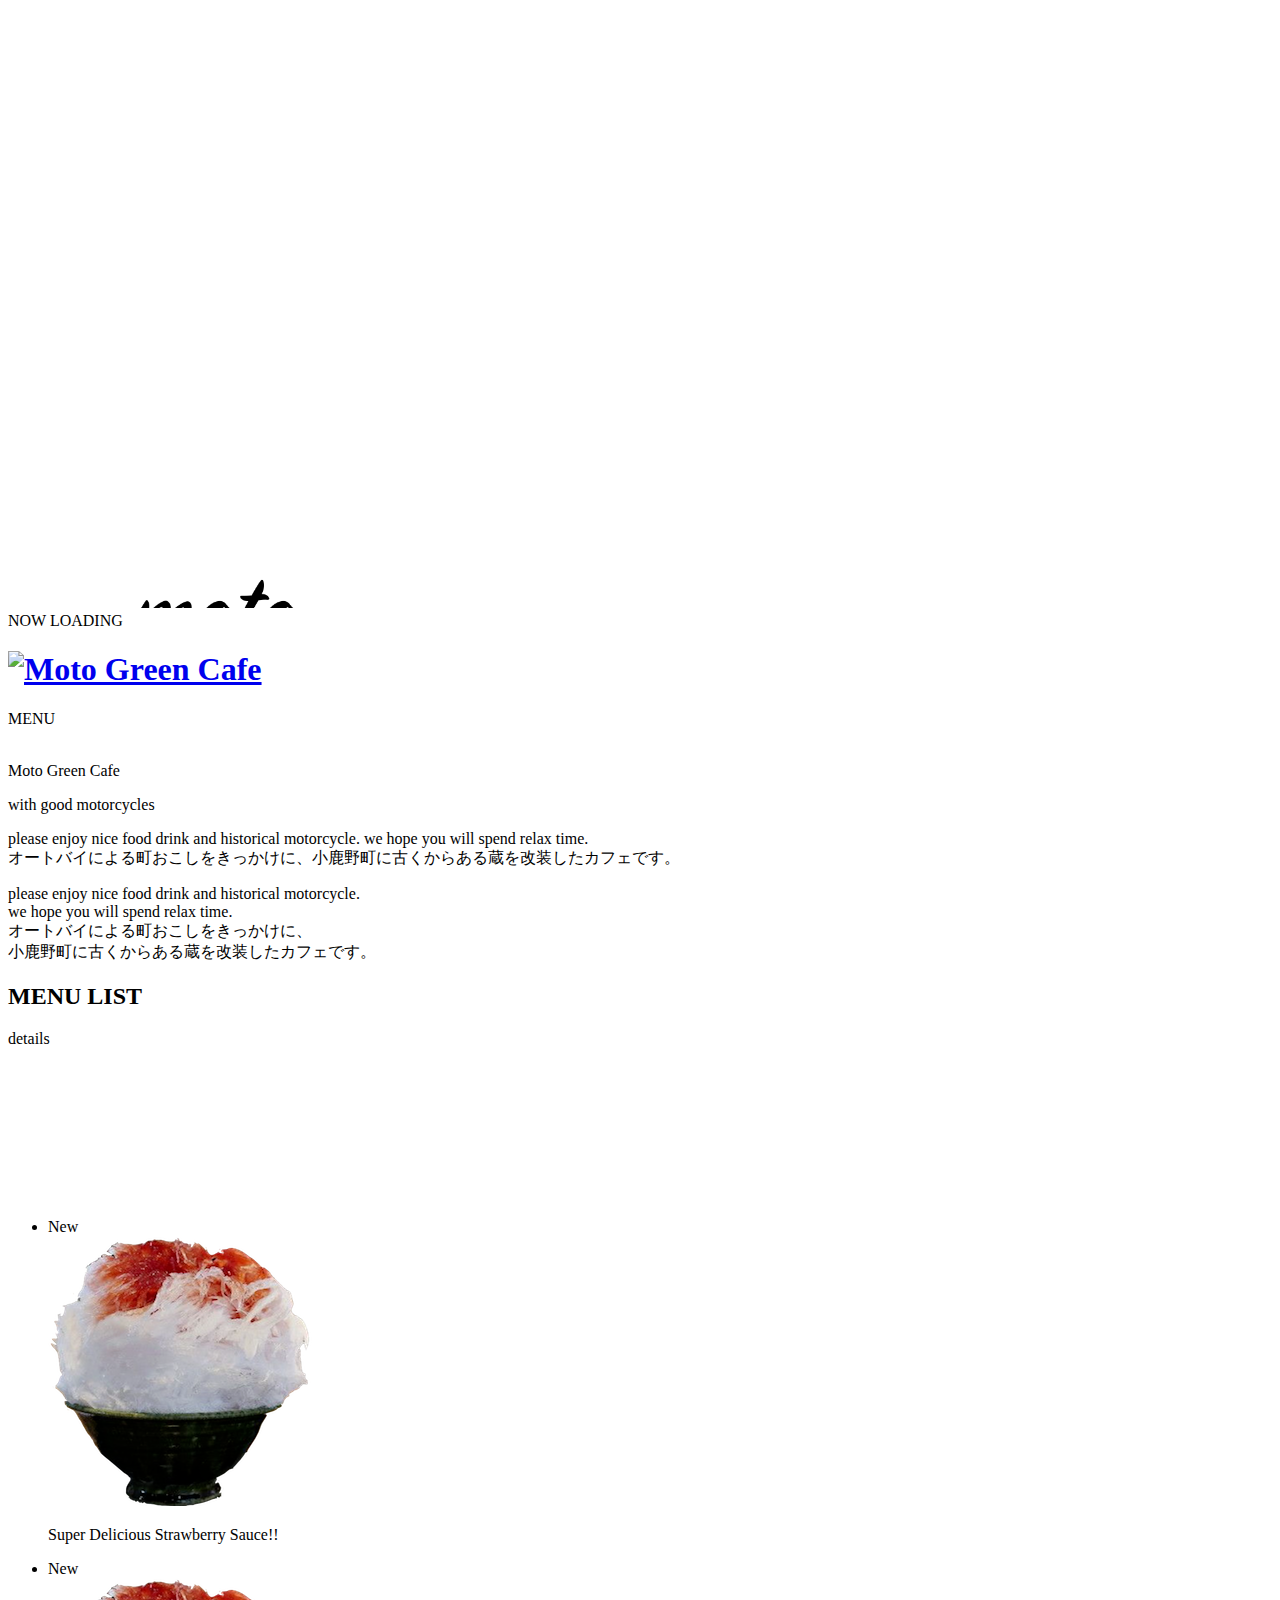
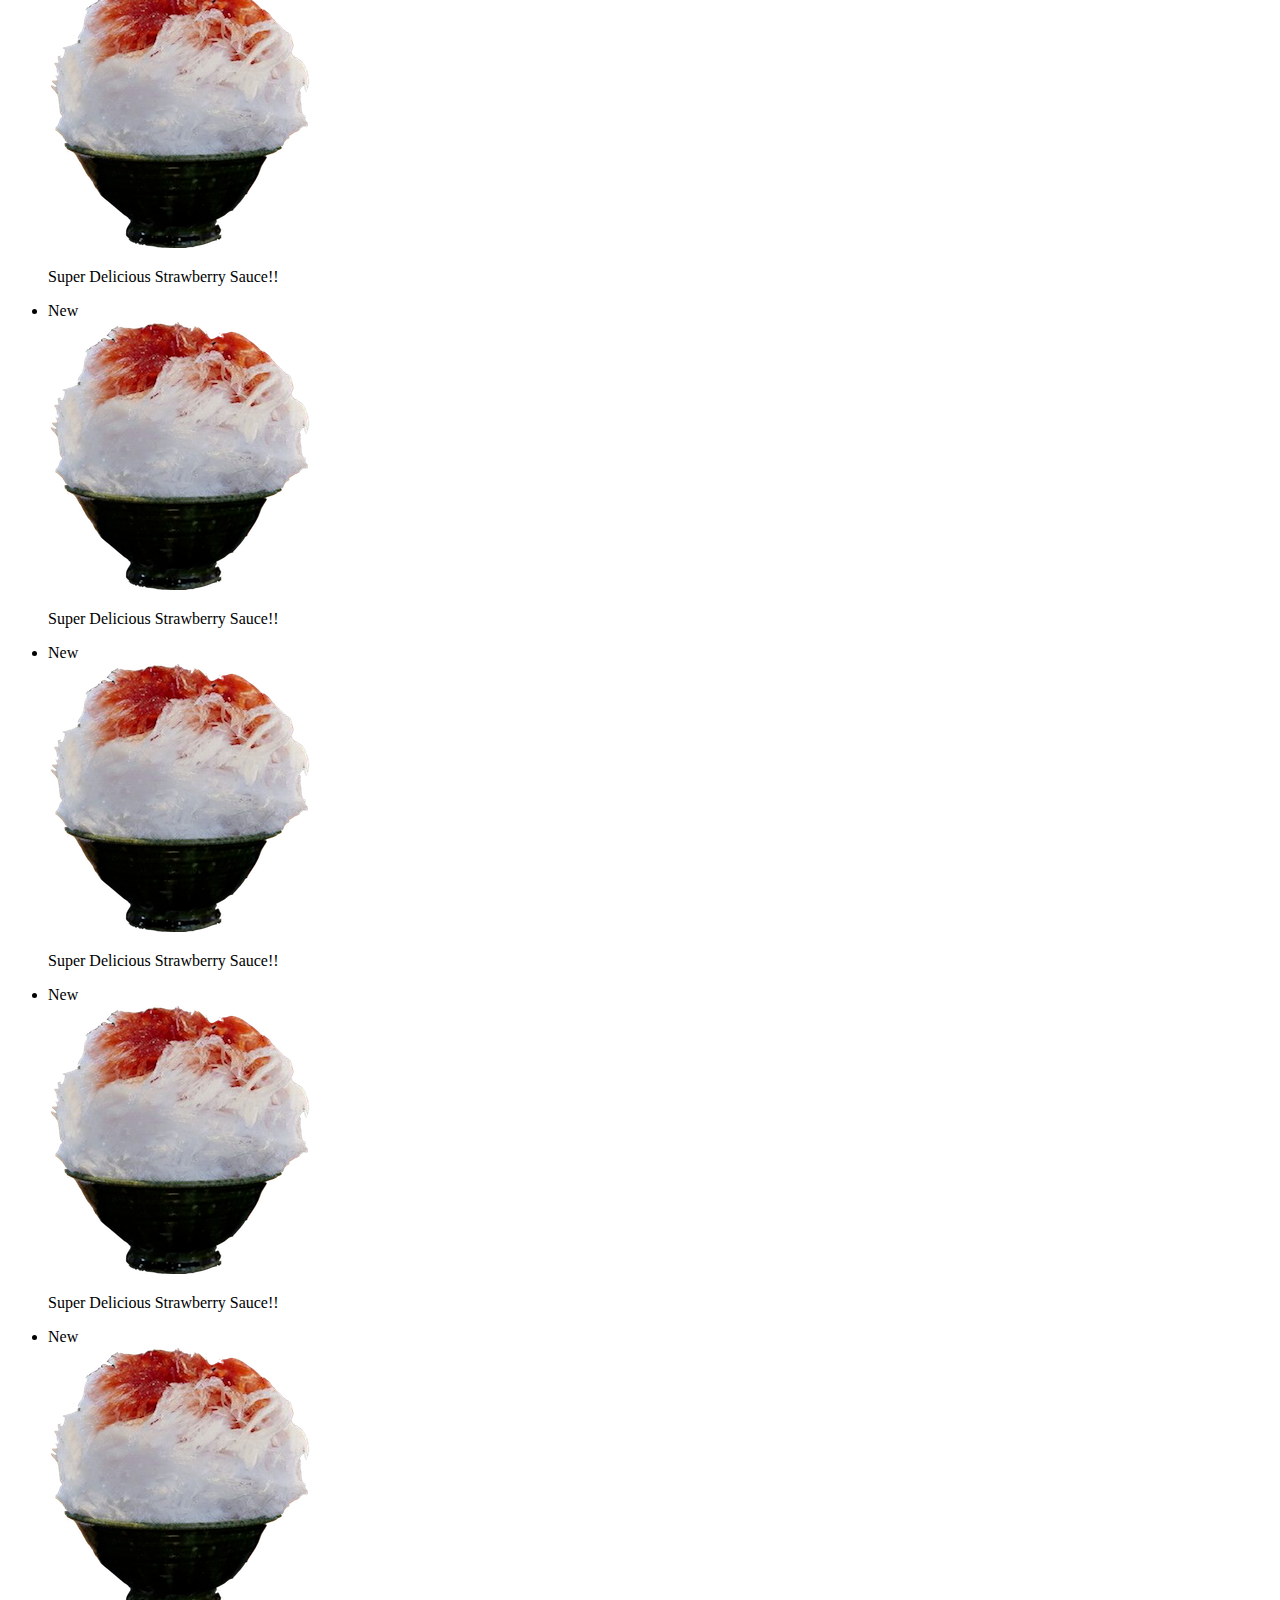
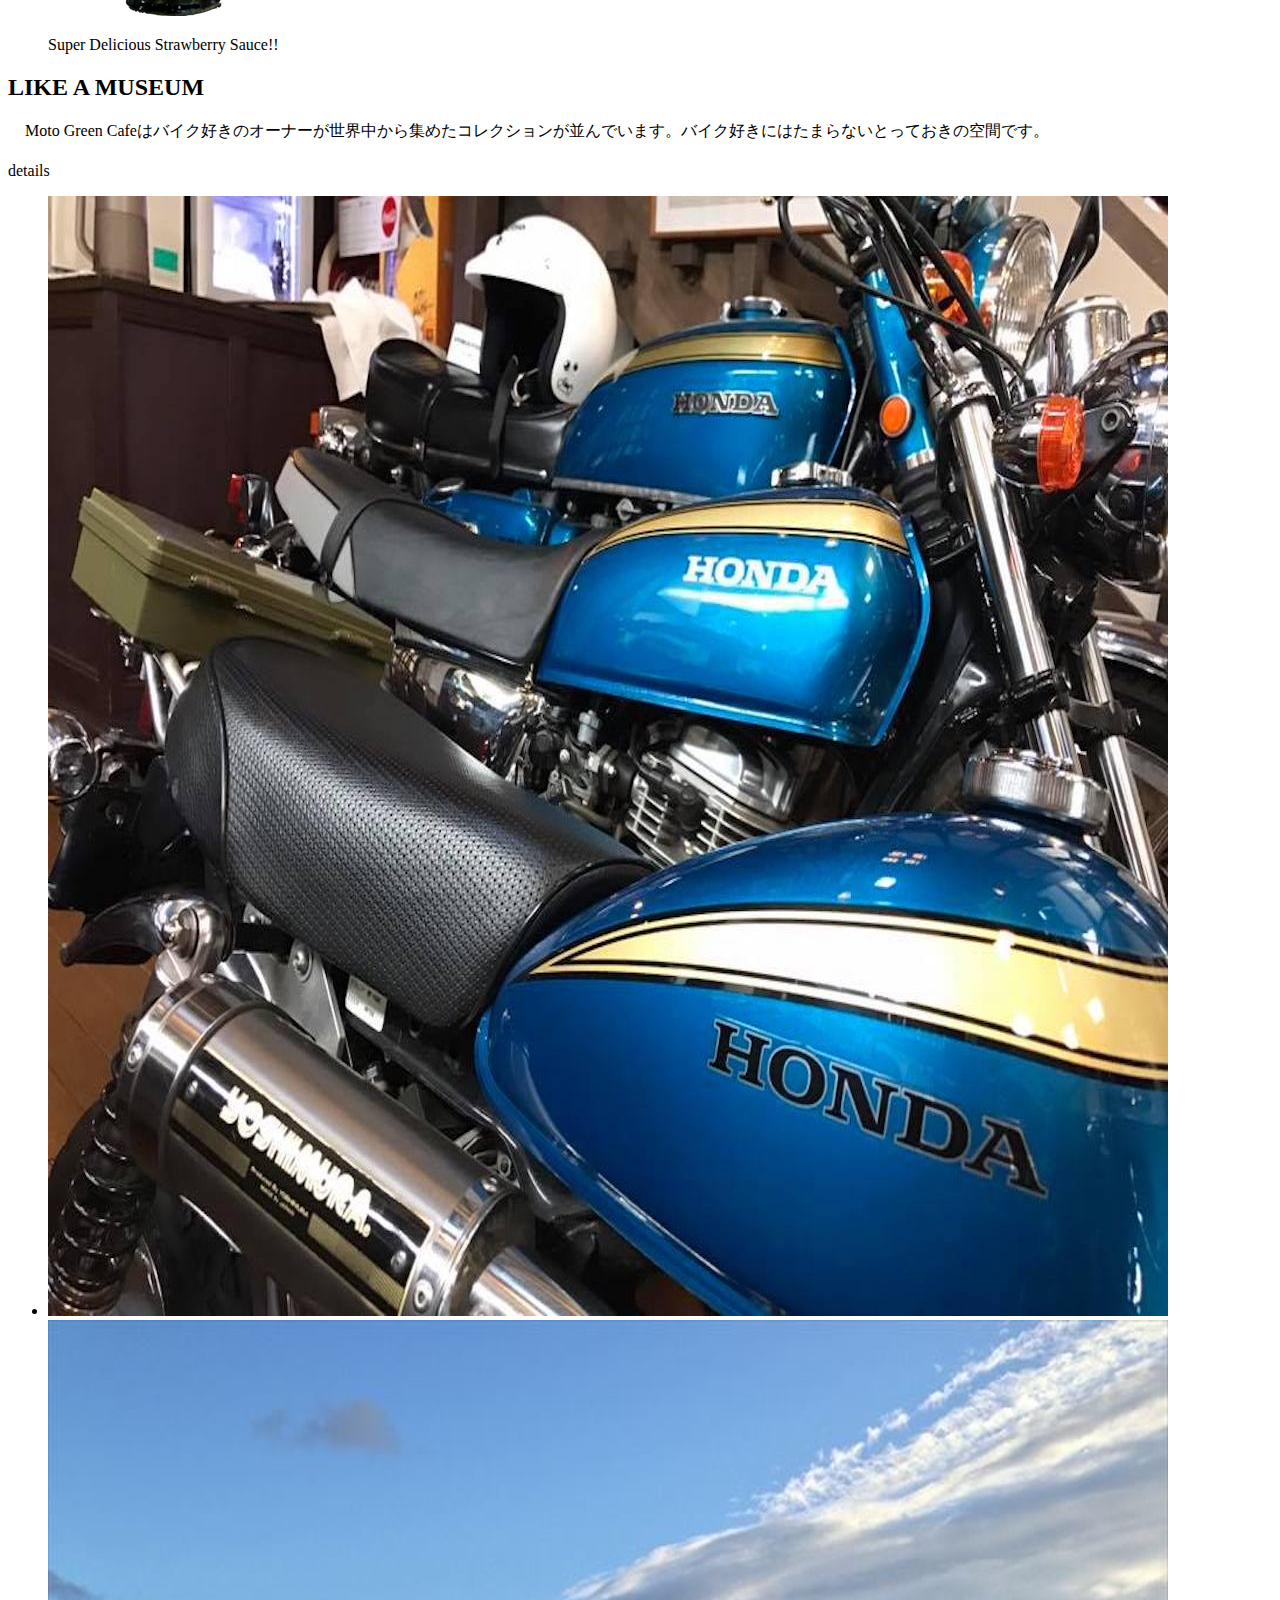
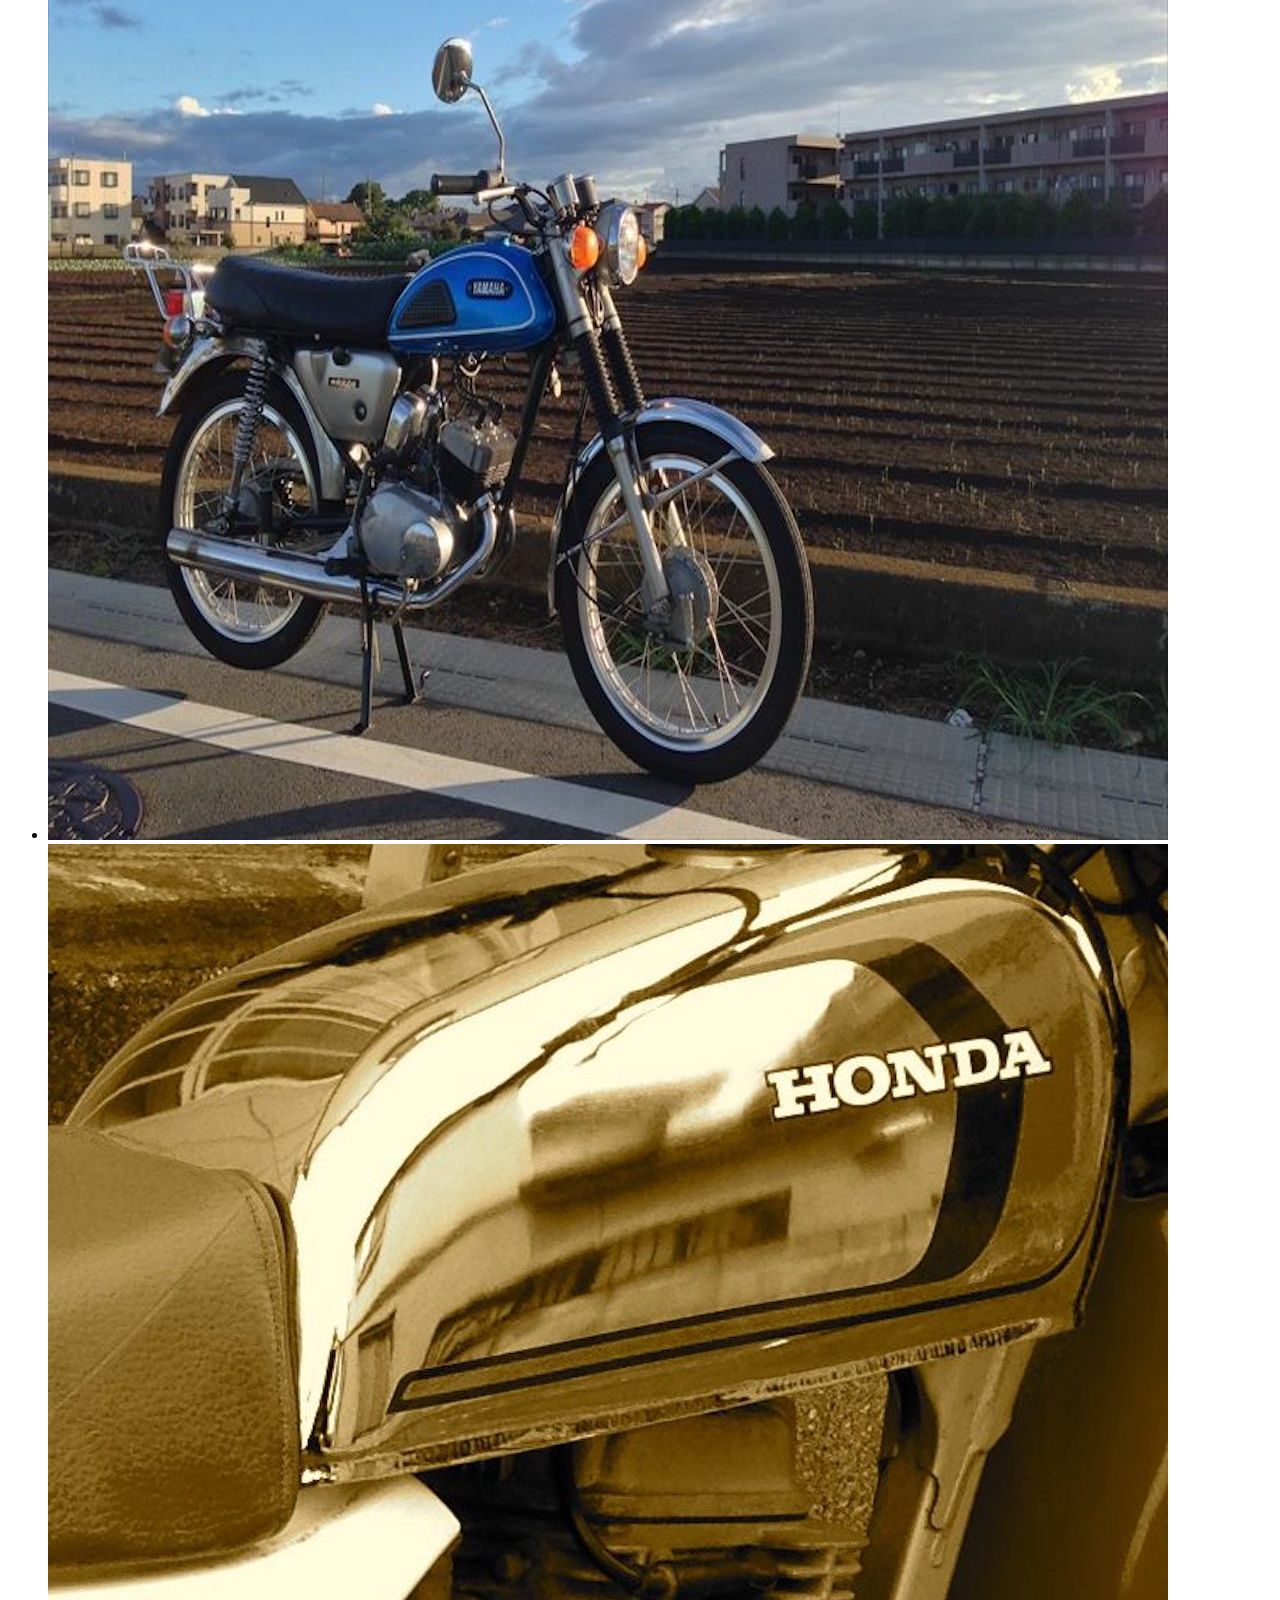
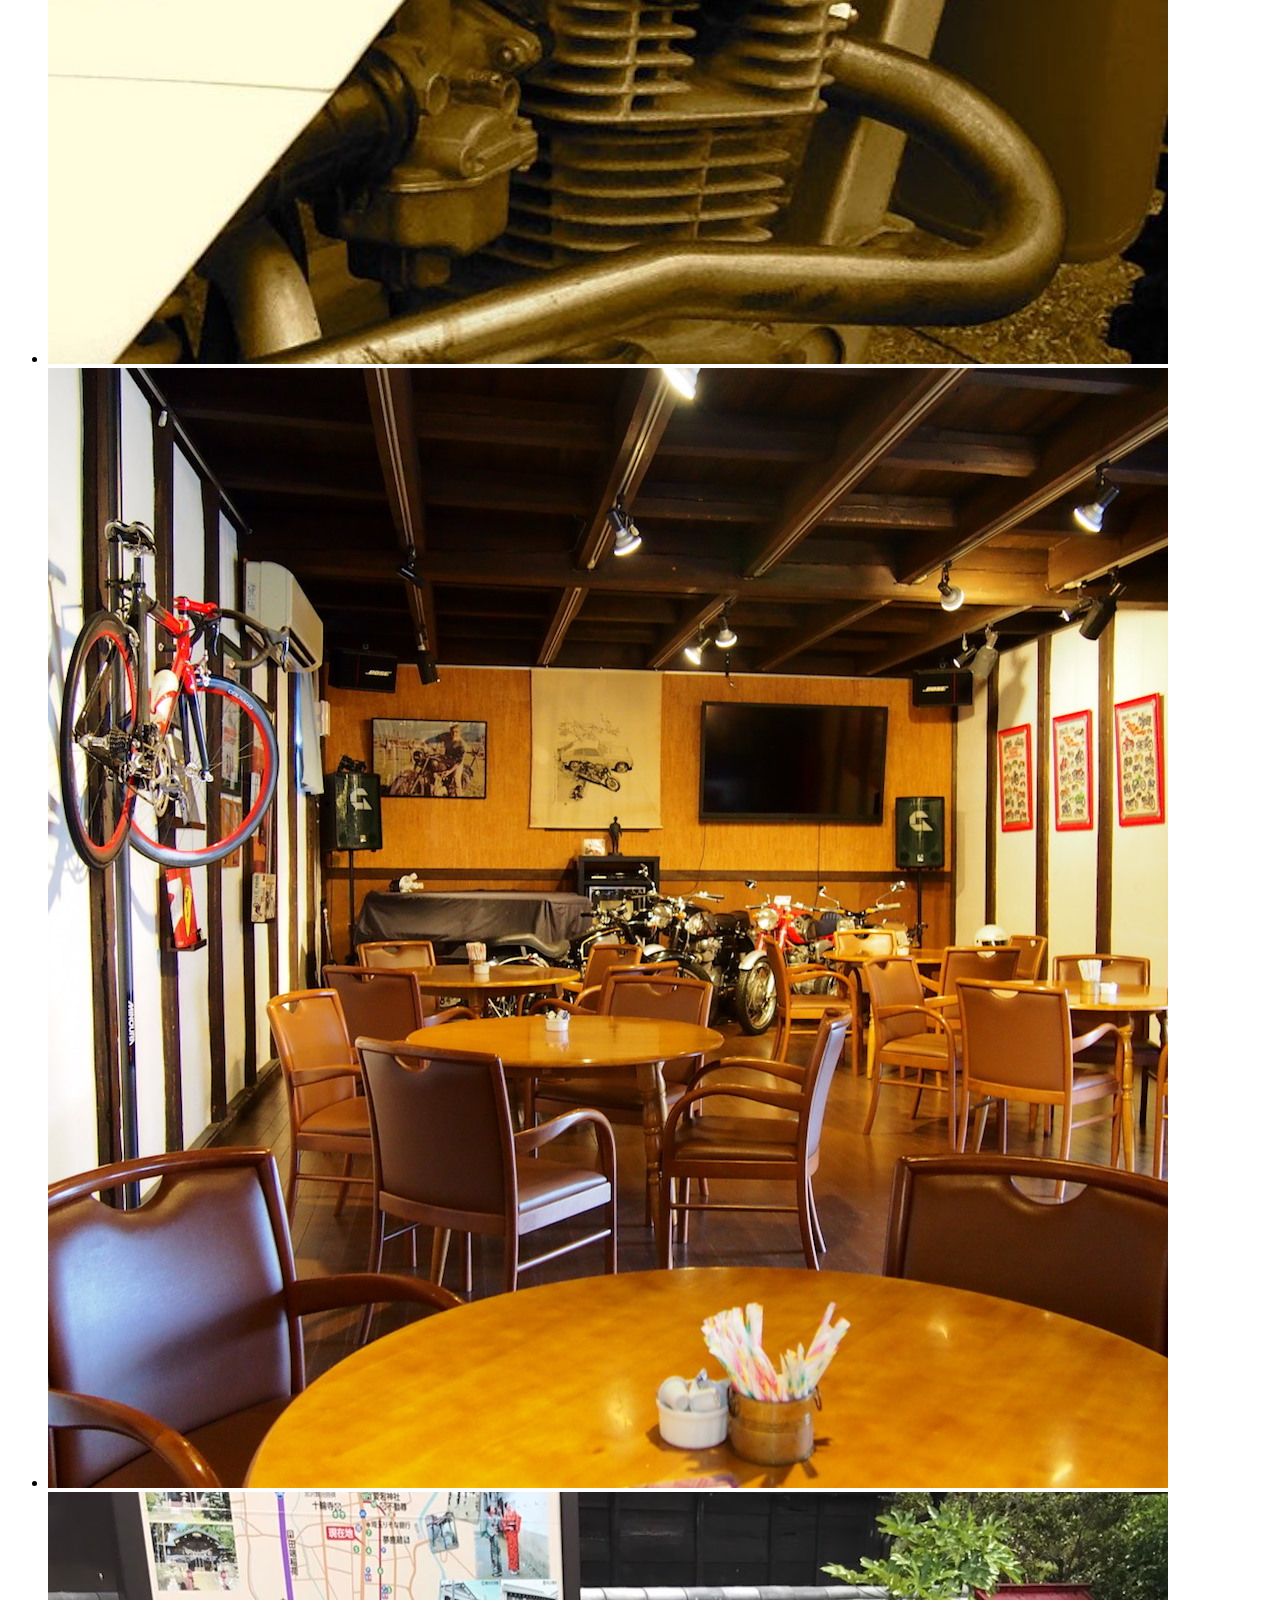
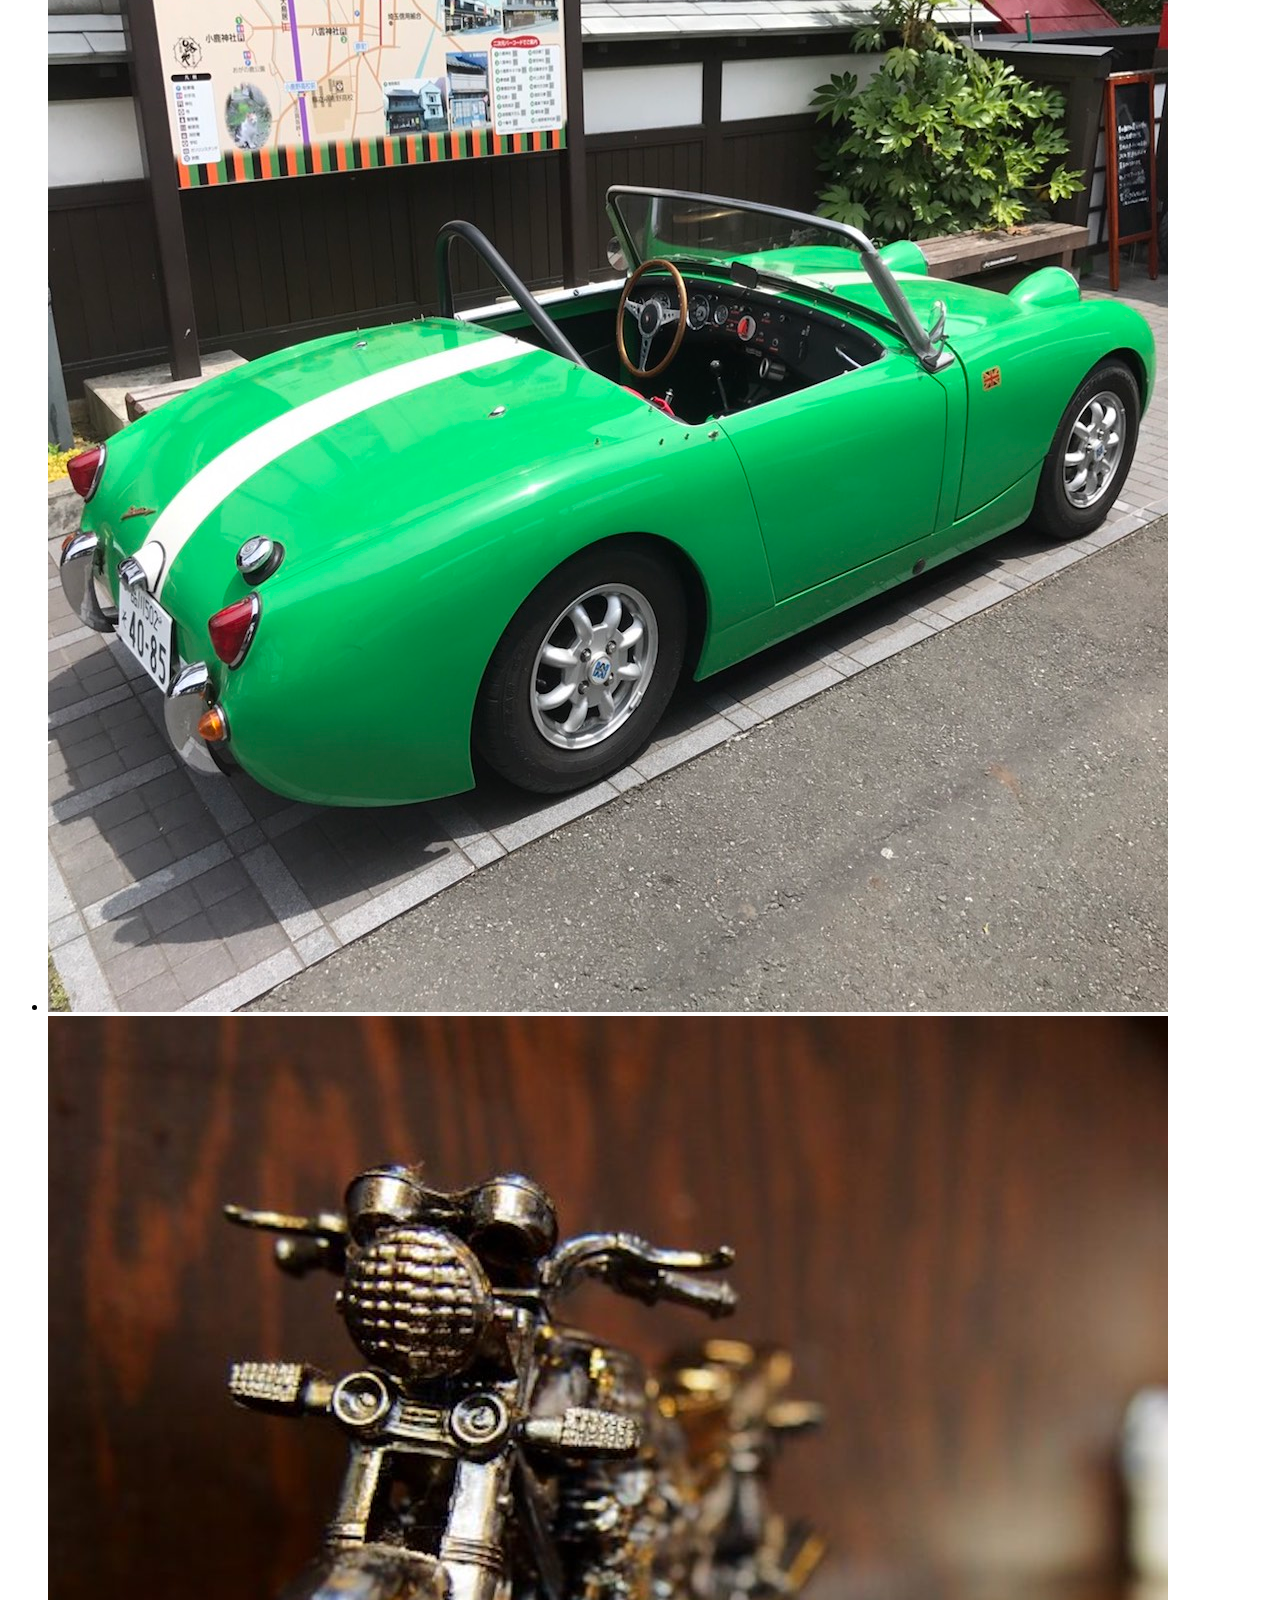
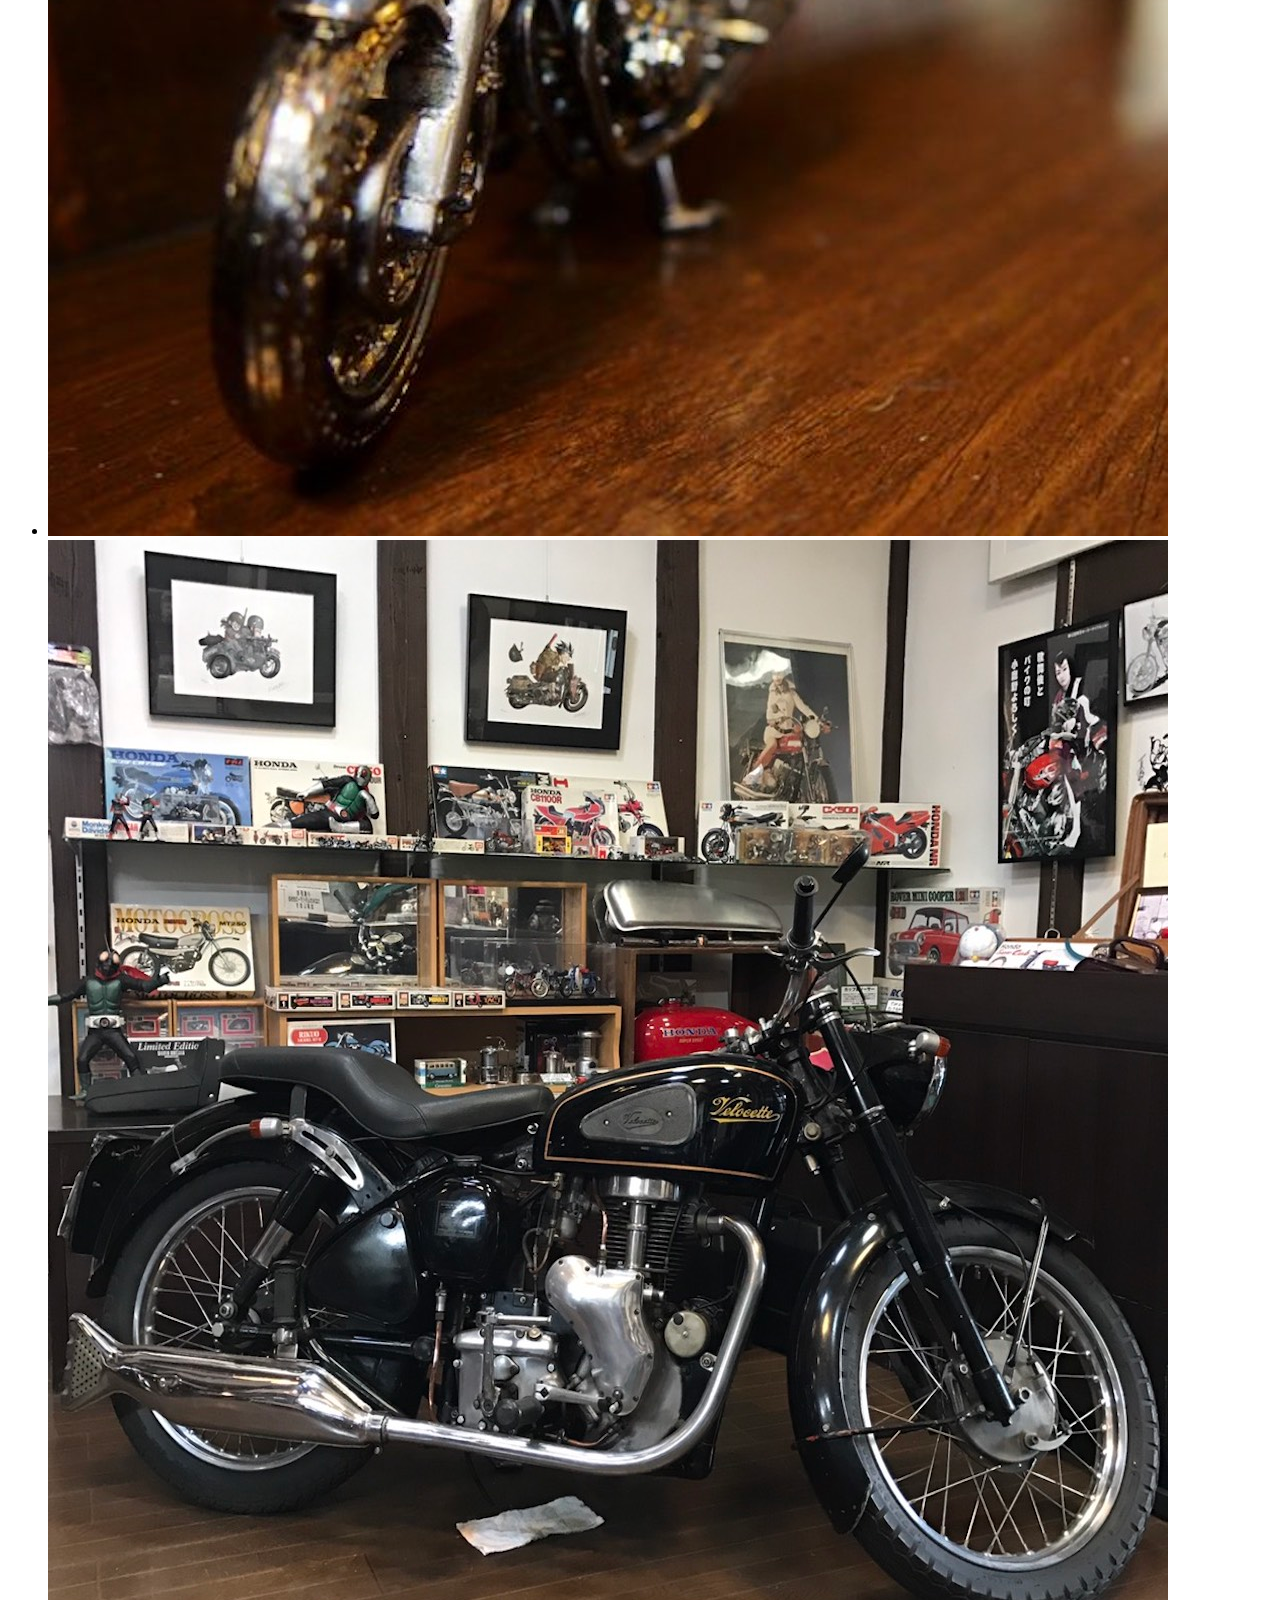
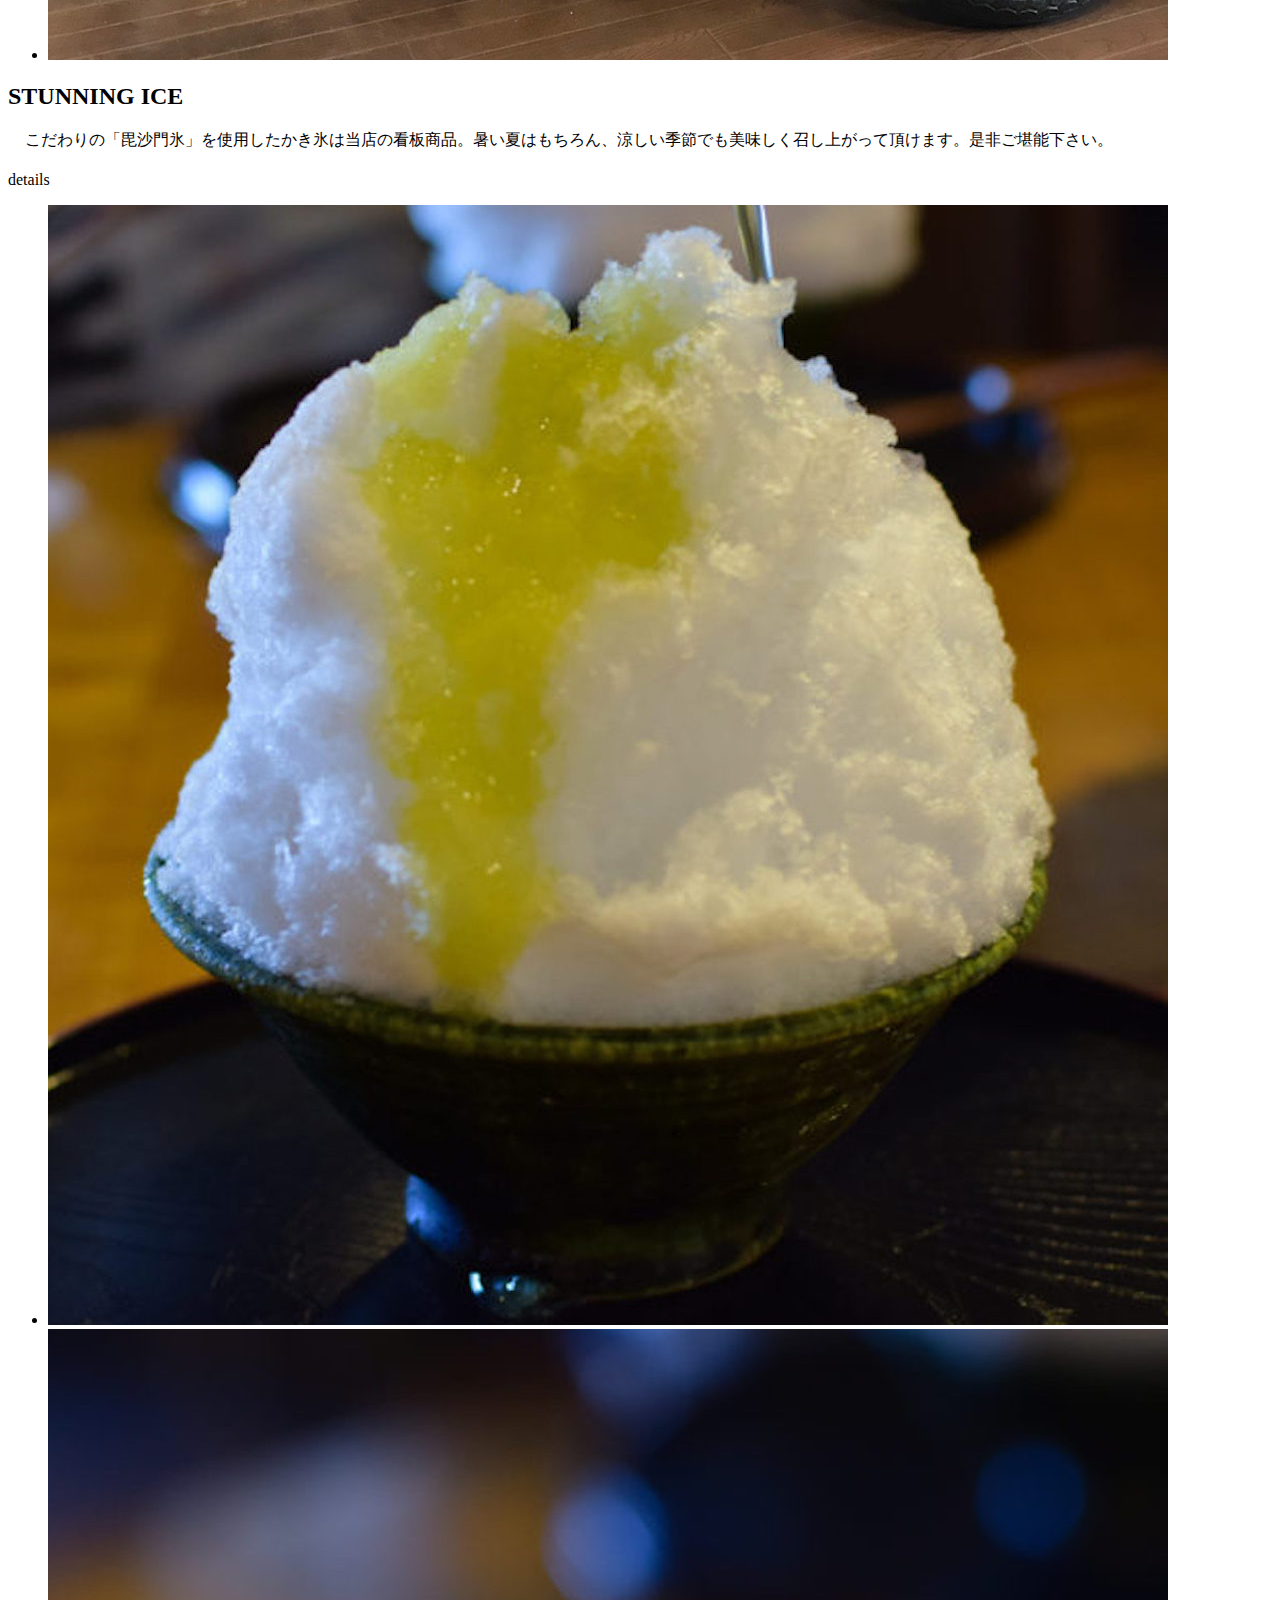
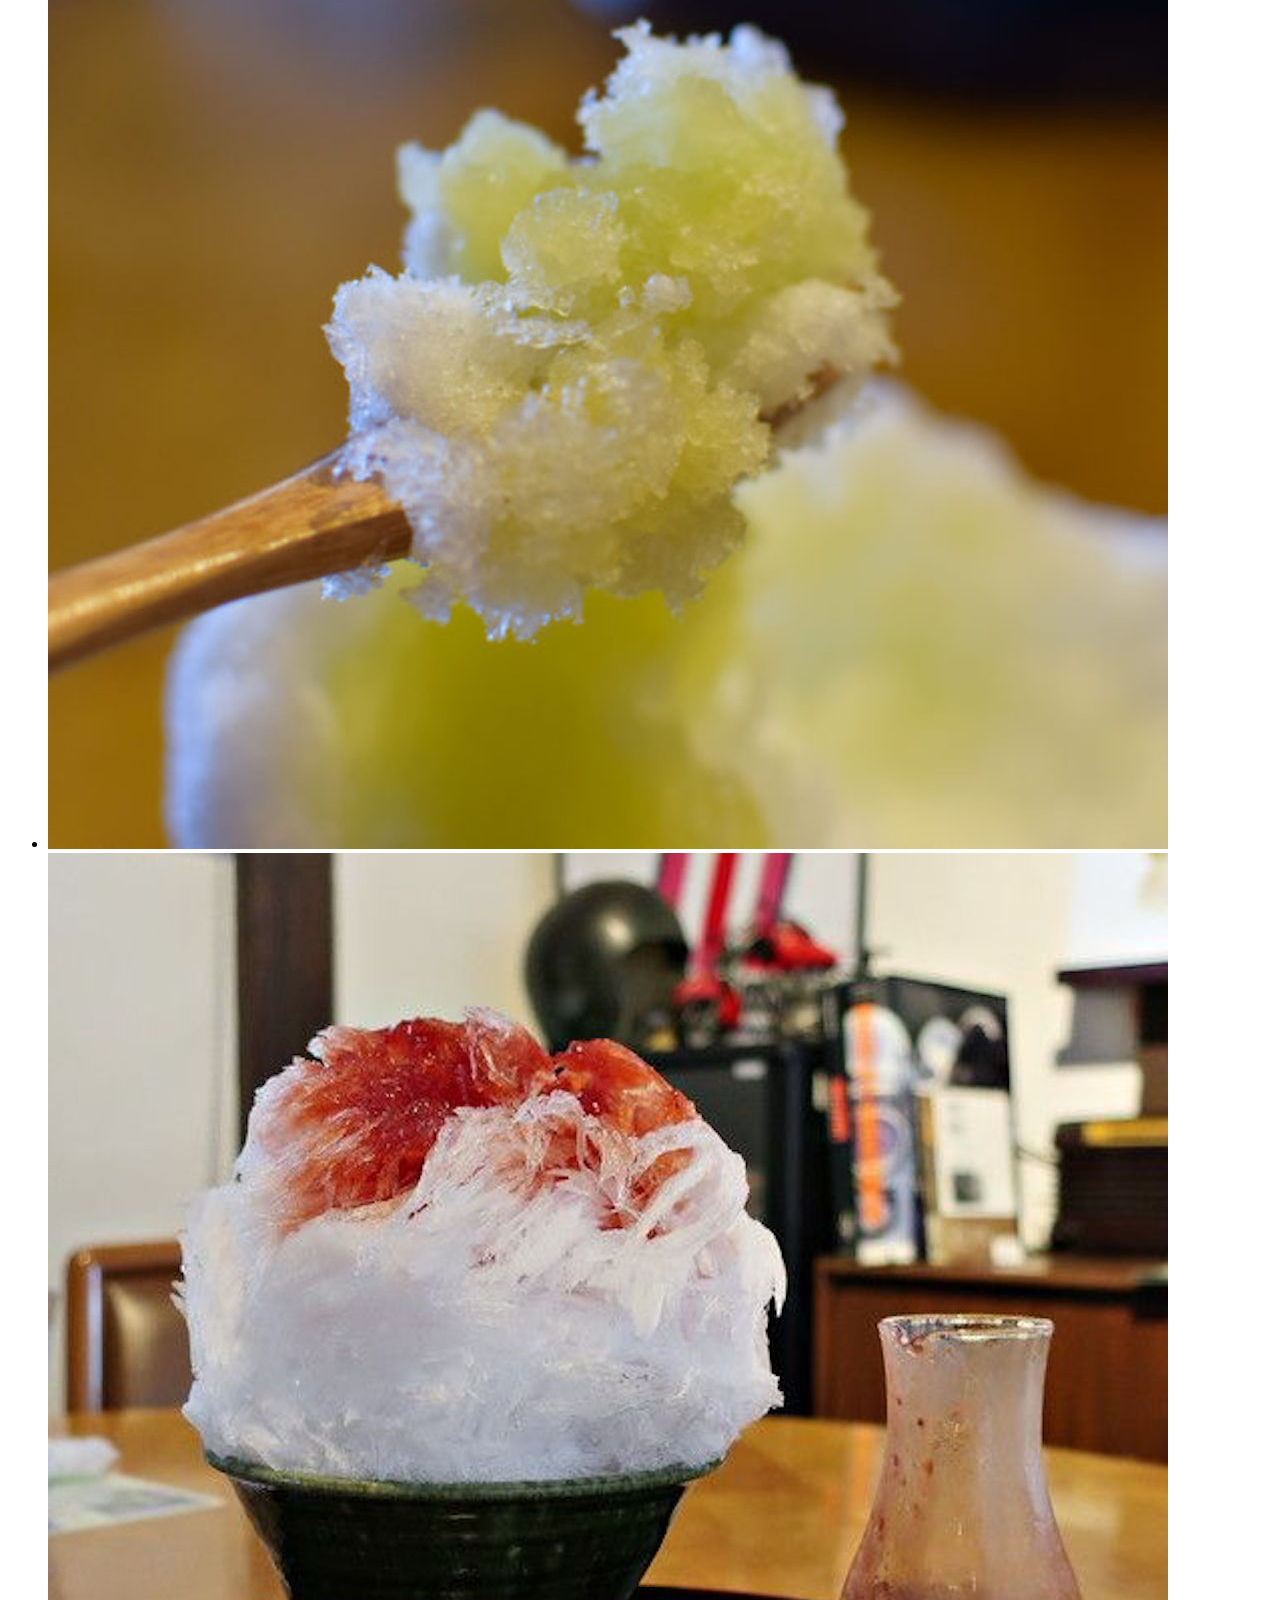
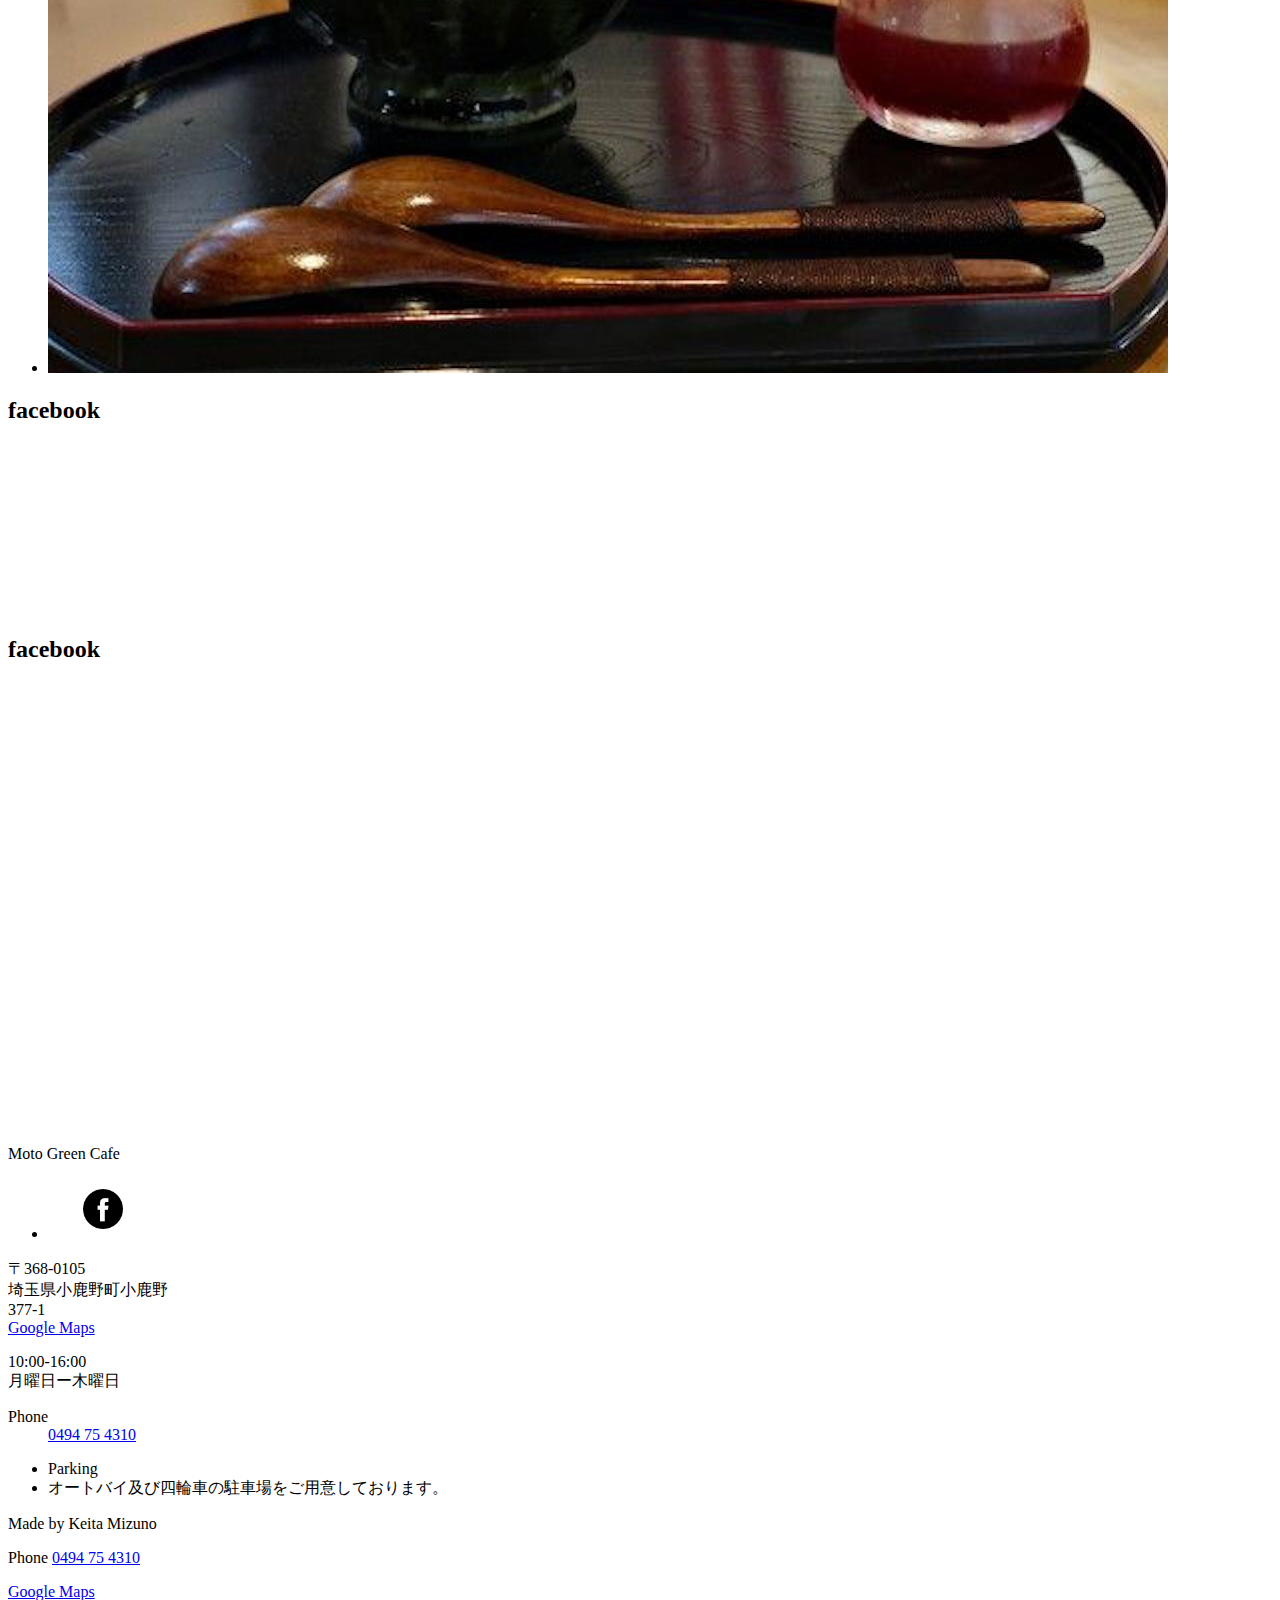
==== index.html @ 84b393e1 "a" ====
<!DOCTYPE html>
<html lang="ja">
<head>
	<meta name="viewport" content="initial-scale=1.0, maximum-scale=1.0, width=device-width" />
	<meta name="format-detection" content="telephone=no" />
	<meta charset="UTF-8">
		<meta name="description" content="オートバイによる町おこしをきっかけに、小鹿野町に古くからある蔵を改装したカフェ" />
	<meta property="og:title" content="Moto Green Cafe" />
	<meta property="og:type" content="website" />
	<meta property="og:url" content="https://moto-green-cafe.herokuapp.com/" />
	<meta property="og:image" content="https://moto-green-cafe.herokuapp.com/wordpress/wp-content/themes/cafestudio/img/icon/ogimg.jpg" />
	<meta property="og:image:width" content="800" /> 
	<meta property="og:image:height" content="450" />
	<meta property="og:site_name"  content="Moto Green Cafe" />
		<meta property="og:description" content="オートバイによる町おこしをきっかけに、小鹿野町に古くからある蔵を改装したカフェ" />
		<meta property="article:publisher" content="https://www.facebook.com/MotoGreenCafe/" />
	<meta name="twitter:card" content="summary" />
		<meta name="twitter:title" content="Moto Green Cafe" />
	<meta name="twitter:url" content="https://moto-green-cafe.herokuapp.com/" />
		<meta name="twitter:description" content="オートバイによる町おこしをきっかけに、小鹿野町に古くからある蔵を改装したカフェ" />
	<meta name="twitter:image" content="https://moto-green-cafe.herokuapp.com/wordpress/wp-content/themes/cafestudio/img/icon/ogimg.jpg" />
	<link rel="icon" href="https://moto-green-cafe.herokuapp.com/wordpress/wp-content/themes/cafestudio/img/icon/favicon.ico" type="image/vnd.microsoft.icon" />
	<link rel="shortcut icon" href="https://moto-green-cafe.herokuapp.com/wordpress/wp-content/themes/cafestudio/img/icon/favicon.ico" type="image/vnd.microsoft.icon" />
	<link rel="apple-touch-icon" sizes="152x152" href="https://moto-green-cafe.herokuapp.com/wordpress/wp-content/themes/cafestudio/img/icon/apple-touch-icon.png" />
	<link rel="stylesheet" href="https://moto-green-cafe.herokuapp.com/wordpress/wp-content/themes/cafestudio/css/reset.css" />
	<link rel="stylesheet" href="https://moto-green-cafe.herokuapp.com/wordpress/wp-content/themes/cafestudio/css/slick.css" />
	<!-- wp_head -->
	<title>MOTO-GREEN-CAFE</title>
<meta name='robots' content='noindex,follow' />
<link rel='dns-prefetch' href='//ajax.googleapis.com' />
<link rel='dns-prefetch' href='//s.w.org' />
		<script type="text/javascript">
			window._wpemojiSettings = {"baseUrl":"https:\/\/s.w.org\/images\/core\/emoji\/11\/72x72\/","ext":".png","svgUrl":"https:\/\/s.w.org\/images\/core\/emoji\/11\/svg\/","svgExt":".svg","source":{"concatemoji":"https:\/\/www.cafe-studio.jp\/wordpress\/wp-includes\/js\/wp-emoji-release.min.js?ver=4.9.8"}};
			!function(a,b,c){function d(a,b){var c=String.fromCharCode;l.clearRect(0,0,k.width,k.height),l.fillText(c.apply(this,a),0,0);var d=k.toDataURL();l.clearRect(0,0,k.width,k.height),l.fillText(c.apply(this,b),0,0);var e=k.toDataURL();return d===e}function e(a){var b;if(!l||!l.fillText)return!1;switch(l.textBaseline="top",l.font="600 32px Arial",a){case"flag":return!(b=d([55356,56826,55356,56819],[55356,56826,8203,55356,56819]))&&(b=d([55356,57332,56128,56423,56128,56418,56128,56421,56128,56430,56128,56423,56128,56447],[55356,57332,8203,56128,56423,8203,56128,56418,8203,56128,56421,8203,56128,56430,8203,56128,56423,8203,56128,56447]),!b);case"emoji":return b=d([55358,56760,9792,65039],[55358,56760,8203,9792,65039]),!b}return!1}function f(a){var c=b.createElement("script");c.src=a,c.defer=c.type="text/javascript",b.getElementsByTagName("head")[0].appendChild(c)}var g,h,i,j,k=b.createElement("canvas"),l=k.getContext&&k.getContext("2d");for(j=Array("flag","emoji"),c.supports={everything:!0,everythingExceptFlag:!0},i=0;i<j.length;i++)c.supports[j[i]]=e(j[i]),c.supports.everything=c.supports.everything&&c.supports[j[i]],"flag"!==j[i]&&(c.supports.everythingExceptFlag=c.supports.everythingExceptFlag&&c.supports[j[i]]);c.supports.everythingExceptFlag=c.supports.everythingExceptFlag&&!c.supports.flag,c.DOMReady=!1,c.readyCallback=function(){c.DOMReady=!0},c.supports.everything||(h=function(){c.readyCallback()},b.addEventListener?(b.addEventListener("DOMContentLoaded",h,!1),a.addEventListener("load",h,!1)):(a.attachEvent("onload",h),b.attachEvent("onreadystatechange",function(){"complete"===b.readyState&&c.readyCallback()})),g=c.source||{},g.concatemoji?f(g.concatemoji):g.wpemoji&&g.twemoji&&(f(g.twemoji),f(g.wpemoji)))}(window,document,window._wpemojiSettings);
		</script>
		<style type="text/css">
img.wp-smiley,
img.emoji {
	display: inline !important;
	border: none !important;
	box-shadow: none !important;
	height: 1em !important;
	width: 1em !important;
	margin: 0 .07em !important;
	vertical-align: -0.1em !important;
	background: none !important;
	padding: 0 !important;
}
</style>
<link rel='stylesheet' id='contact-form-7-css'  href='https://moto-green-cafe.herokuapp.com/wordpress/wp-content/plugins/contact-form-7/includes/css/styles.css?ver=5.0.3' type='text/css' media='all' />
<link rel='stylesheet' id='cafestudio-style-css'  href='https://moto-green-cafe.herokuapp.com/wordpress/wp-content/themes/cafestudio/style.css?ver=4.9.8' type='text/css' media='all' />
<script type='text/javascript' src='//ajax.googleapis.com/ajax/libs/jquery/2.2.4/jquery.min.js?ver=2.2.4'></script>
<link rel='https://api.w.org/' href='https://moto-green-cafe.herokuapp.com/wp-json/' />
<link rel="EditURI" type="application/rsd+xml" title="RSD" href="https://moto-green-cafe.herokuapp.com/wordpress/xmlrpc.php?rsd" />
<link rel="wlwmanifest" type="application/wlwmanifest+xml" href="https://moto-green-cafe.herokuapp.com/wordpress/wp-includes/wlwmanifest.xml" /> 
<meta name="generator" content="WordPress 4.9.8" />
<link rel="canonical" href="https://moto-green-cafe.herokuapp.com/" />
<link rel='shortlink' href='https://moto-green-cafe.herokuapp.com/' />
<link rel="alternate" type="application/json+oembed" href="https://moto-green-cafe.herokuapp.com/wp-json/oembed/1.0/embed?url=https%3A%2F%2Fwww.cafe-studio.jp%2F" />
<link rel="alternate" type="text/xml+oembed" href="https://moto-green-cafe.herokuapp.com/wp-json/oembed/1.0/embed?url=https%3A%2F%2Fwww.cafe-studio.jp%2F&#038;format=xml" />
		<style type="text/css">.recentcomments a{display:inline !important;padding:0 !important;margin:0 !important;}</style>
			<!-- /wp_head -->
	<script type="text/javascript" src="//fast.fonts.net/jsapi/5dbbc89f-bf5d-40d4-86e2-df121d8bc0c2.js"></script>
	<script>
        var ADAPT_CONFIG = {
            path: "https://moto-green-cafe.herokuapp.com/wordpress/wp-content/themes/cafestudio/",
            dynamic: true,
            range: [
                "0px to 1080px = sp.css"
            ]
        };
	</script>
	<script src="https://moto-green-cafe.herokuapp.com/wordpress/wp-content/themes/cafestudio/js/adapt.min.js"></script>
	<script src="https://moto-green-cafe.herokuapp.com/wordpress/wp-content/themes/cafestudio/js/slick.min.js"></script>
	<script>
        (function(i,s,o,g,r,a,m){i['GoogleAnalyticsObject']=r;i[r]=i[r]||function(){
                (i[r].q=i[r].q||[]).push(arguments)},i[r].l=1*new Date();a=s.createElement(o),
            m=s.getElementsByTagName(o)[0];a.async=1;a.src=g;m.parentNode.insertBefore(a,m)
        })(window,document,'script','//www.google-analytics.com/analytics.js','ga');

        ga('create', 'UA-26150859-1', 'cafe-studio.jp');
        ga('require', 'displayfeatures');
        ga('send', 'pageview');
	</script>
</head>
<body class="home page-template-default page page-id-2">

<div id="loading">
	<div class="logo">
				<svg version="1.1" id="logo02" x="0px"
				y="0px" width="400" height="600" viewBox="130 -410 300 500" style="enable-background:new 0 0 400 500;" xml:space="preserve">

				<g mask="url(#masking)" fill="#ffffff"><image stroke-width="0" stroke="null" xlink:href="/wordpress/wp-content/themes/cafestudio/img/common/motogreen.png" id="svg_2" height="323.749383" width="335.499341" y="44.402254" x="126.696459"></image></g>
				<mask id="masking" maskUnits="objectBoundingBox"><path d="m229.66826,82.47065l-17.49378,40.48559l16.74404,-26.74048l14.24493,-9.99645l1.99929,-0.74973l1.74938,2.74902l-0.74973,2.49911l-1.74938,1.99929l-2.49911,4.99822l-12.99538,25.99075l19.49307,-28.48986l5.74795,-4.99822l7.24742,-3.49875l2.74902,-0.74974l-0.49982,5.24813l-2.49911,2.99894l-4.24849,7.74724l-4.74831,9.24671l-0.74973,5.24813l2.2492,3.99858l3.24884,0.99964l4.24849,-0.99964l4.24849,-2.49911l2.49911,-2.2492c0.58312,-0.99965 1.16625,-1.99929 1.74938,-2.99894l1.24955,-1.99928" stroke="#fff" stroke-width="15" stroke-miterlimit="10" fill="none" class="wNmTjLao_2"></path>
				<path d="m290.646559,87.218956l-7.497336,2.499112l-3.998577,3.998577l-2.249199,3.998577l-1.999288,3.498755l-1.499466,3.998577l-0.749733,4.248488l0,3.998577l1.249555,3.498755l2.249199,2.998933l2.998933,0.999644l5.248132,-0.499822l2.998933,-1.999288l1.999288,-3.498755l2.499111,-3.748666l2.499111,-3.748666l2.499111,-5.248132l0.499822,-5.747954l0,-4.998221l-1.749377,-3.248844l-3.248844,-1.499466l-1.749373,0.499821z" stroke="#fff" stroke-width="15" stroke-miterlimit="10" fill="none" class="wNmTjLao_3"></path>
				<path d="m290.026401,89.666584l-0.36,2.999998l0.899999,2.499998l1.439999,2.166665l0.899999,1.166666l1.799999,0.833333l7.019995,1.333332l1.439999,0" stroke="#fff" stroke-width="15" stroke-miterlimit="10" fill="none" class="wNmTjLao_4"></path>
				<path d="m305.499723,81.666589l26.499971,0l-24.262965,0z" stroke="#fff" stroke-width="15" stroke-miterlimit="10" fill="none" class="wNmTjLao_5"></path>
				<path d="m325.83304,66.33327l-2.16667,6.16666l-2.5,4.66667l-7.66666,14.16665l-3.49999,6.49999l-1.66667,3.5l-2.33333,5.5l-1.83333,5.33332l0,3.16667l2,3.83333l1.83333,2l3.33333,0.83333l3.5,-1l2.66666,-1.83333l2.66666,-2.66667l1.83334,-2.33333c0.38888,-0.5 0.77777,-1 1.16666,-1.5" stroke="#fff" stroke-width="15" stroke-miterlimit="10" fill="none" class="wNmTjLao_6"></path>
				<path d="m347.16635,87.16659l-4.83333,-0.5l-3.83333,1.16666l-2.33333,1.66667l-1.83333,1.66666l-2.33333,2.66667l-1.33334,2.33333l-2.66666,5.49999l-1.33333,3.66667l-0.83333,4.99999l-0.16667,3.66667l0.66667,2.66666l2.33333,3.5l3.83333,1l4.83333,-1l2.99999,-2.33333l2.83333,-3.16667l1.83333,-3l1,-2.49999l1.83334,-3.16667l0.99999,-3.16666l1.16667,-3.16666l0,-2.66667l0.16667,-3.33333l0,-2.5l-1.5,-2.16666l-1.66667,-0.83333l-3.83333,0.5l-1.66666,2.49999l0.5,2.33333l1,1.66667l2.33333,2.83333l2.66666,1.83333l6,0.66667c0.66666,0 1.33333,0 1.99999,0" stroke="#fff" stroke-width="15" stroke-miterlimit="10" fill="none" class="wNmTjLao_7"></path>
				<path d="m229.99979,189.499826l-1.166666,-7.666659l-1.499999,-2.499998l-4.499996,0.999999l-3.666663,0.999999l-3.666663,3.83333l-3.33333,3.666663l-2.666664,2.999997l-2.499998,4.166663l-1.833332,4.333329l-0.999999,3.33333l-0.999999,5.166662l0.833333,3.83333l1.999998,1.999998l2.333331,0l4.666662,-0.999999l2.499998,-2.499998l3.666663,-3.999996l3.83333,-4.166663l3.999996,-5.166662l2.833331,-4.999995l5.666661,-11.666656l0.666666,-2.999997l0.166667,-1.499999l-22.166646,50.833287l-5.999995,11.166656l-3.83333,5.499995l-4.333329,3.999996l-2.999997,0l-1.666665,-4.166663l0,-3.666663l0.833333,-5.833328l3.33333,-3.33333l4.999995,-5.833328l3.999996,-1.333332l3.33333,-2.666664l13.333321,-5.833328l4.166663,-2.833331l5.166662,-4.499996l5.499995,-5.999995l4.499996,-6.999994l5.166662,-9.999991l3.166664,-6.166661l0.166667,-6.666661l0,-1.999998l-8.499992,10.99999l3.666663,4.499996c0,0.166666 8.833326,-0.333333 8.999992,-0.5c0.166667,-0.166667 8.166659,-3.999996 8.166659,-4.166663c0.000001,0.166666 0.5,-1.833332 0.5,-1.999998c0.000001,0.166666 0.166667,3.33333 0.166667,3.166664" stroke="#fff" stroke-width="15" stroke-miterlimit="10" fill="none" class="wNmTjLao_8"></path>
				<path stroke="#fff" stroke-width="15" stroke-miterlimit="10" fill="none" class="wNmTjLao_9"></path>
				<path d="m258.66643,183.99983l6.83333,-3.33333l-1.5,5.83333l-4.16666,6.49999l-3.83333,4.33333l-1.66667,5.16666l-1,5l0,5l2.66667,2.66666l4.16666,0.33333l4.99999,-1.83333l3.66667,-4.33333l4.66666,-5.49999l1.83333,-5.83333l0.83333,-2.66667l10.16666,4.5l6.16666,-3l3.16667,-4.66666l1.16666,-5.16666l0.16667,-4.16666l-2.5,-3.16667l-4.66666,0l-5.33333,3l-3.16666,4l-2.16667,3.16666l-4.16666,6.83333l-0.66667,15.99998l4.16667,3l6.66666,0l8.66665,-3l7.33333,-4.66666l5.33333,-10.49999l0.83333,-1.33333l9.33333,3.16666l5.66666,-1.33333l5.66666,-7.16666l0.33333,-5.16666l0,-3.83333l-2.99999,-1.83333l-4.33333,0l-6.16666,2.33333l-4,5.33333l-2.16667,3.83332l-4.99999,10.5l3,9.33332l3.66666,4.83333l6.33333,0l6.83332,-2.33333l3.33333,-3.16667" stroke="#fff" stroke-width="15" stroke-miterlimit="10" fill="none" class="wNmTjLao_10"></path>
				<path d="m326.33304,210.66647l8.49999,-8.49999l5.16666,-8.33332l5.66666,-15.49999l0.16667,-2.83333l-14.49999,40.16663l-1,2l15.83332,-28.83331l4.66666,-3.5l4.5,-4.83332l4.99999,-1.16667l3.16667,1.33333l0.33333,3.16667l-3.5,4.99999l-2.66666,4.16666l-3.16666,5.33333l-0.5,4l-1.83334,5.16666l-0.49999,3.83333l1.83333,3l2.99999,0.83333l4.66667,-1.33333l4.83333,-3.16667l3.16666,-4.33333l2.5,-5.99999c0.05555,-0.61111 0.11111,-1.22222 0.16666,-1.83333" stroke="#fff" stroke-width="15" stroke-miterlimit="10" fill="none" class="wNmTjLao_11"></path>
				<path d="m244.83311,292.66664l2.33333,-5.49999l2,-5.16666l0,-5l-0.66667,-3l-4.66666,-1l-3.83333,2l-5.16666,2.83333l-2.33333,4.66667l-2.33333,3.83333l-1.33334,3.49999l-1.16666,3.83333l0,4.33333l-0.5,5.33333l2.16666,3l3,2.99999l4.16666,0l4.66667,-0.16666l3.33333,-2l3.99999,-2.33333l2.5,-2.83333l2.16667,-2.5" stroke="#fff" stroke-width="15" stroke-miterlimit="10" fill="none" class="wNmTjLao_12"></path>
				<path d="m282.99974,280.16641l-0.66666,-5.49999l-3,-1.5l-3.83333,0.5l-2.5,3.16666l-4,1.83333l-1.83333,2.5l-5.33333,6.33333l-2.16666,5.49999l-2.33333,4.16667l-0.16667,3.83332l-0.16666,4l0.99999,3.16666l4.66667,1.33334l4.99999,-2.83333l4.5,-4.16667l4.16666,-3.83333l4.33333,-8.49999l3.16666,-4.16666l7,-14.99999l-15.49999,33.99997l1.16667,2.66667l3.16666,1.33333l4.33333,0l3.5,-1.66667l2.66666,-1.83333l3.33333,-3.16666l1.5,-4l5,-9.49999l4.99999,-8.99999l4,-6.16666l6.99999,-12.33333l5.66666,-12.33332l0.5,-1.33333l-33.49997,66.16661l-1.16666,4.66666l-0.33334,4.66666l-0.33333,4.66666l0.16667,5.5l3.66666,3.16666l3.5,0l2.83333,-3.83333l1.16666,-4.83333l3.83333,-6.99999l1,-5.33333l1.16667,-5.33333l1.83333,-5.83332l0.16667,-6.33333l-1.5,-3.33333l-5.5,-1.16667l-2.33333,9.99999l3,4.83333l3.16666,0.66667l9.83333,-5c1.61111,-0.77777 3.22222,-1.55555 4.83333,-2.33333" stroke="#fff" stroke-width="15" stroke-miterlimit="10" fill="none" class="wNmTjLao_13"></path>
				<path d="m323.499705,290.666401l5.833327,2.333331l6.499994,-0.166667l3.83333,-6.333328l2.333331,-3.166664l0.833333,-4.499996l-0.666666,-3.666663l-3.83333,-0.999999l-3.83333,-0.166667l-2.666664,1.999998l-4.499996,2.499998l-2.333331,3.999996l-2.499998,4.166663l-1.333332,4.166663l-0.833333,4.333329l-0.5,3.166664l0.333333,4.166663l0.833333,3.999996l1.999998,1.666665l6.333328,0.166667l6.833327,0l6.333328,-3.666663l2.333331,-3.666663l4.166663,-6.666661" stroke="#fff" stroke-width="15" stroke-miterlimit="10" fill="none" class="wNmTjLao_14"></path></mask>
				</svg>

	</div>
	<div class="loader">NOW LOADING</div>
	<div class="bg"></div>
</div>

<div id="loaded">

	<header id="header">
                <h1><a href="https://moto-green-cafe.herokuapp.com/"><img src="https://moto-green-cafe.herokuapp.com/wordpress/wp-content/themes/cafestudio/img/common/motogreen-header.svg" alt="Moto Green Cafe" /></a></h1>
	</header>
	<a id="btn_gnav"><span></span>MENU</a>

	<div id="main">
&nbsp;
<div id="kv">
<div class="text">
<p class="copy">Moto Green Cafe</p>
<p class="name">with good motorcycles</p>

</div>
<div class="bg"></div>
</div>
<div id="intro">
					<p class="hide_sp">please enjoy nice food drink and historical motorcycle.
					we hope you will spend relax time.<br/>オートバイによる町おこしをきっかけに、小鹿野町に古くからある蔵を改装したカフェです。</p>
					<p class="hide_pc" >please enjoy nice food drink and historical motorcycle.<br/>
					we hope you will spend relax time.<br/>オートバイによる町おこしをきっかけに、<br/>小鹿野町に古くからある蔵を改装したカフェです。</p>

</div>
<div id="menu">
<div class="left">
<div class="ttl">
<h2>MENU LIST</h2>
<a class="btn_details" >details</a>

</div>
<div class="bg"><video autoplay="autoplay" loop="loop" width="300" height="150">
<source src="/wordpress/wp-content/themes/cafestudio/video/bg_menu.mp4" />
<source src="/wordpress/wp-content/themes/cafestudio/video/bg_menu.ogv" />
<source src="/wordpress/wp-content/themes/cafestudio/video/bg_menu.webm" />
</video></div>
</div>
<div class="right">
<ul>
 	<li>
<div class="ico_new">New</div>
<img class="thumb" src="/wordpress/wp-content/themes/cafestudio/img/home/thumb_menu01.png" alt="Ham Egg Cheese French Toast" />
							<p class="name">Super Delicious Strawberry Sauce!!</p>
</li>
 	<li>
<div class="ico_new">New</div>
<img class="thumb" src="/wordpress/wp-content/themes/cafestudio/img/home/thumb_menu02.png" alt="Lemon Chicken Caesar Salad" />
							<p class="name">Super Delicious Strawberry Sauce!!</p>
</li>
 	<li>
<div class="ico_new">New</div>
<img class="thumb" src="/wordpress/wp-content/themes/cafestudio/img/home/thumb_menu03.png" alt="Bibimbap Rice Salad" />
							<p class="name">Super Delicious Strawberry Sauce!!</p>
</li>
 	<li>
<div class="ico_new">New</div>
<img class="thumb" src="/wordpress/wp-content/themes/cafestudio/img/home/thumb_menu04.png" alt="Mozzarella and Basil French Toast" />
							<p class="name">Super Delicious Strawberry Sauce!!</p>
</li>
 	<li>
<div class="ico_new">New</div>
<img class="thumb" src="/wordpress/wp-content/themes/cafestudio/img/home/thumb_menu05.png" alt="Spinach and Chicken Curry" />
							<p class="name">Super Delicious Strawberry Sauce!!</p>
</li>
 	<li>
<div class="ico_new">New</div>
<img class="thumb" src="/wordpress/wp-content/themes/cafestudio/img/home/thumb_menu06.png" alt="Salmon Avocado Bowl" />
							<p class="name">Super Delicious Strawberry Sauce!!</p>
</li>
</ul>
</div>
</div>

<div id="plan" class="plan_promotion">
<div class="right">
<div class="ttl">
<h2>LIKE A MUSEUM</h2>
</div>
						<div style="
							padding-left: 17px;
							padding-right: 17px;
							padding-bottom: 20px;
							">
Moto Green Cafeはバイク好きのオーナーが世界中から集めたコレクションが並んでいます。バイク好きにはたまらないとっておきの空間です。
						</div>
<a class="btn_details">details</a>

</div>
<div class="left">
<ul class="list_img">
 	<li><img src="/wordpress/wp-content/themes/cafestudio/img/home/img_plan01.jpg" alt="PARTY &amp; WEDDING PLAN" /></li>
 	<li><img src="/wordpress/wp-content/themes/cafestudio/img/home/img_plan02.jpg" alt="PARTY &amp; WEDDING PLAN" /></li>
 	<li><img src="/wordpress/wp-content/themes/cafestudio/img/home/img_plan03.jpg" alt="PARTY &amp; WEDDING PLAN" /></li>
							<li><img src="/wordpress/wp-content/themes/cafestudio/img/home/img_plan04.jpg" alt="PARTY &amp; WEDDING PLAN" /></li>
							<li><img src="/wordpress/wp-content/themes/cafestudio/img/home/img_plan05.jpg" alt="PARTY &amp; WEDDING PLAN" /></li>
							<li><img src="/wordpress/wp-content/themes/cafestudio/img/home/img_plan06.jpg" alt="PARTY &amp; WEDDING PLAN" /></li>
							<li><img src="/wordpress/wp-content/themes/cafestudio/img/home/img_plan07.jpg" alt="PARTY &amp; WEDDING PLAN" /></li>
</ul>
<script>
                    $("#plan .list_img").slick({
                        dots: false,
                        arrows: false,
                        slidesToShow: 1,
                        autoplay: true,
                        autoplaySpeed: 1000,
                        speed: 2000,
                        fade: true,
                        pauseOnHover: false
                    });
                </script>

</div>
</div>
<div id="promotion" class="plan_promotion">
<div class="left">
<div class="ttl">
<h2>STUNNING ICE</h2>
</div>
						<div style="
							padding-left: 17px;
							padding-right: 17px;
							padding-bottom: 20px;
							">
こだわりの「毘沙門氷」を使用したかき氷は当店の看板商品。暑い夏はもちろん、涼しい季節でも美味しく召し上がって頂けます。是非ご堪能下さい。
						</div>
<a class="btn_details" >details</a>

</div>
<div class="right">
<ul class="list_img">
							<li><img src="/wordpress/wp-content/themes/cafestudio/img/home/img_promotion01.jpg" alt="PROMOTION"  /></li>
							<li><img src="/wordpress/wp-content/themes/cafestudio/img/home/img_promotion02.jpg" alt="PROMOTION" /></li>
							<li><img src="/wordpress/wp-content/themes/cafestudio/img/home/img_promotion03.jpg" alt="PROMOTION" /></li>
</ul>
<script>
                    $("#promotion .list_img").slick({
                        dots: false,
                        arrows: false,
                        slidesToShow: 1,
                        autoplay: true,
                        autoplaySpeed: 2000,
                        speed: 1000,
                        fade: true,
                        pauseOnHover: false
                    });
                </script>

</div>
</div>
<div id="instagram">
<div class="wrap_widget hide_sp">
<div class="ttl">
<h2>facebook</h2>
</div>
						<div class="content">
							<script src="https://snapwidget.com/js/snapwidget.js"></script>
						<iframe src="https://snapwidget.com/embed/600470" class="snapwidget-widget" allowtransparency="true" frameborder="0" scrolling="no" style="border:none; overflow:hidden; width:100%; "></iframe></div>
&nbsp;

</div>
<div class="wrap_widget hide_pc">
<div class="ttl">
<h2>facebook</h2>
</div>
						<div class="content">
							<script src="https://snapwidget.com/js/snapwidget.js"></script>
							<iframe src="https://snapwidget.com/embed/600511" class="snapwidget-widget" allowtransparency="true" frameborder="0" scrolling="no" style="border:none; overflow:hidden; width:100%; "></iframe></div>

&nbsp;

</div>
</div>
		<footer id="footer">
			<div class="inner">
				<div class="left">
					<div class="gmap">
								
								<iframe src="https://www.google.com/maps/embed?pb=!1m18!1m12!1m3!1d3227.00127449041!2d138.99911071535965!3d36.02026228011666!2m3!1f0!2f0!3f0!3m2!1i1024!2i768!4f13.1!3m3!1m2!1s0x601eb79d8431c85d%3A0x9a9a7014a444f966!2z44Oi44OI44Kw44Oq44O844Oz44Kr44OV44Kn!5e0!3m2!1sja!2sjp!4v1537447753113" width="500" height="250" frameborder="0" style="border:0" allowfullscreen></iframe>
					</div>
				</div>
				<div class="right">
							<div class="top" style="
								margin-bottom: 10px;
								">
								<p class="name" style="padding-top: 20px;">Moto Green Cafe</p>
						<ul class="list_sns">
									<li><a href="https://www.facebook.com/MotoGreenCafe/" target="_blank"><img src="/wordpress/wp-content/themes/cafestudio/img/common/ico_fb.png" style="
	height: 40px;
	width: 40px;
	padding-top: 10px;
	padding-right: 10px;
	padding-bottom: 10px;
	padding-left: 35px;"/></a></li>

						</ul>
					</div>
					<div class="bottom">
						<div class="sec">
							<p>
								〒368-0105<br />
								埼玉県小鹿野町小鹿野<br class="pc" />377-1<br />
										<a href="https://goo.gl/maps/6rBDKmfkXkJ2" target="_blank">Google Maps</a>
									</p><p>
										10:00-16:00<br/>
										月曜日ー木曜日
									</p>
						</div>
						<div class="sec">
							<dl>
								<dt>Phone</dt><dd><a href="tel:0494754310">0494 75 4310</a></dd>
							</dl>
							<ul>
										<li>Parking</li>
										<li>オートバイ及び四輪車の駐車場をご用意しております。</li>
							</ul>
						</div>
					</div>
				</div>
			</div>
					<div class="copyright">Made by Keita Mizuno<div class="afterline" style="left: 0px; width: 100%;"
					}></div></div>
					<div class="beforeline" style="left: 0px; width: 100%;"></div>
		</footer>
	</div>

	<div id="fixed">
		<div class="left">
			<div class="wrap_text">
						<p>Phone <a href="tel:0494754310">0494 75 4310</a></p><p><a href="https://goo.gl/maps/6rBDKmfkXkJ2" target="_blank">Google Maps</a></p>
			</div>
		</div>
		<div class="right">
			<ul class="list_sns">
						<li><a href="https://www.facebook.com/MotoGreenCafe/" target="_blank"><img src="/wordpress/wp-content/themes/cafestudio/img/common/ico_fb.png" style="width: 30px;"/></a></li>
			</ul>
		</div>
	</div>

	<div id="fixed_sp">
		<ul>
					<li><a href="tel:0494754310">Phone</a></li>
					<li><a href="https://goo.gl/maps/6rBDKmfkXkJ2" target="_blank">Maps</a></li>
		</ul>
	</div>

	<nav id="gnav">
		<div class="content">
			<a href="https://moto-green-cafe.herokuapp.com/" class="logo">
						<svg version="1.1" id="logo04" x="0px"
						y="0px" viewBox="150 50 300 300" style="enable-background:new 0 0 300 300;" xml:space="preserve">
						
						<g mask="url(#masking)" fill="#ffffff"><image stroke-width="0" stroke="null" xlink:href="/wordpress/wp-content/themes/cafestudio/img/common/motogreen.png" id="svg_2" height="323.749383" width="335.499341" y="44.402254" x="126.696459"></image></g>
						<mask id="masking" maskUnits="objectBoundingBox"><path d="m229.66826,82.47065l-17.49378,40.48559l16.74404,-26.74048l14.24493,-9.99645l1.99929,-0.74973l1.74938,2.74902l-0.74973,2.49911l-1.74938,1.99929l-2.49911,4.99822l-12.99538,25.99075l19.49307,-28.48986l5.74795,-4.99822l7.24742,-3.49875l2.74902,-0.74974l-0.49982,5.24813l-2.49911,2.99894l-4.24849,7.74724l-4.74831,9.24671l-0.74973,5.24813l2.2492,3.99858l3.24884,0.99964l4.24849,-0.99964l4.24849,-2.49911l2.49911,-2.2492c0.58312,-0.99965 1.16625,-1.99929 1.74938,-2.99894l1.24955,-1.99928" stroke="#fff" stroke-width="15" stroke-miterlimit="10" fill="none" class="wNmTjLao_2"></path>
						<path d="m290.646559,87.218956l-7.497336,2.499112l-3.998577,3.998577l-2.249199,3.998577l-1.999288,3.498755l-1.499466,3.998577l-0.749733,4.248488l0,3.998577l1.249555,3.498755l2.249199,2.998933l2.998933,0.999644l5.248132,-0.499822l2.998933,-1.999288l1.999288,-3.498755l2.499111,-3.748666l2.499111,-3.748666l2.499111,-5.248132l0.499822,-5.747954l0,-4.998221l-1.749377,-3.248844l-3.248844,-1.499466l-1.749373,0.499821z" stroke="#fff" stroke-width="15" stroke-miterlimit="10" fill="none" class="wNmTjLao_3"></path>
						<path d="m290.026401,89.666584l-0.36,2.999998l0.899999,2.499998l1.439999,2.166665l0.899999,1.166666l1.799999,0.833333l7.019995,1.333332l1.439999,0" stroke="#fff" stroke-width="15" stroke-miterlimit="10" fill="none" class="wNmTjLao_4"></path>
						<path d="m305.499723,81.666589l26.499971,0l-24.262965,0z" stroke="#fff" stroke-width="15" stroke-miterlimit="10" fill="none" class="wNmTjLao_5"></path>
						<path d="m325.83304,66.33327l-2.16667,6.16666l-2.5,4.66667l-7.66666,14.16665l-3.49999,6.49999l-1.66667,3.5l-2.33333,5.5l-1.83333,5.33332l0,3.16667l2,3.83333l1.83333,2l3.33333,0.83333l3.5,-1l2.66666,-1.83333l2.66666,-2.66667l1.83334,-2.33333c0.38888,-0.5 0.77777,-1 1.16666,-1.5" stroke="#fff" stroke-width="15" stroke-miterlimit="10" fill="none" class="wNmTjLao_6"></path>
						<path d="m347.16635,87.16659l-4.83333,-0.5l-3.83333,1.16666l-2.33333,1.66667l-1.83333,1.66666l-2.33333,2.66667l-1.33334,2.33333l-2.66666,5.49999l-1.33333,3.66667l-0.83333,4.99999l-0.16667,3.66667l0.66667,2.66666l2.33333,3.5l3.83333,1l4.83333,-1l2.99999,-2.33333l2.83333,-3.16667l1.83333,-3l1,-2.49999l1.83334,-3.16667l0.99999,-3.16666l1.16667,-3.16666l0,-2.66667l0.16667,-3.33333l0,-2.5l-1.5,-2.16666l-1.66667,-0.83333l-3.83333,0.5l-1.66666,2.49999l0.5,2.33333l1,1.66667l2.33333,2.83333l2.66666,1.83333l6,0.66667c0.66666,0 1.33333,0 1.99999,0" stroke="#fff" stroke-width="15" stroke-miterlimit="10" fill="none" class="wNmTjLao_7"></path>
						<path d="m229.99979,189.499826l-1.166666,-7.666659l-1.499999,-2.499998l-4.499996,0.999999l-3.666663,0.999999l-3.666663,3.83333l-3.33333,3.666663l-2.666664,2.999997l-2.499998,4.166663l-1.833332,4.333329l-0.999999,3.33333l-0.999999,5.166662l0.833333,3.83333l1.999998,1.999998l2.333331,0l4.666662,-0.999999l2.499998,-2.499998l3.666663,-3.999996l3.83333,-4.166663l3.999996,-5.166662l2.833331,-4.999995l5.666661,-11.666656l0.666666,-2.999997l0.166667,-1.499999l-22.166646,50.833287l-5.999995,11.166656l-3.83333,5.499995l-4.333329,3.999996l-2.999997,0l-1.666665,-4.166663l0,-3.666663l0.833333,-5.833328l3.33333,-3.33333l4.999995,-5.833328l3.999996,-1.333332l3.33333,-2.666664l13.333321,-5.833328l4.166663,-2.833331l5.166662,-4.499996l5.499995,-5.999995l4.499996,-6.999994l5.166662,-9.999991l3.166664,-6.166661l0.166667,-6.666661l0,-1.999998l-8.499992,10.99999l3.666663,4.499996c0,0.166666 8.833326,-0.333333 8.999992,-0.5c0.166667,-0.166667 8.166659,-3.999996 8.166659,-4.166663c0.000001,0.166666 0.5,-1.833332 0.5,-1.999998c0.000001,0.166666 0.166667,3.33333 0.166667,3.166664" stroke="#fff" stroke-width="15" stroke-miterlimit="10" fill="none" class="wNmTjLao_8"></path>
						<path stroke="#fff" stroke-width="15" stroke-miterlimit="10" fill="none" class="wNmTjLao_9"></path>
						<path d="m258.66643,183.99983l6.83333,-3.33333l-1.5,5.83333l-4.16666,6.49999l-3.83333,4.33333l-1.66667,5.16666l-1,5l0,5l2.66667,2.66666l4.16666,0.33333l4.99999,-1.83333l3.66667,-4.33333l4.66666,-5.49999l1.83333,-5.83333l0.83333,-2.66667l10.16666,4.5l6.16666,-3l3.16667,-4.66666l1.16666,-5.16666l0.16667,-4.16666l-2.5,-3.16667l-4.66666,0l-5.33333,3l-3.16666,4l-2.16667,3.16666l-4.16666,6.83333l-0.66667,15.99998l4.16667,3l6.66666,0l8.66665,-3l7.33333,-4.66666l5.33333,-10.49999l0.83333,-1.33333l9.33333,3.16666l5.66666,-1.33333l5.66666,-7.16666l0.33333,-5.16666l0,-3.83333l-2.99999,-1.83333l-4.33333,0l-6.16666,2.33333l-4,5.33333l-2.16667,3.83332l-4.99999,10.5l3,9.33332l3.66666,4.83333l6.33333,0l6.83332,-2.33333l3.33333,-3.16667" stroke="#fff" stroke-width="15" stroke-miterlimit="10" fill="none" class="wNmTjLao_10"></path>
						<path d="m326.33304,210.66647l8.49999,-8.49999l5.16666,-8.33332l5.66666,-15.49999l0.16667,-2.83333l-14.49999,40.16663l-1,2l15.83332,-28.83331l4.66666,-3.5l4.5,-4.83332l4.99999,-1.16667l3.16667,1.33333l0.33333,3.16667l-3.5,4.99999l-2.66666,4.16666l-3.16666,5.33333l-0.5,4l-1.83334,5.16666l-0.49999,3.83333l1.83333,3l2.99999,0.83333l4.66667,-1.33333l4.83333,-3.16667l3.16666,-4.33333l2.5,-5.99999c0.05555,-0.61111 0.11111,-1.22222 0.16666,-1.83333" stroke="#fff" stroke-width="15" stroke-miterlimit="10" fill="none" class="wNmTjLao_11"></path>
						<path d="m244.83311,292.66664l2.33333,-5.49999l2,-5.16666l0,-5l-0.66667,-3l-4.66666,-1l-3.83333,2l-5.16666,2.83333l-2.33333,4.66667l-2.33333,3.83333l-1.33334,3.49999l-1.16666,3.83333l0,4.33333l-0.5,5.33333l2.16666,3l3,2.99999l4.16666,0l4.66667,-0.16666l3.33333,-2l3.99999,-2.33333l2.5,-2.83333l2.16667,-2.5" stroke="#fff" stroke-width="15" stroke-miterlimit="10" fill="none" class="wNmTjLao_12"></path>
						<path d="m282.99974,280.16641l-0.66666,-5.49999l-3,-1.5l-3.83333,0.5l-2.5,3.16666l-4,1.83333l-1.83333,2.5l-5.33333,6.33333l-2.16666,5.49999l-2.33333,4.16667l-0.16667,3.83332l-0.16666,4l0.99999,3.16666l4.66667,1.33334l4.99999,-2.83333l4.5,-4.16667l4.16666,-3.83333l4.33333,-8.49999l3.16666,-4.16666l7,-14.99999l-15.49999,33.99997l1.16667,2.66667l3.16666,1.33333l4.33333,0l3.5,-1.66667l2.66666,-1.83333l3.33333,-3.16666l1.5,-4l5,-9.49999l4.99999,-8.99999l4,-6.16666l6.99999,-12.33333l5.66666,-12.33332l0.5,-1.33333l-33.49997,66.16661l-1.16666,4.66666l-0.33334,4.66666l-0.33333,4.66666l0.16667,5.5l3.66666,3.16666l3.5,0l2.83333,-3.83333l1.16666,-4.83333l3.83333,-6.99999l1,-5.33333l1.16667,-5.33333l1.83333,-5.83332l0.16667,-6.33333l-1.5,-3.33333l-5.5,-1.16667l-2.33333,9.99999l3,4.83333l3.16666,0.66667l9.83333,-5c1.61111,-0.77777 3.22222,-1.55555 4.83333,-2.33333" stroke="#fff" stroke-width="15" stroke-miterlimit="10" fill="none" class="wNmTjLao_13"></path>
						<path d="m323.499705,290.666401l5.833327,2.333331l6.499994,-0.166667l3.83333,-6.333328l2.333331,-3.166664l0.833333,-4.499996l-0.666666,-3.666663l-3.83333,-0.999999l-3.83333,-0.166667l-2.666664,1.999998l-4.499996,2.499998l-2.333331,3.999996l-2.499998,4.166663l-1.333332,4.166663l-0.833333,4.333329l-0.5,3.166664l0.333333,4.166663l0.833333,3.999996l1.999998,1.666665l6.333328,0.166667l6.833327,0l6.333328,-3.666663l2.333331,-3.666663l4.166663,-6.666661" stroke="#fff" stroke-width="15" stroke-miterlimit="10" fill="none" class="wNmTjLao_14"></path></mask>
						</svg>
			</a>
			<ul>
						<li style="padding-bottom: 10px;"><a >MENU LIST</a></li>
						<li style="padding-bottom: 10px;"><a >COLLECTION</a></li>
						<li><a href="https://www.facebook.com/MotoGreenCafe/">FACEBOOK</a></li>
			</ul>
			<div class="bottom">
				〒368-0105<br />
				埼玉県小鹿野町小鹿野377-1<br />
				10:00-16:00<br />
				月曜日ー木曜日<br />
						Phone <a href="tel:0494754310">0494 75 4310</a>　<a href="https://goo.gl/maps/6rBDKmfkXkJ2" target="_blank">Google Maps</a>
			</div>
		</div>
		<div class="bg"></div>
	</nav>

</div>

<!-- wp_footer -->
<script type='text/javascript'>
/* <![CDATA[ */
var wpcf7 = {"apiSettings":{"root":"https:\/\/www.cafe-studio.jp\/wp-json\/contact-form-7\/v1","namespace":"contact-form-7\/v1"},"recaptcha":{"messages":{"empty":"\u3042\u306a\u305f\u304c\u30ed\u30dc\u30c3\u30c8\u3067\u306f\u306a\u3044\u3053\u3068\u3092\u8a3c\u660e\u3057\u3066\u304f\u3060\u3055\u3044\u3002"}}};
/* ]]> */
</script>
<script type='text/javascript' src='https://moto-green-cafe.herokuapp.com/wordpress/wp-content/plugins/contact-form-7/includes/js/scripts.js?ver=5.0.3'></script>
<script type='text/javascript' src='https://moto-green-cafe.herokuapp.com/wordpress/wp-content/themes/cafestudio/js/navigation.js?ver=20151215'></script>
<script type='text/javascript' src='https://moto-green-cafe.herokuapp.com/wordpress/wp-content/themes/cafestudio/js/skip-link-focus-fix.js?ver=20151215'></script>
<script type='text/javascript' src='https://moto-green-cafe.herokuapp.com/wordpress/wp-includes/js/wp-embed.min.js?ver=4.9.8'></script>
<script type='text/javascript' src='https://moto-green-cafe.herokuapp.com/wordpress/wp-content/plugins/event-organiser/js/qtip2.js?ver=3.7.4'></script>
<script type='text/javascript' src='https://moto-green-cafe.herokuapp.com/wordpress/wp-includes/js/jquery/ui/core.min.js?ver=1.11.4'></script>
<script type='text/javascript' src='https://moto-green-cafe.herokuapp.com/wordpress/wp-includes/js/jquery/ui/widget.min.js?ver=1.11.4'></script>
<script type='text/javascript' src='https://moto-green-cafe.herokuapp.com/wordpress/wp-includes/js/jquery/ui/button.min.js?ver=1.11.4'></script>
<script type='text/javascript' src='https://moto-green-cafe.herokuapp.com/wordpress/wp-includes/js/jquery/ui/datepicker.min.js?ver=1.11.4'></script>
<script type='text/javascript' src='https://moto-green-cafe.herokuapp.com/wordpress/wp-content/plugins/event-organiser/js/moment.min.js?ver=1'></script>
<script type='text/javascript' src='https://moto-green-cafe.herokuapp.com/wordpress/wp-content/plugins/event-organiser/js/fullcalendar.min.js?ver=3.7.4'></script>
<script type='text/javascript' src='https://moto-green-cafe.herokuapp.com/wordpress/wp-content/plugins/event-organiser/js/event-manager.min.js?ver=3.7.4'></script>
<script type='text/javascript' src='https://maps.googleapis.com/maps/api/js?language=ja&#038;ver=4.9.8'></script>
<script type='text/javascript' src='https://moto-green-cafe.herokuapp.com/wordpress/wp-content/plugins/event-organiser/js/maps/googlemaps-adapter.js?ver=3.7.4'></script>
<script type='text/javascript'>
/* <![CDATA[ */
var EOAjaxFront = {"adminajax":"https:\/\/www.cafe-studio.jp\/wordpress\/wp-admin\/admin-ajax.php","locale":{"locale":"ja","isrtl":false,"monthNames":["1\u6708","2\u6708","3\u6708","4\u6708","5\u6708","6\u6708","7\u6708","8\u6708","9\u6708","10\u6708","11\u6708","12\u6708"],"monthAbbrev":["1\u6708","2\u6708","3\u6708","4\u6708","5\u6708","6\u6708","7\u6708","8\u6708","9\u6708","10\u6708","11\u6708","12\u6708"],"dayNames":["\u65e5\u66dc\u65e5","\u6708\u66dc\u65e5","\u706b\u66dc\u65e5","\u6c34\u66dc\u65e5","\u6728\u66dc\u65e5","\u91d1\u66dc\u65e5","\u571f\u66dc\u65e5"],"dayAbbrev":["\u65e5","\u6708","\u706b","\u6c34","\u6728","\u91d1","\u571f"],"dayInitial":["\u65e5","\u6708","\u706b","\u6c34","\u6728","\u91d1","\u571f"],"ShowMore":"\u3082\u3063\u3068","ShowLess":"\u96a0\u3059","today":"\u4eca\u65e5","day":"\u65e5","week":"\u9031","month":"\u6708","gotodate":"\u65e5\u4ed8\u3092\u6307\u5b9a","cat":"\u5168\u3066\u306e\u30ab\u30c6\u30b4\u30ea","venue":"\u5168\u3066\u306e\u4f1a\u5834","tag":"\u5168\u3066\u306e\u30bf\u30b0\u3092\u898b\u308b","view_all_organisers":"View all organisers","nextText":">","prevText":"<"}};
var eventorganiser = {"ajaxurl":"https:\/\/www.cafe-studio.jp\/wordpress\/wp-admin\/admin-ajax.php","calendars":[{"headerleft":"title","headercenter":"","headerright":"prev next today","defaultview":"month","aspectratio":false,"compact":false,"event-category":"","event_category":"","event-venue":"","event_venue":"","event-tag":"","author":false,"author_name":false,"timeformat":"HH:mm","axisformat":"HH:mm","tooltip":true,"weekends":true,"mintime":"0:00","maxtime":"24:00","slotduration":"00:30:00","nextdaythreshold":"06:00:00","alldayslot":true,"alldaytext":"\u7d42\u65e5","columnformatmonth":"ddd","columnformatweek":"ddd M\/D","columnformatday":"dddd M\/D","titleformatmonth":"MMMM YYYY","titleformatweek":"MMM D, YYYY","titleformatday":"dddd, MMM D, YYYY","weeknumbers":false,"year":false,"month":false,"date":false,"defaultdate":false,"users_events":false,"event_series":false,"event_occurrence__in":[],"theme":false,"reset":true,"isrtl":false,"responsive":true,"responsivebreakpoint":514,"hiddendays":[],"event_tag":"","event_organiser":[],"timeformatphp":"H:i","axisformatphp":"H:i","columnformatdayphp":"l n\/j","columnformatweekphp":"D n\/j","columnformatmonthphp":"D","titleformatmonthphp":"F Y","titleformatdayphp":"l, M j, Y","titleformatweekphp":"M j, Y"}],"widget_calendars":[],"fullcal":{"firstDay":1},"map":[]};
/* ]]> */
</script>
<script type='text/javascript' src='https://moto-green-cafe.herokuapp.com/wordpress/wp-content/plugins/event-organiser/js/frontend.min.js?ver=3.7.4'></script>
<!-- /wp_footer -->
<script src="https://moto-green-cafe.herokuapp.com/wordpress/wp-content/themes/cafestudio/js/jquery.easing.1.3.js"></script>
<script src="https://moto-green-cafe.herokuapp.com/wordpress/wp-content/themes/cafestudio/js/jquery.inview.min.js"></script>
<script src="https://moto-green-cafe.herokuapp.com/wordpress/wp-content/themes/cafestudio/js/vivus.min.js"></script>
<script src="https://moto-green-cafe.herokuapp.com/wordpress/wp-content/themes/cafestudio/js/jquery.cookie.js"></script>
<script src="https://moto-green-cafe.herokuapp.com/wordpress/wp-content/themes/cafestudio/js/common.js"></script>

</body>
</html>
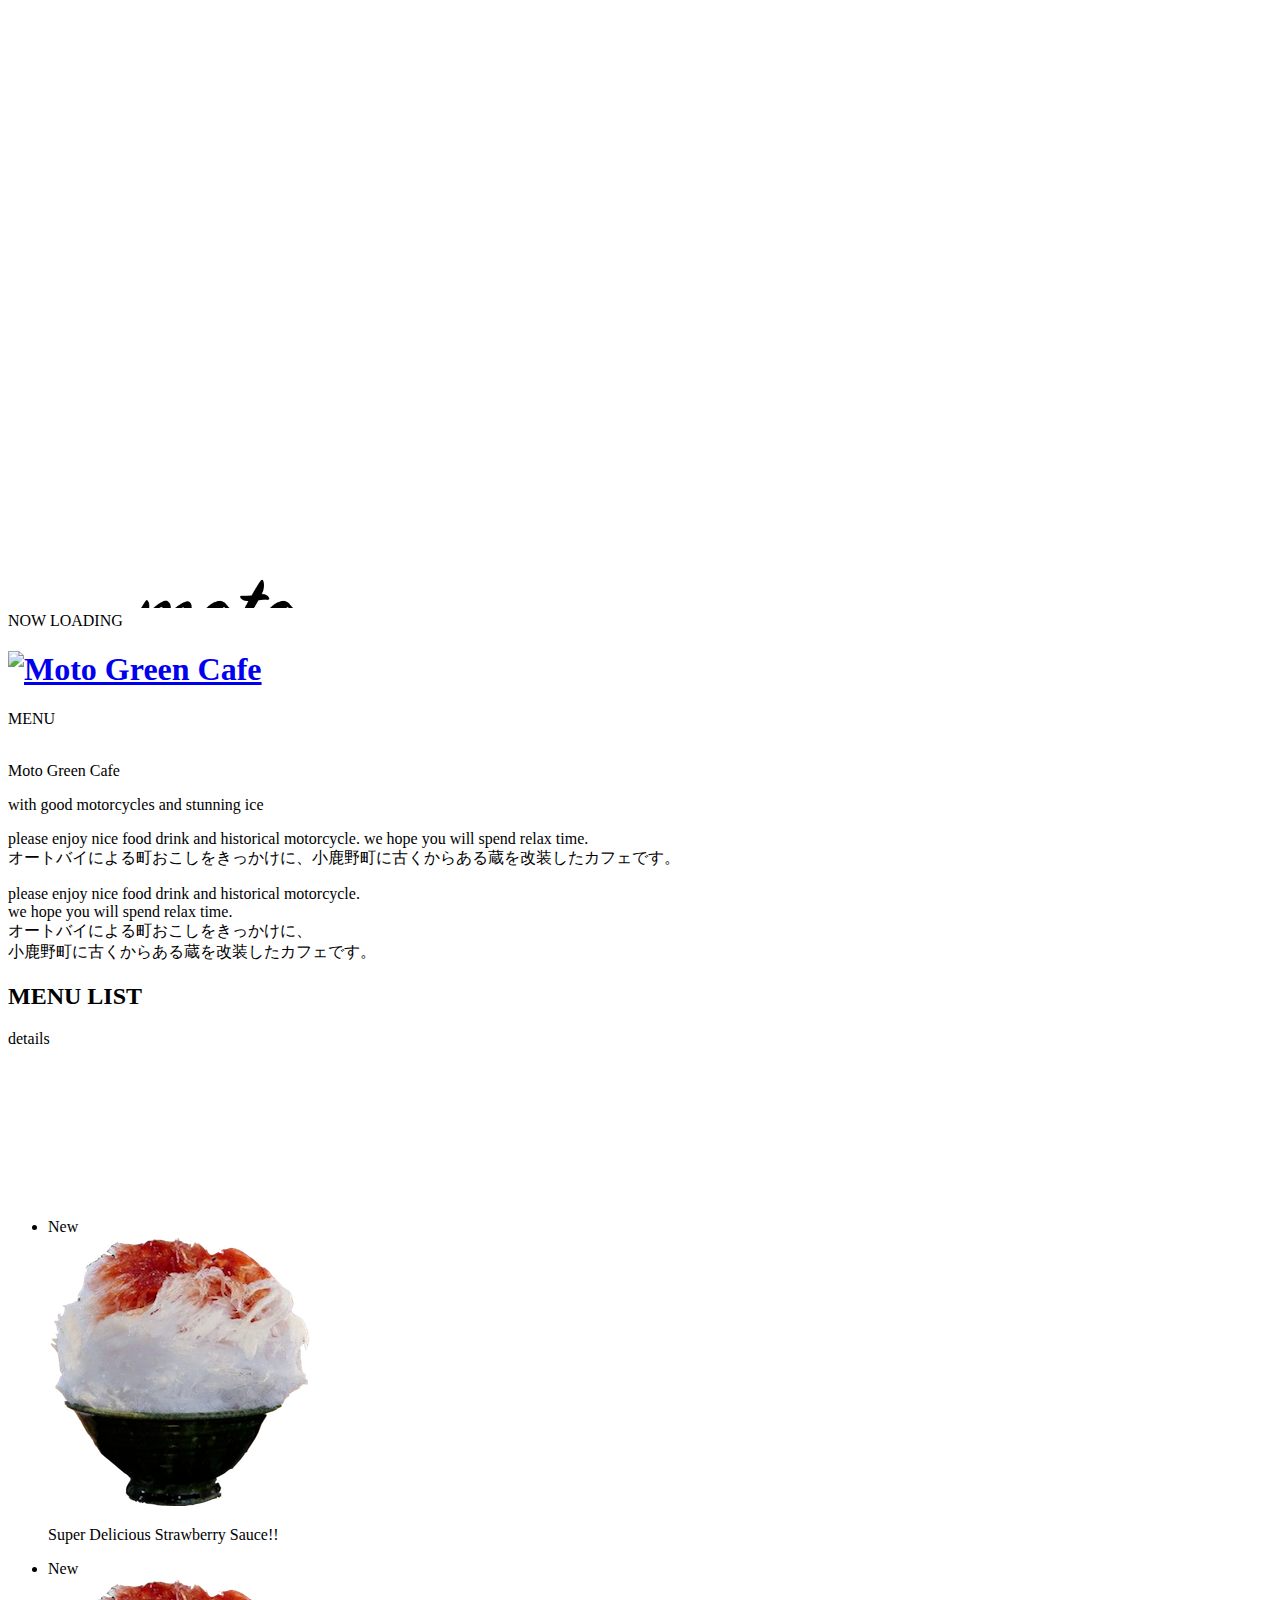
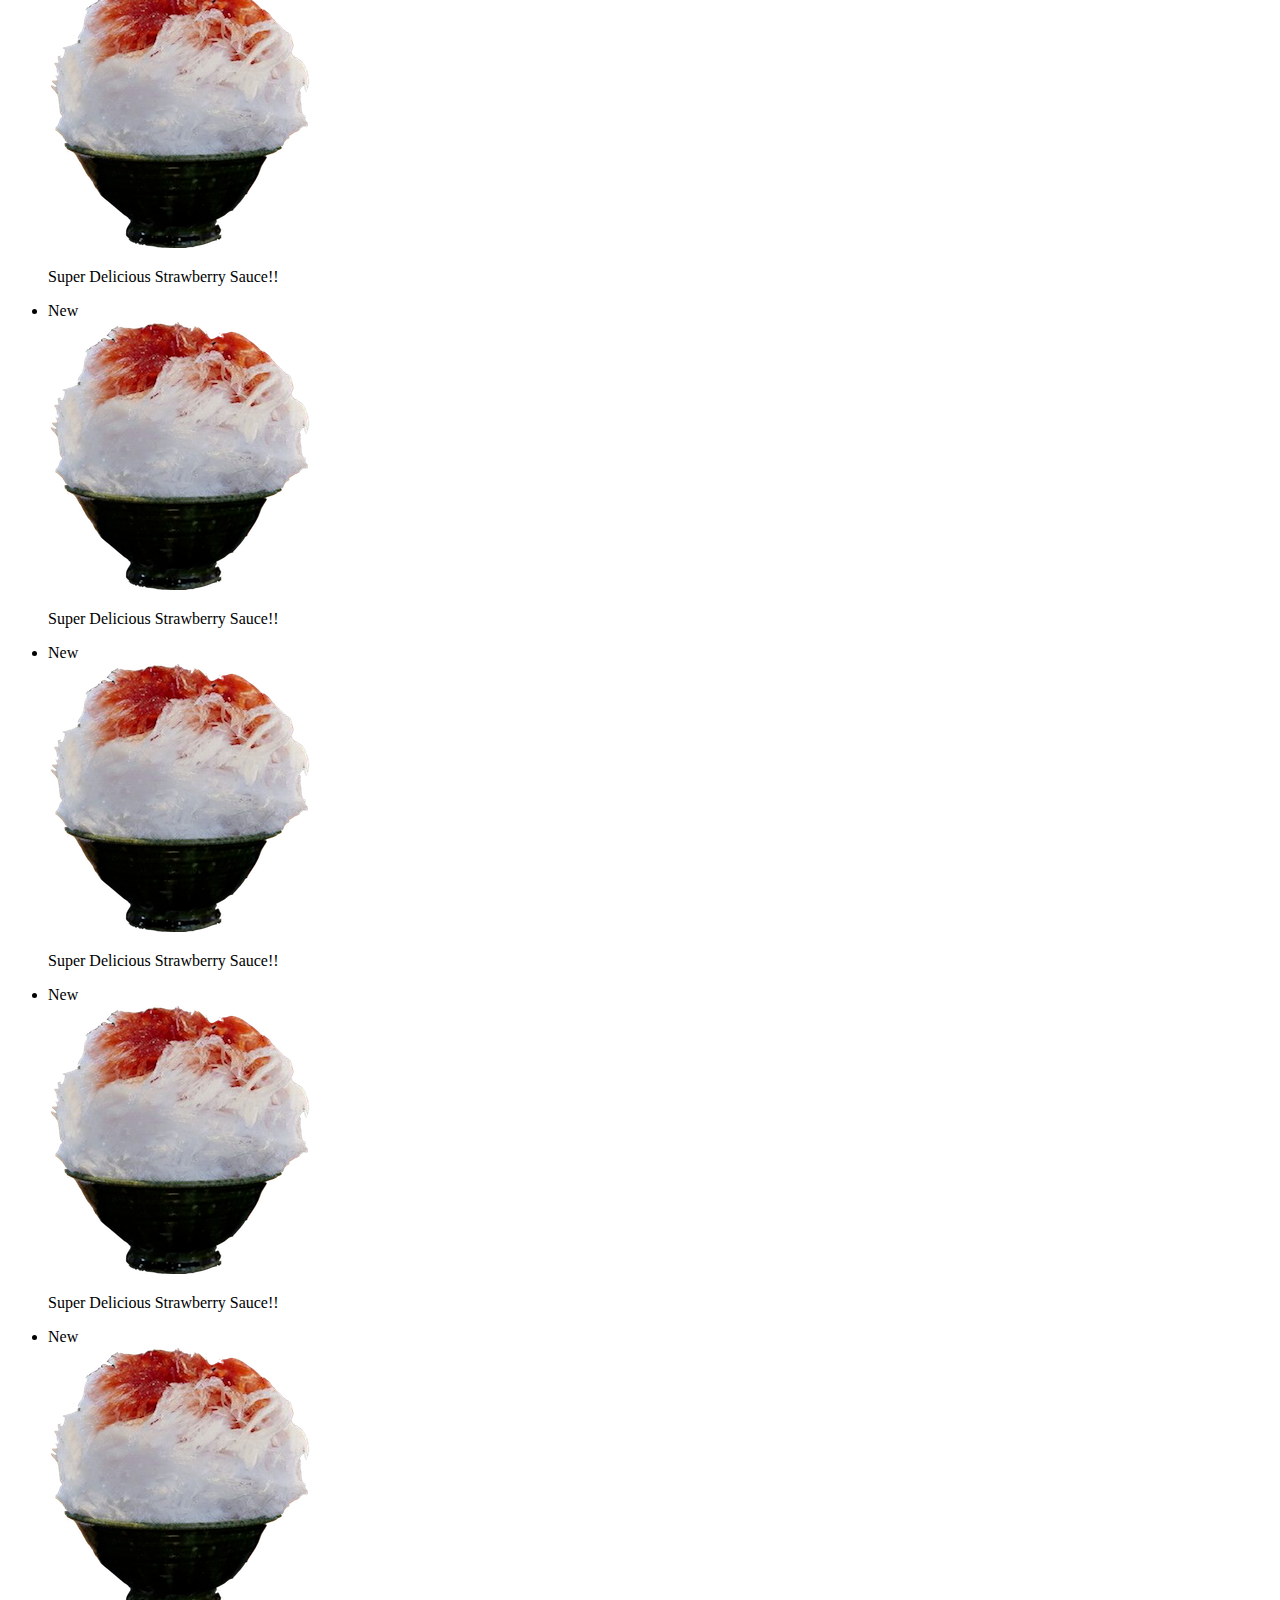
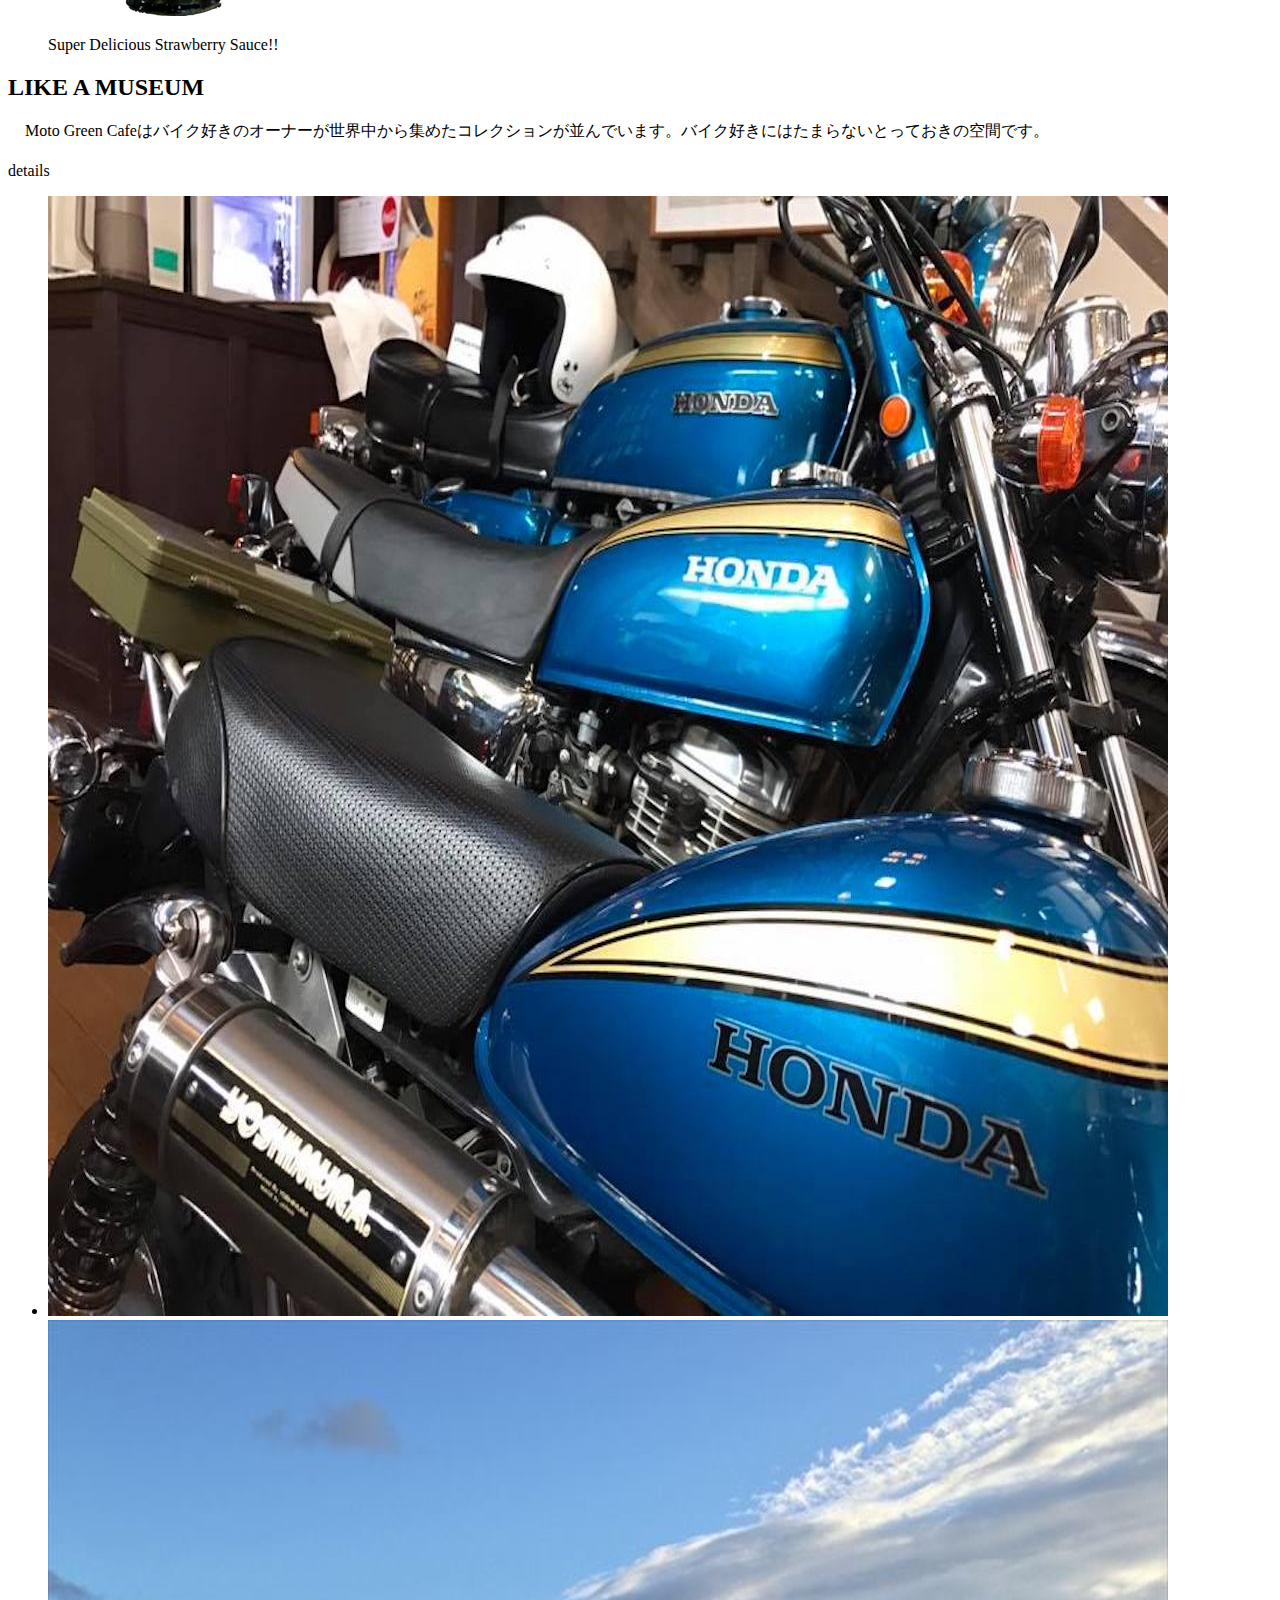
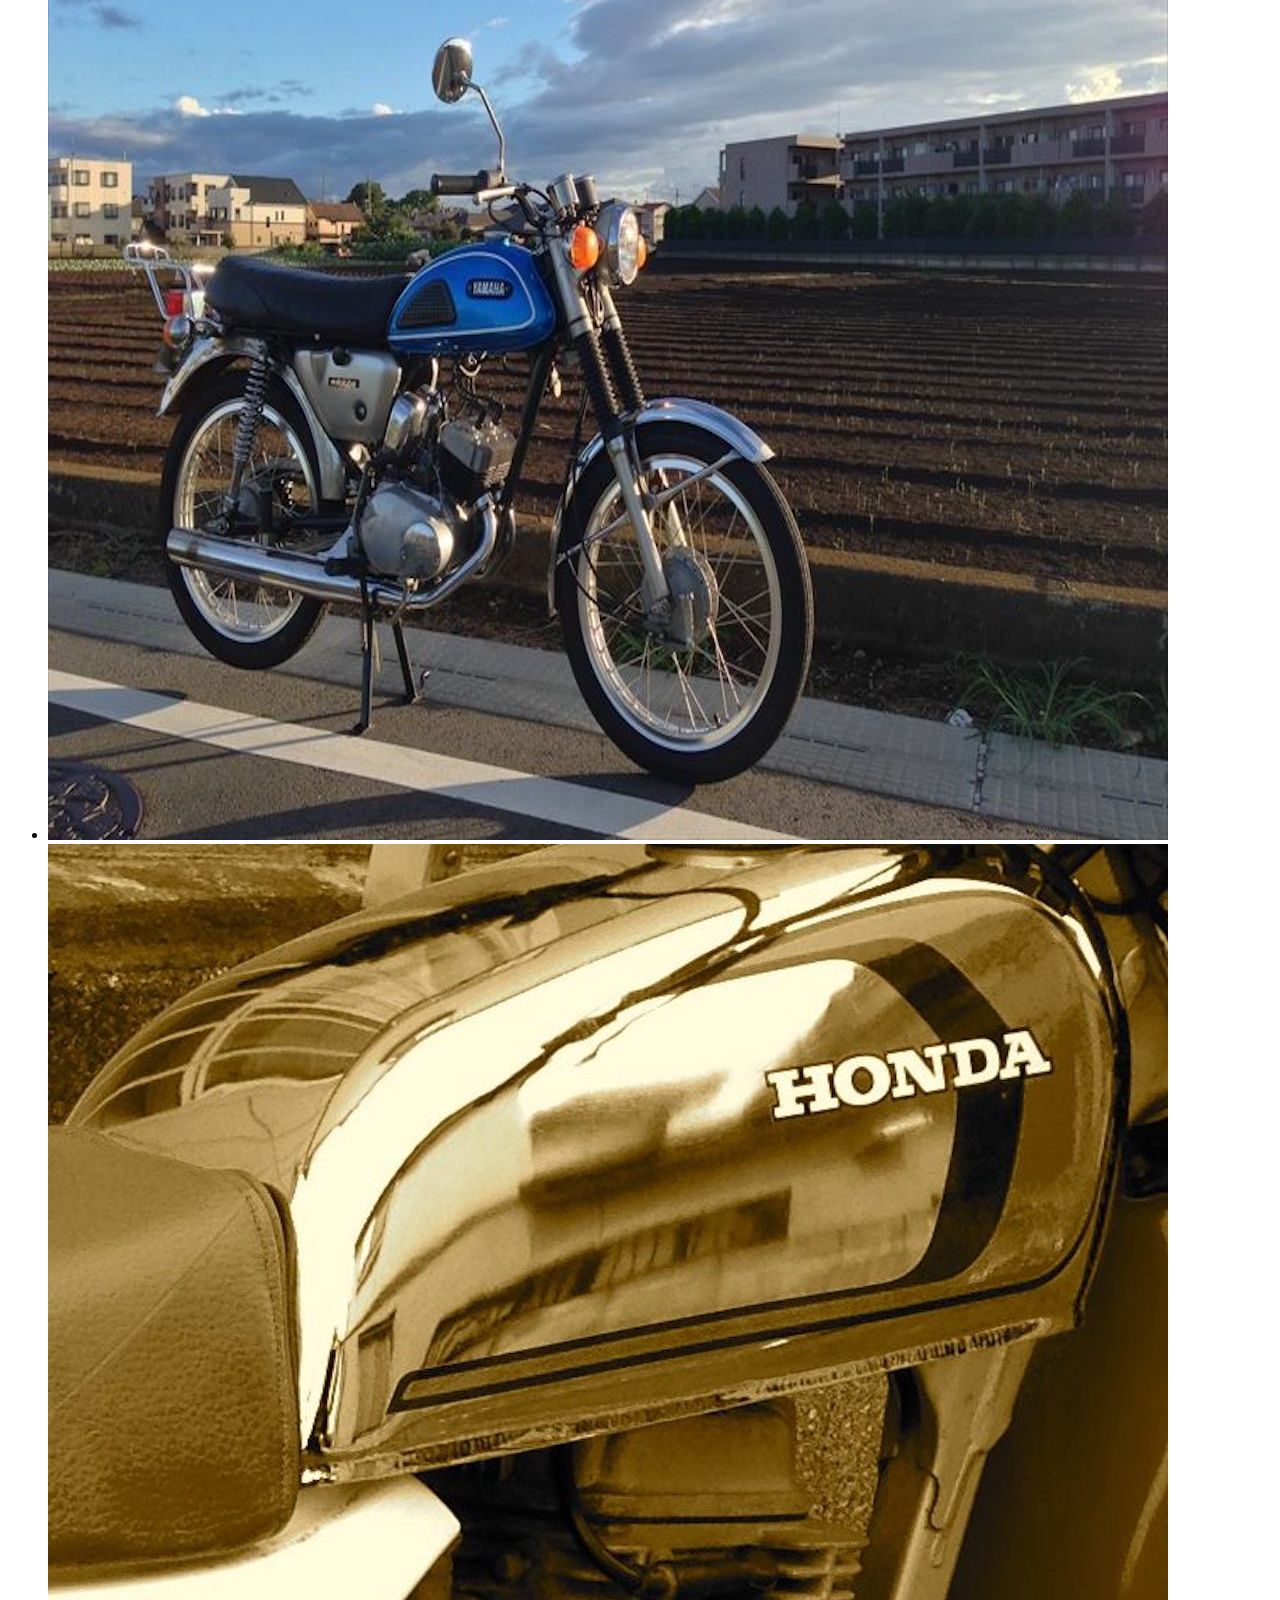
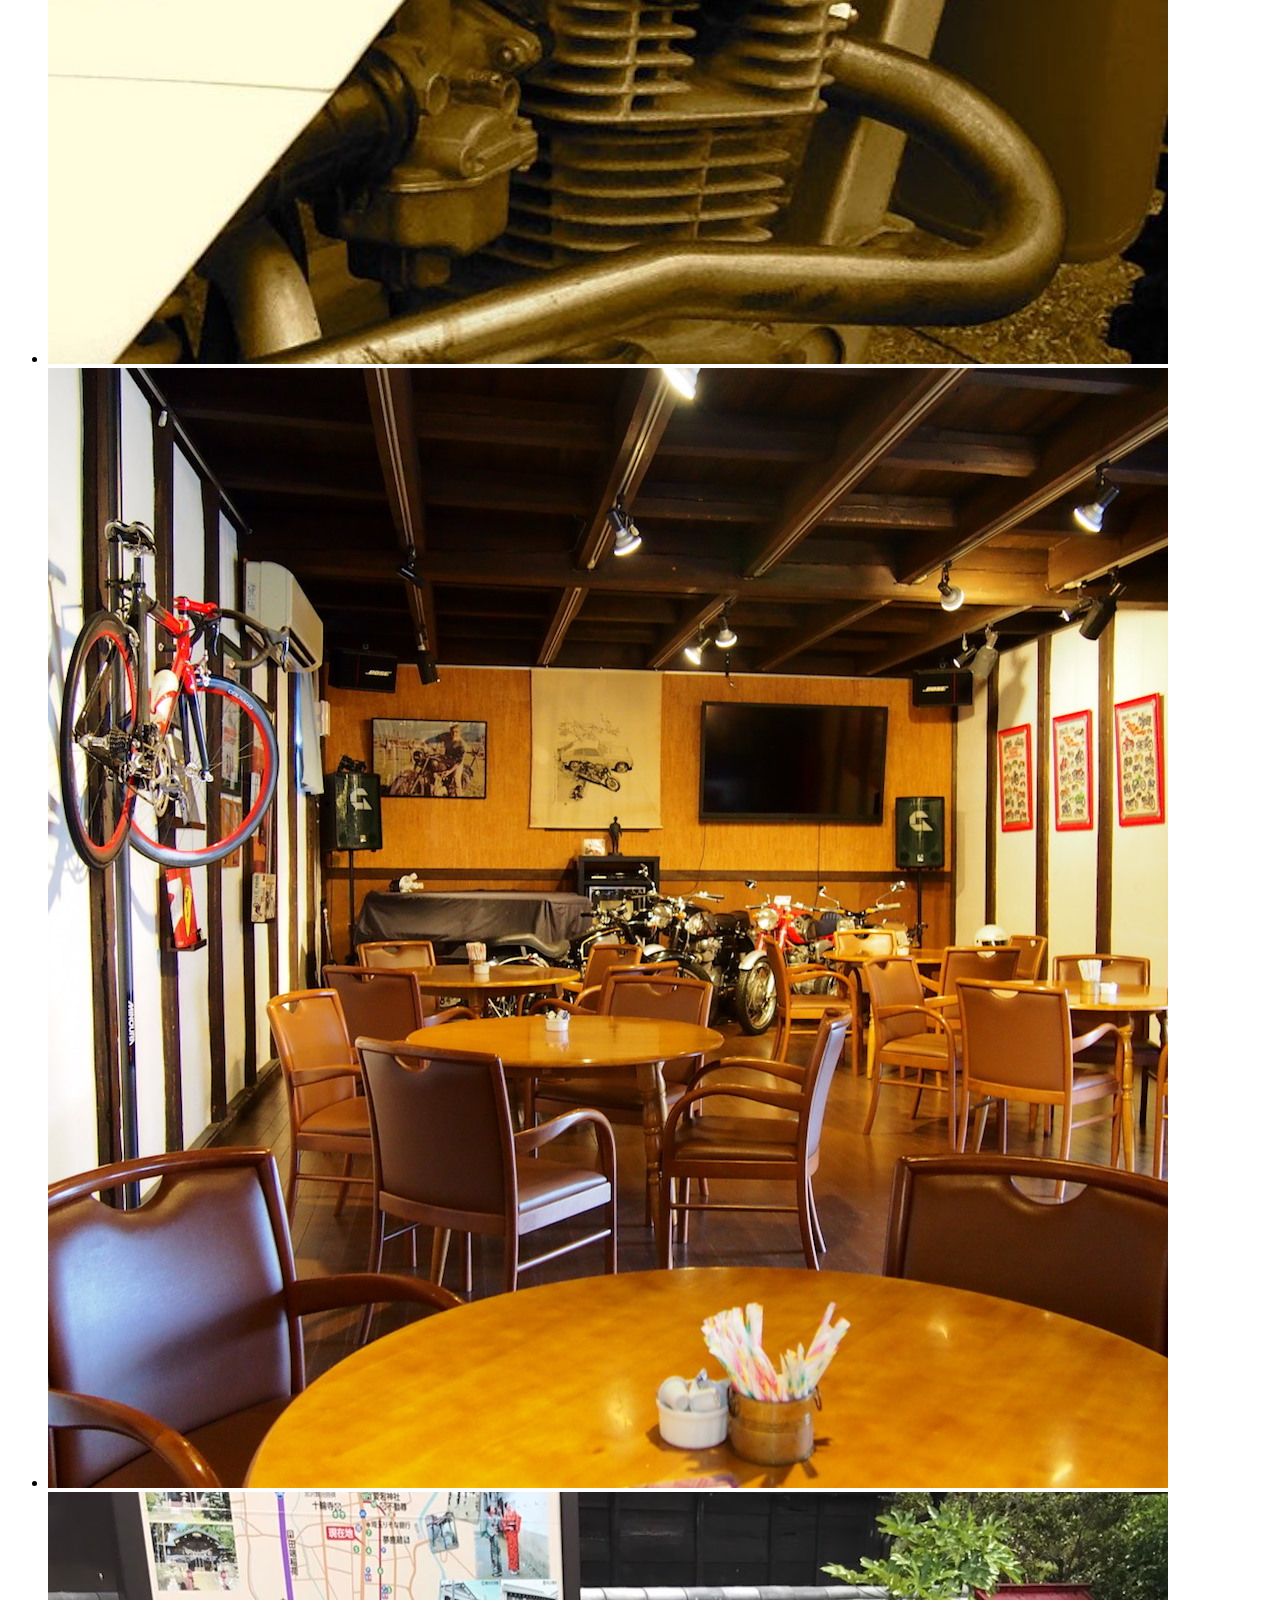
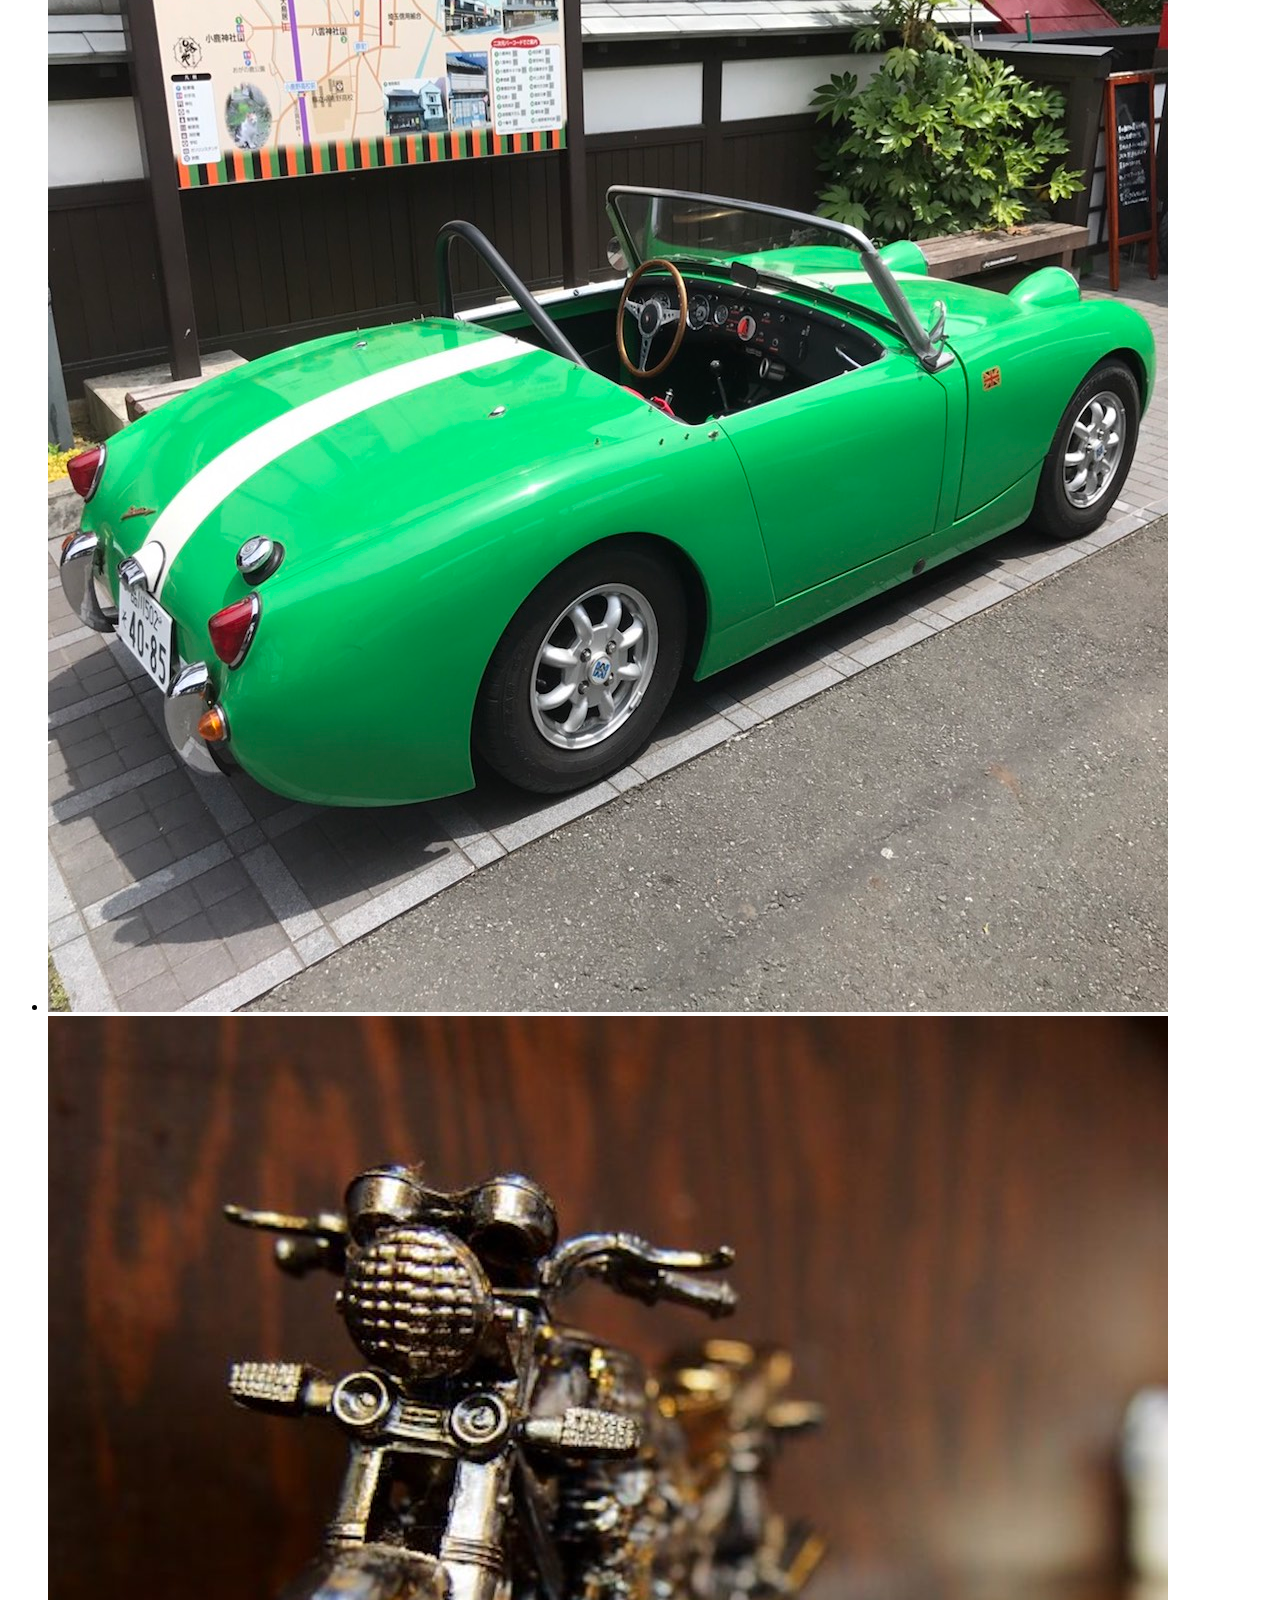
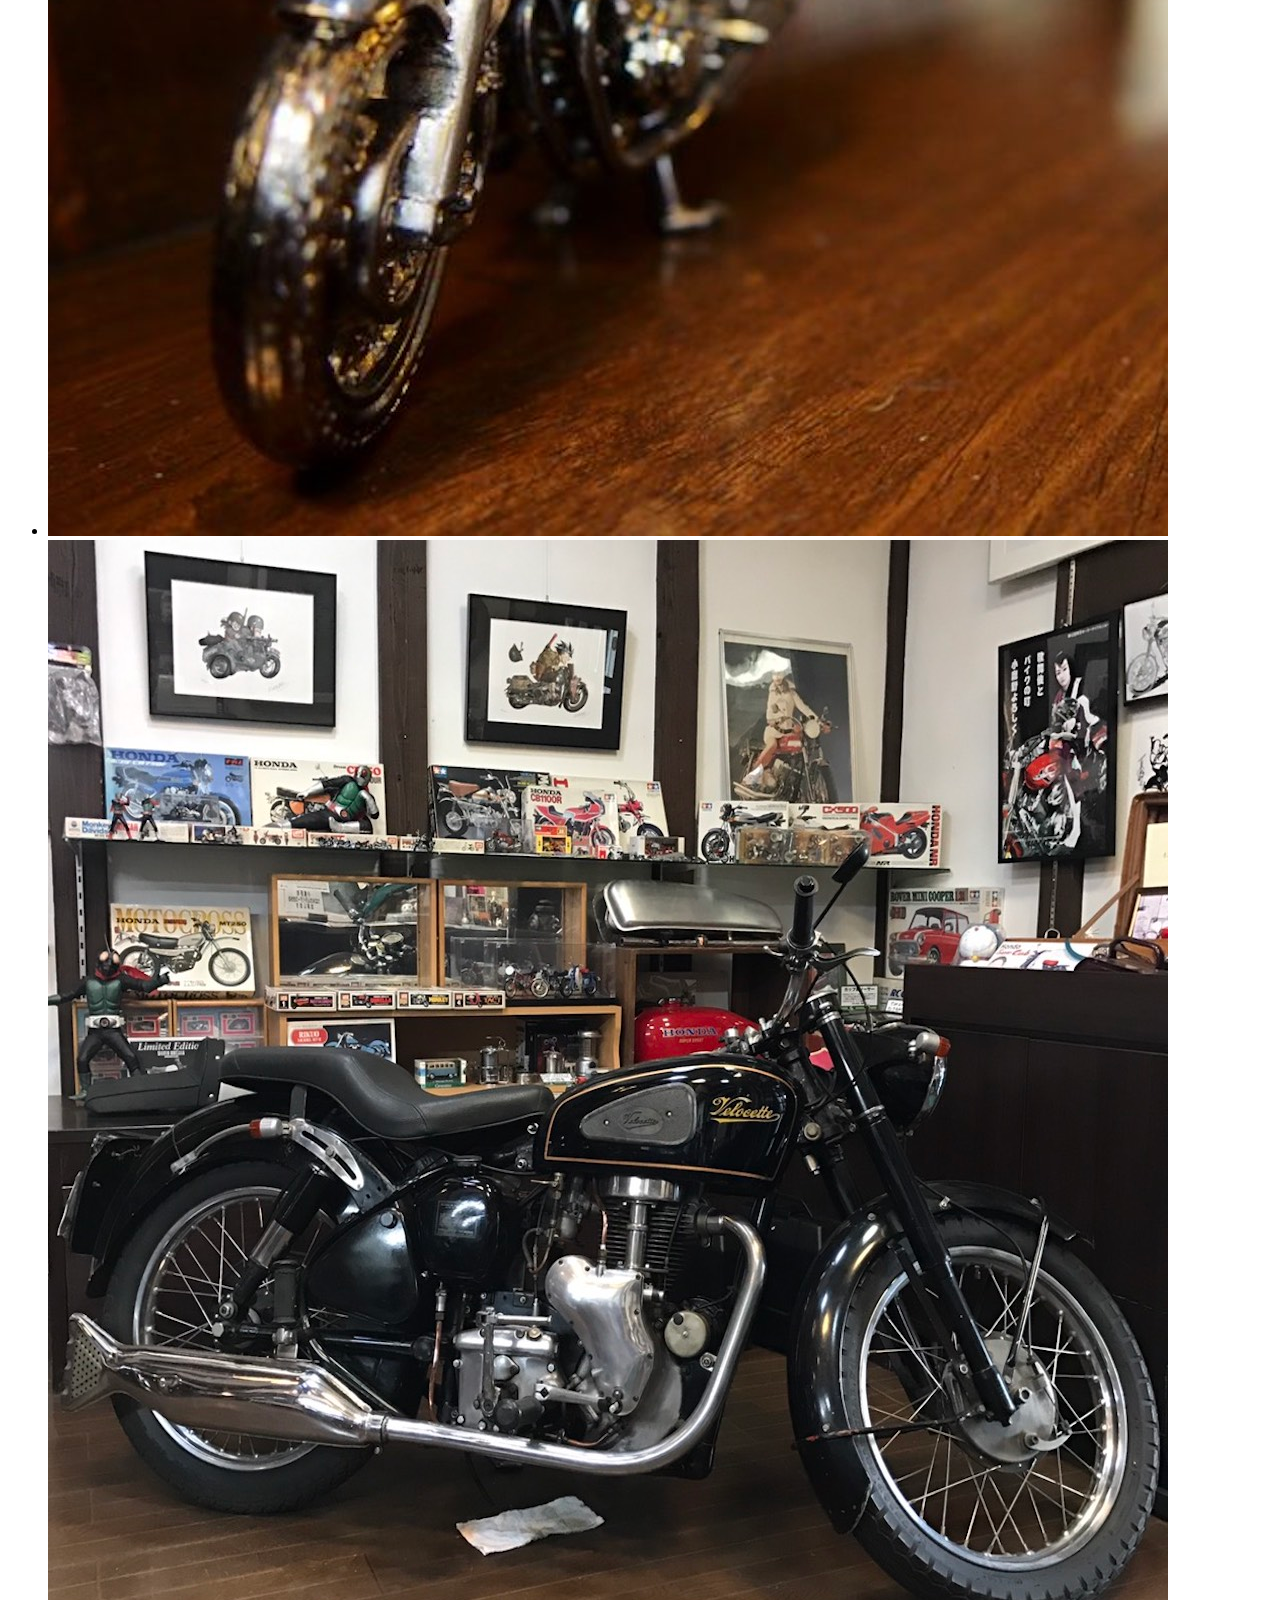
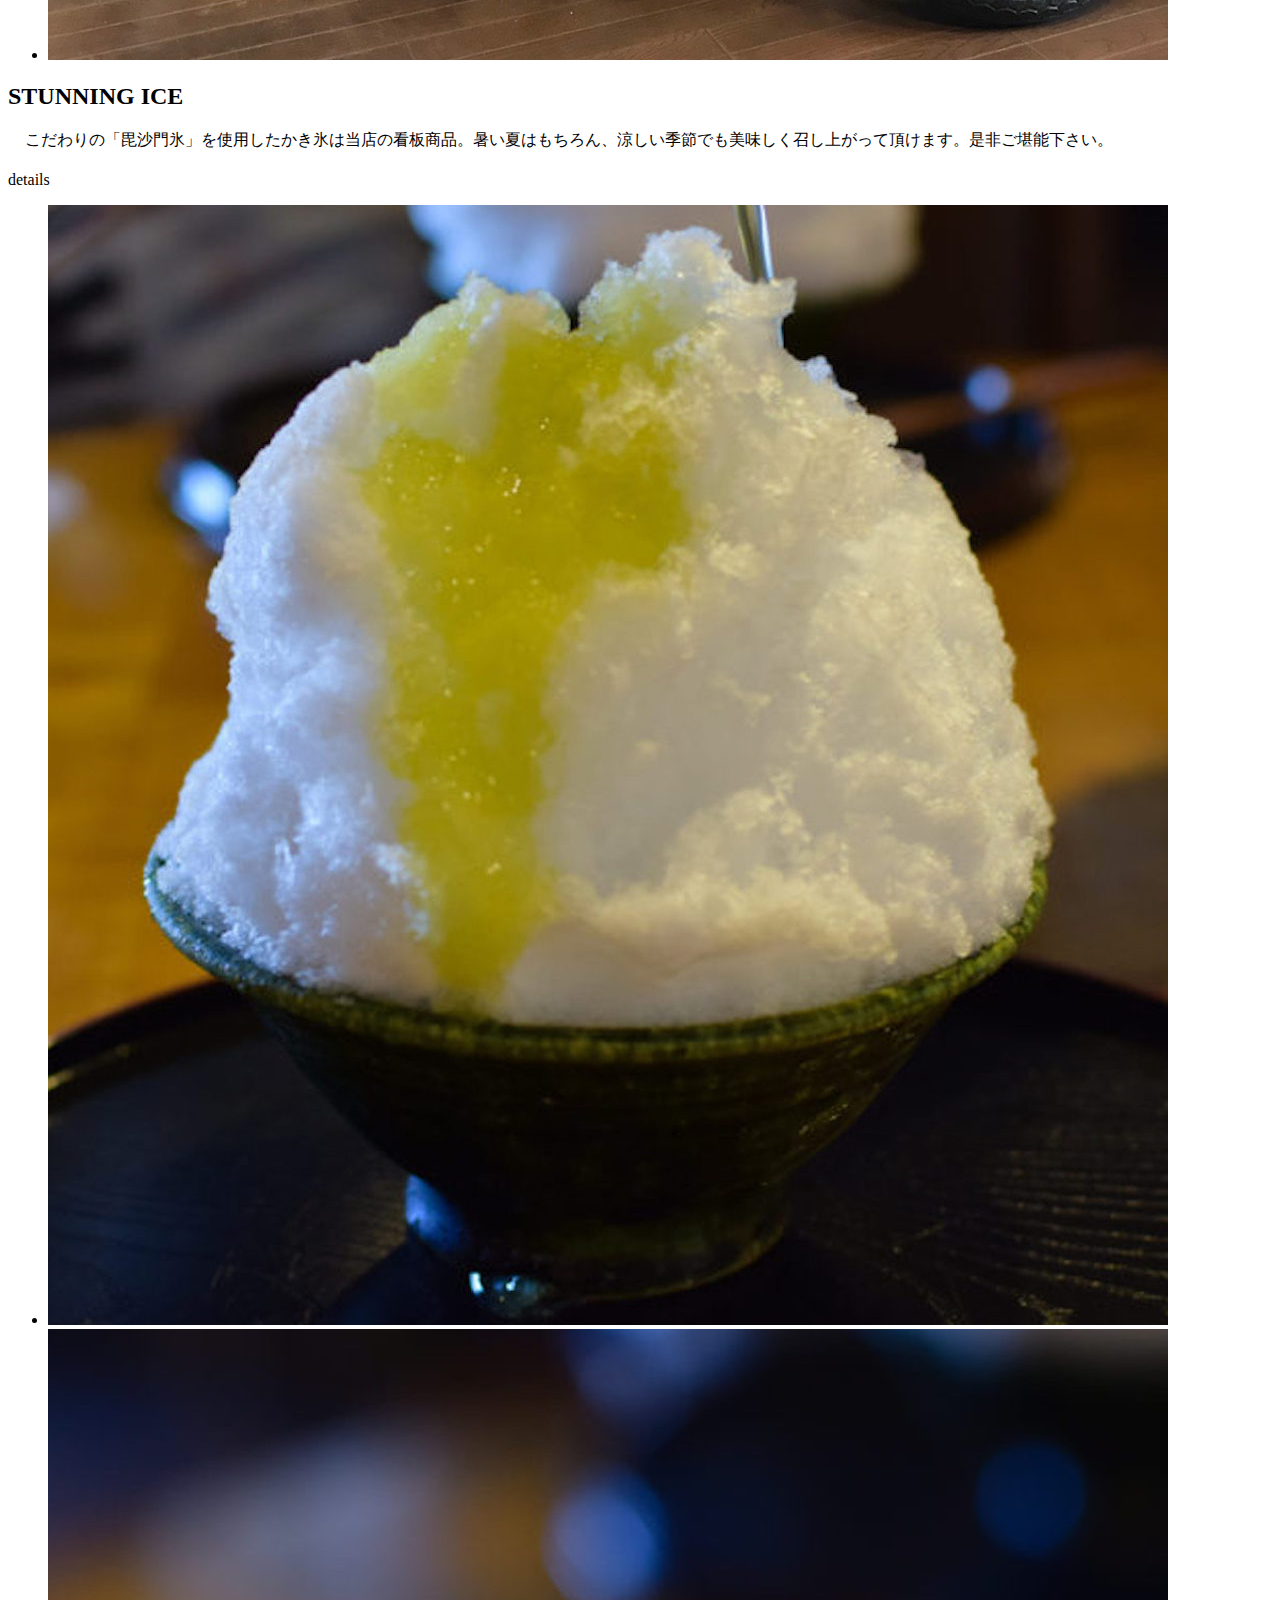
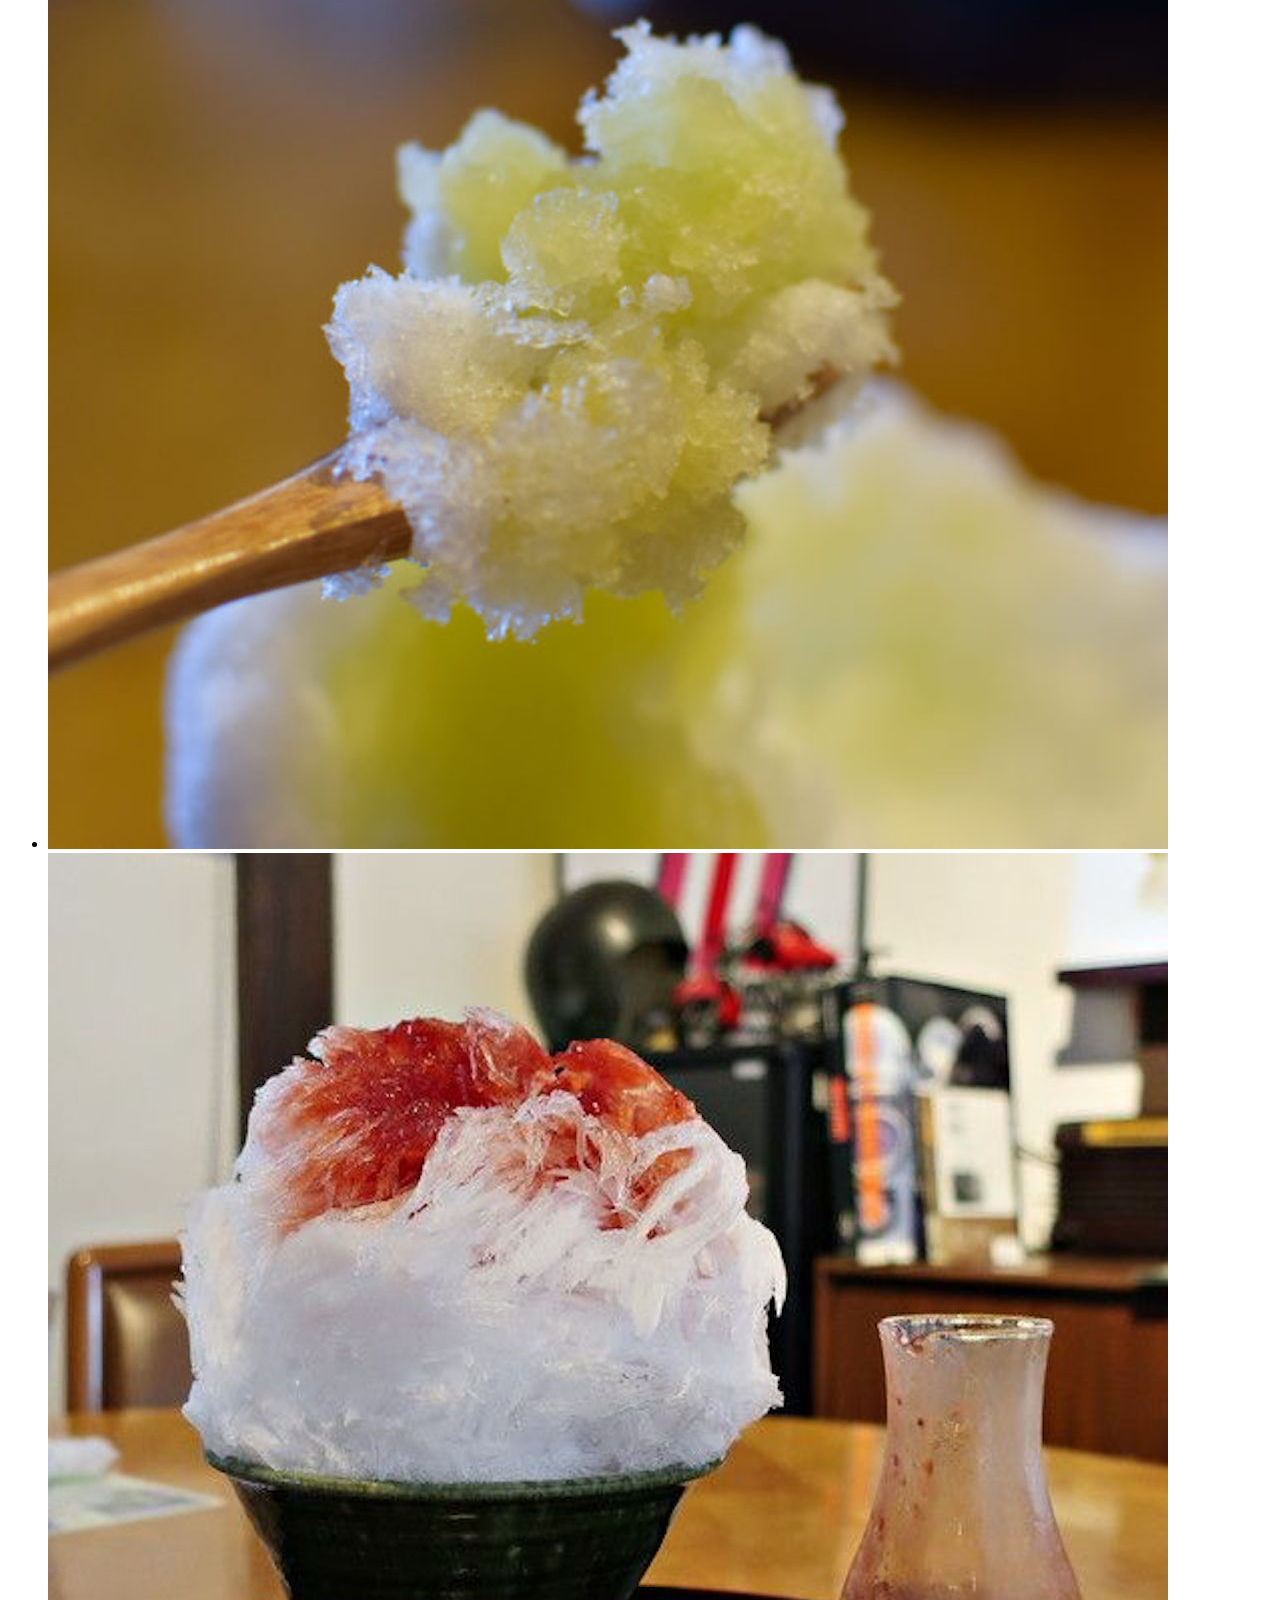
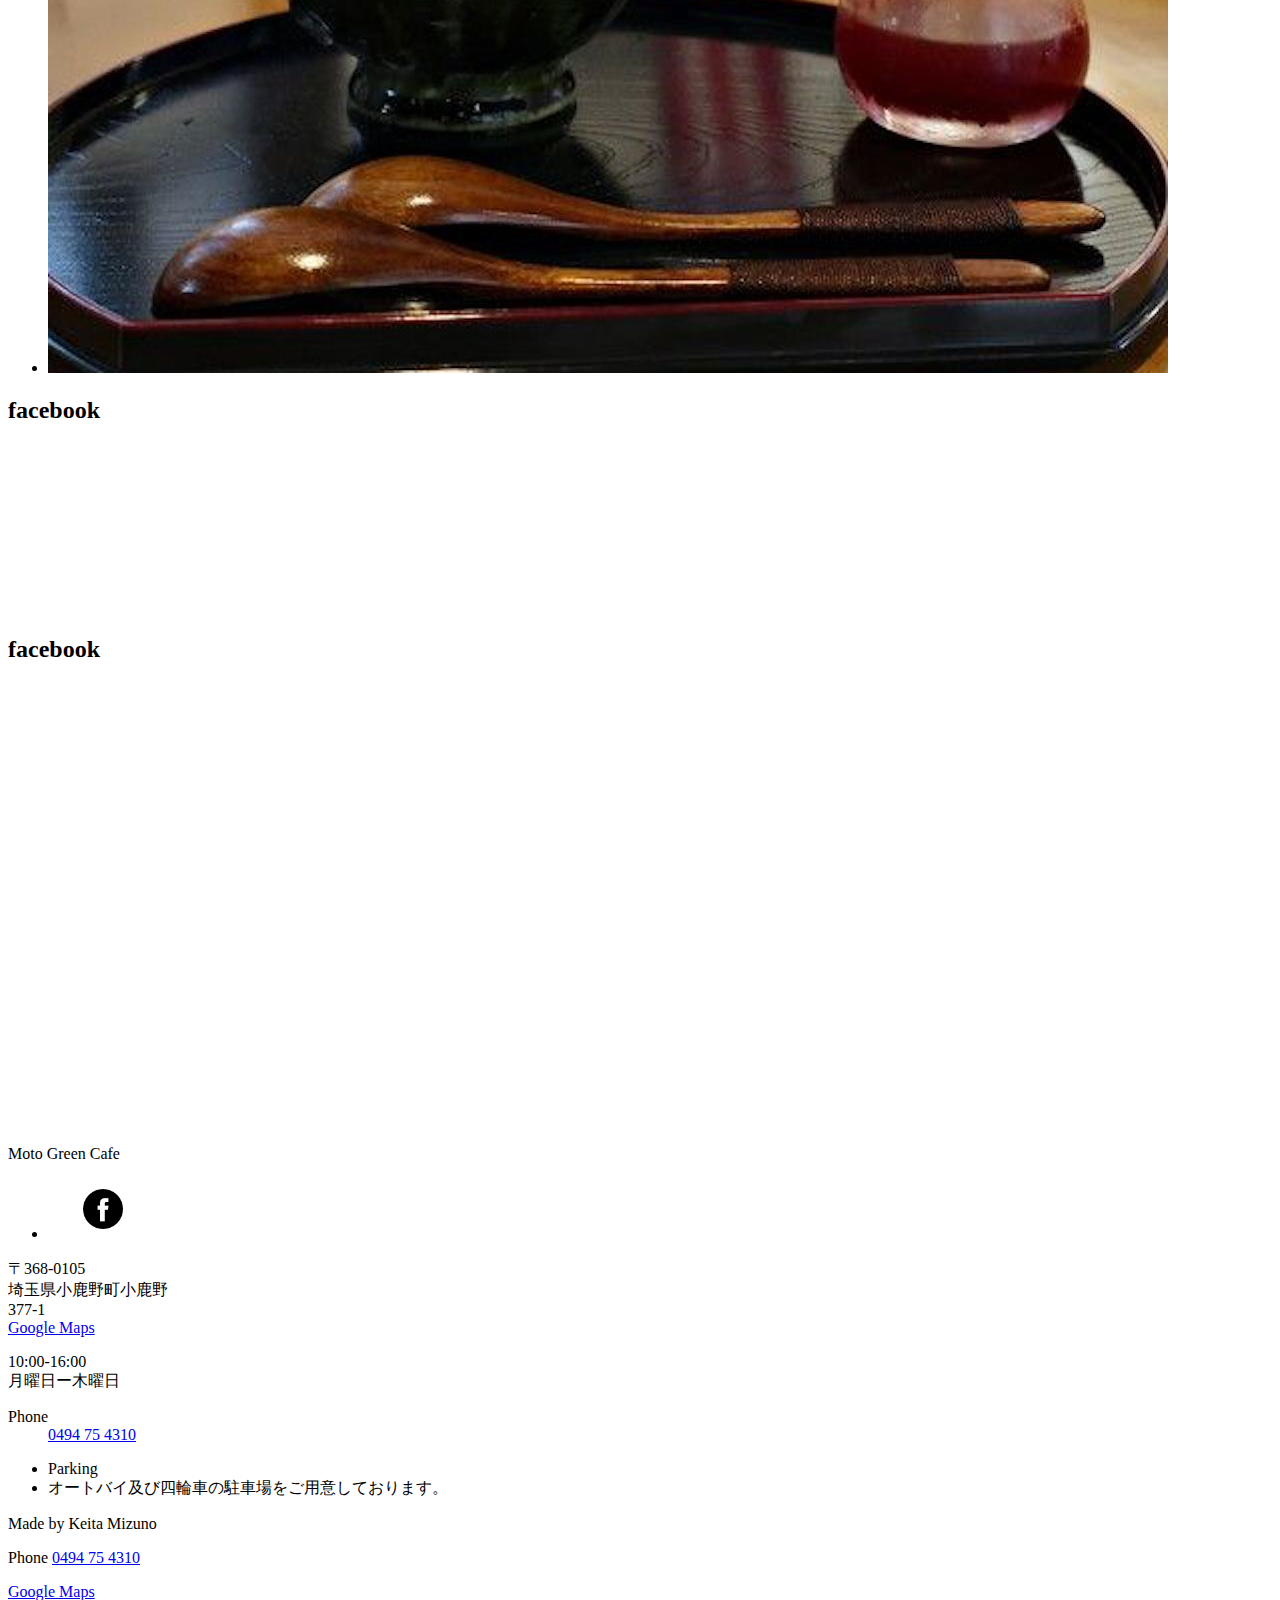
==== commit 60bfd96a: "a" ====
--- a/index.html
+++ b/index.html
@@ -123,7 +123,7 @@
 <div id="kv">
 <div class="text">
 <p class="copy">Moto Green Cafe</p>
-<p class="name">with good motorcycles</p>
+<p class="name">with good motorcycles and stunning ice</p>
 
 </div>
 <div class="bg"></div>
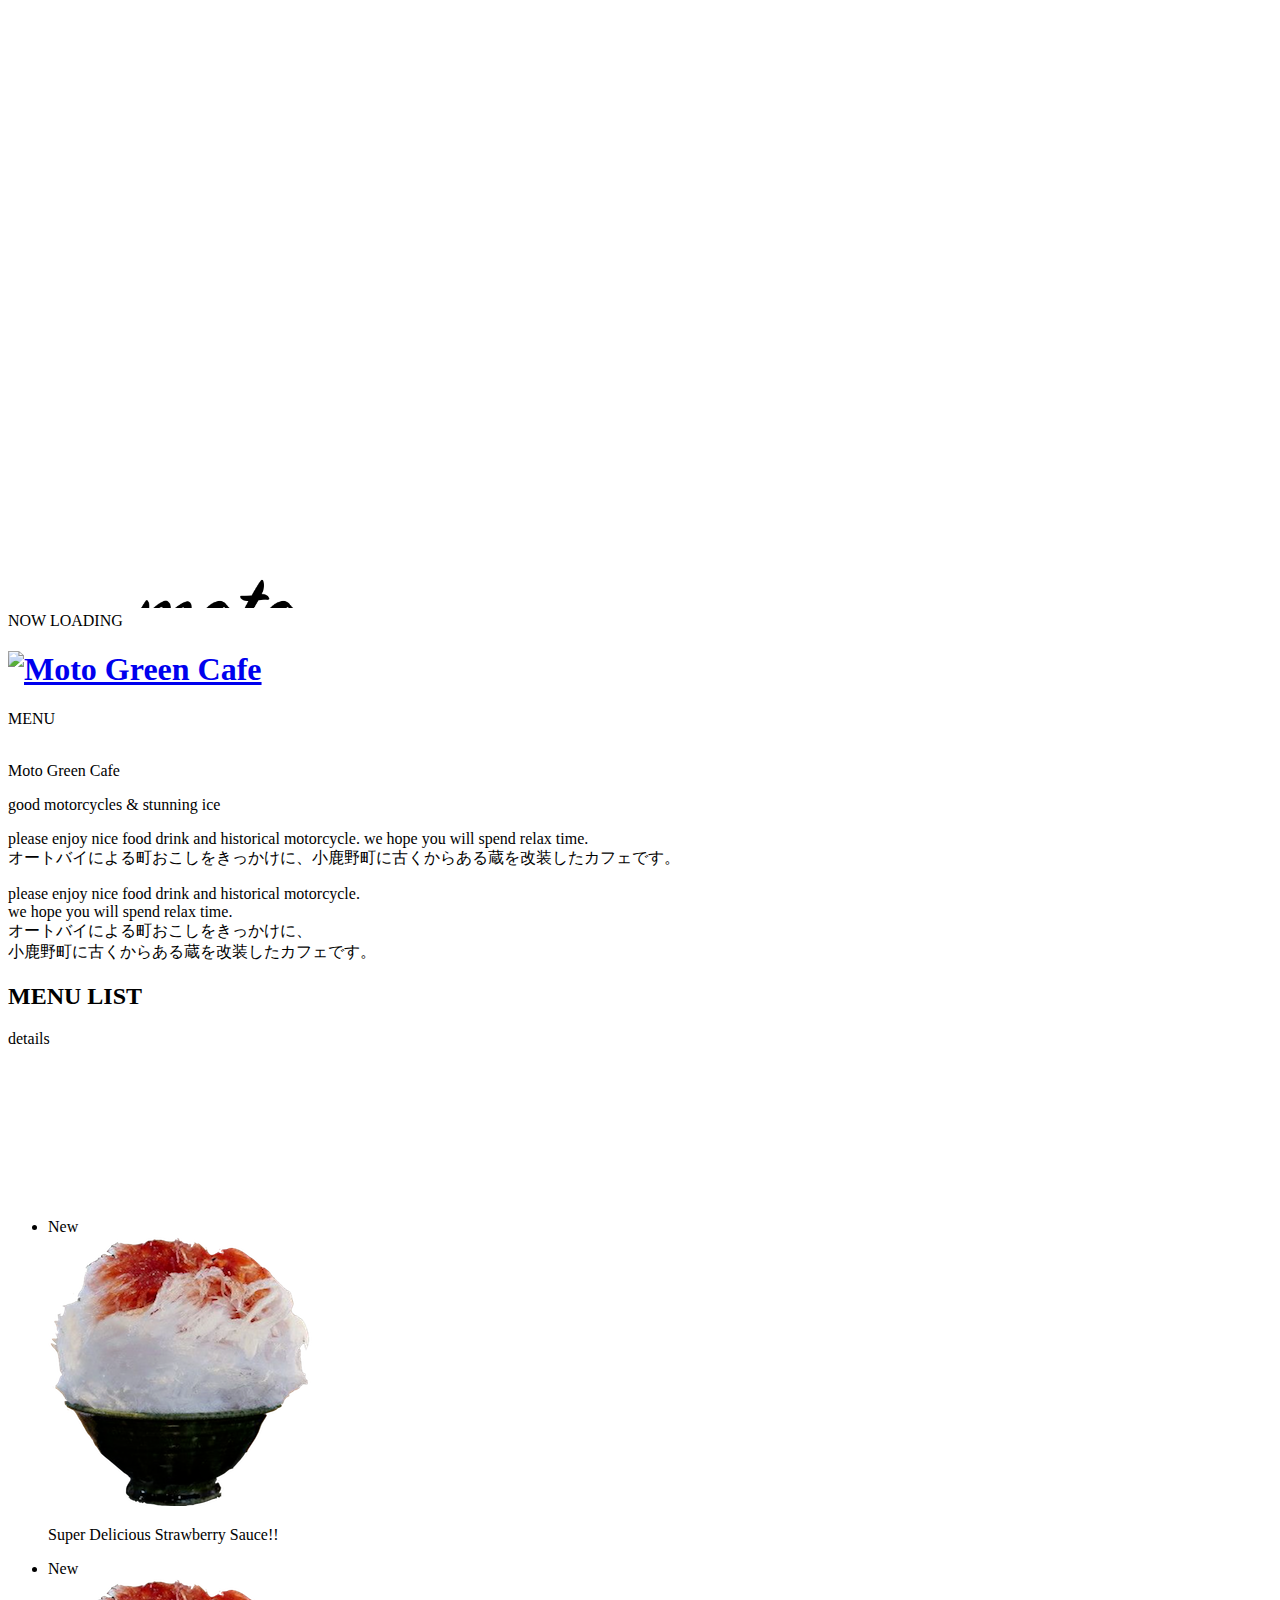
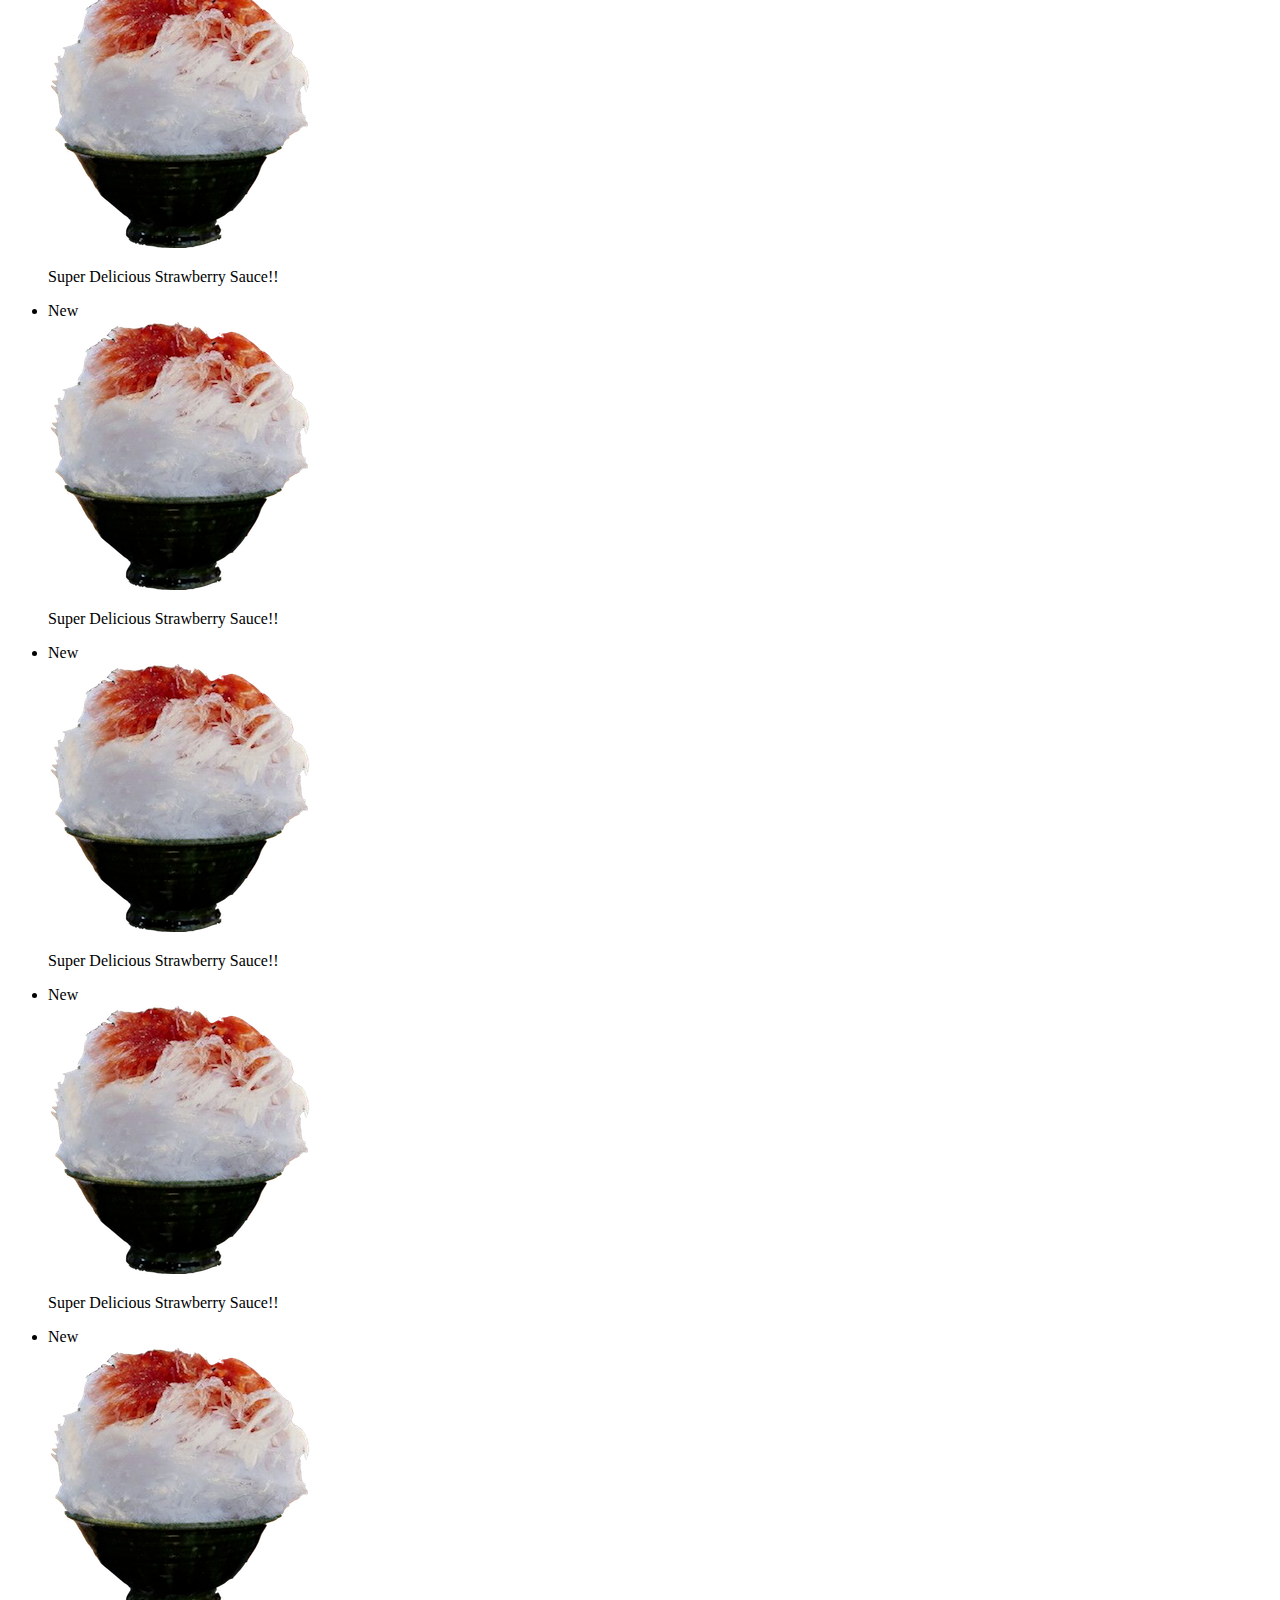
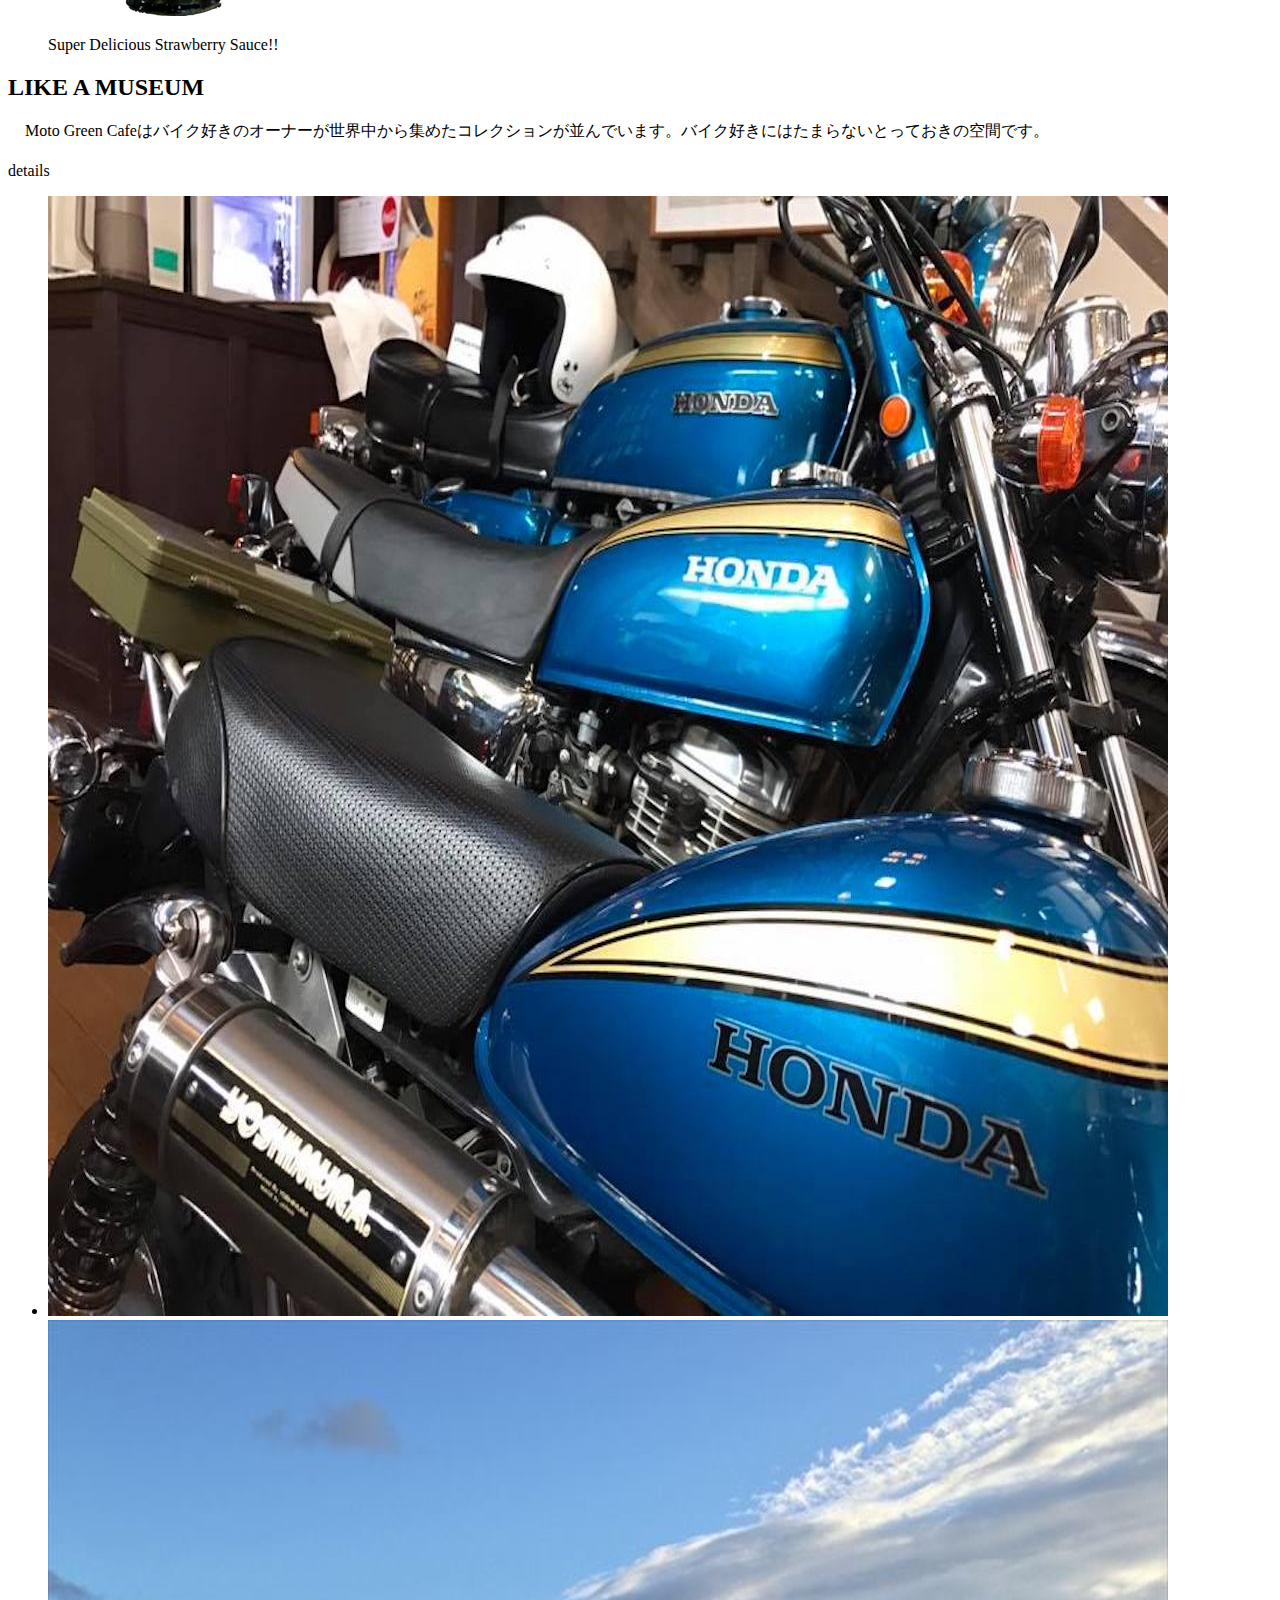
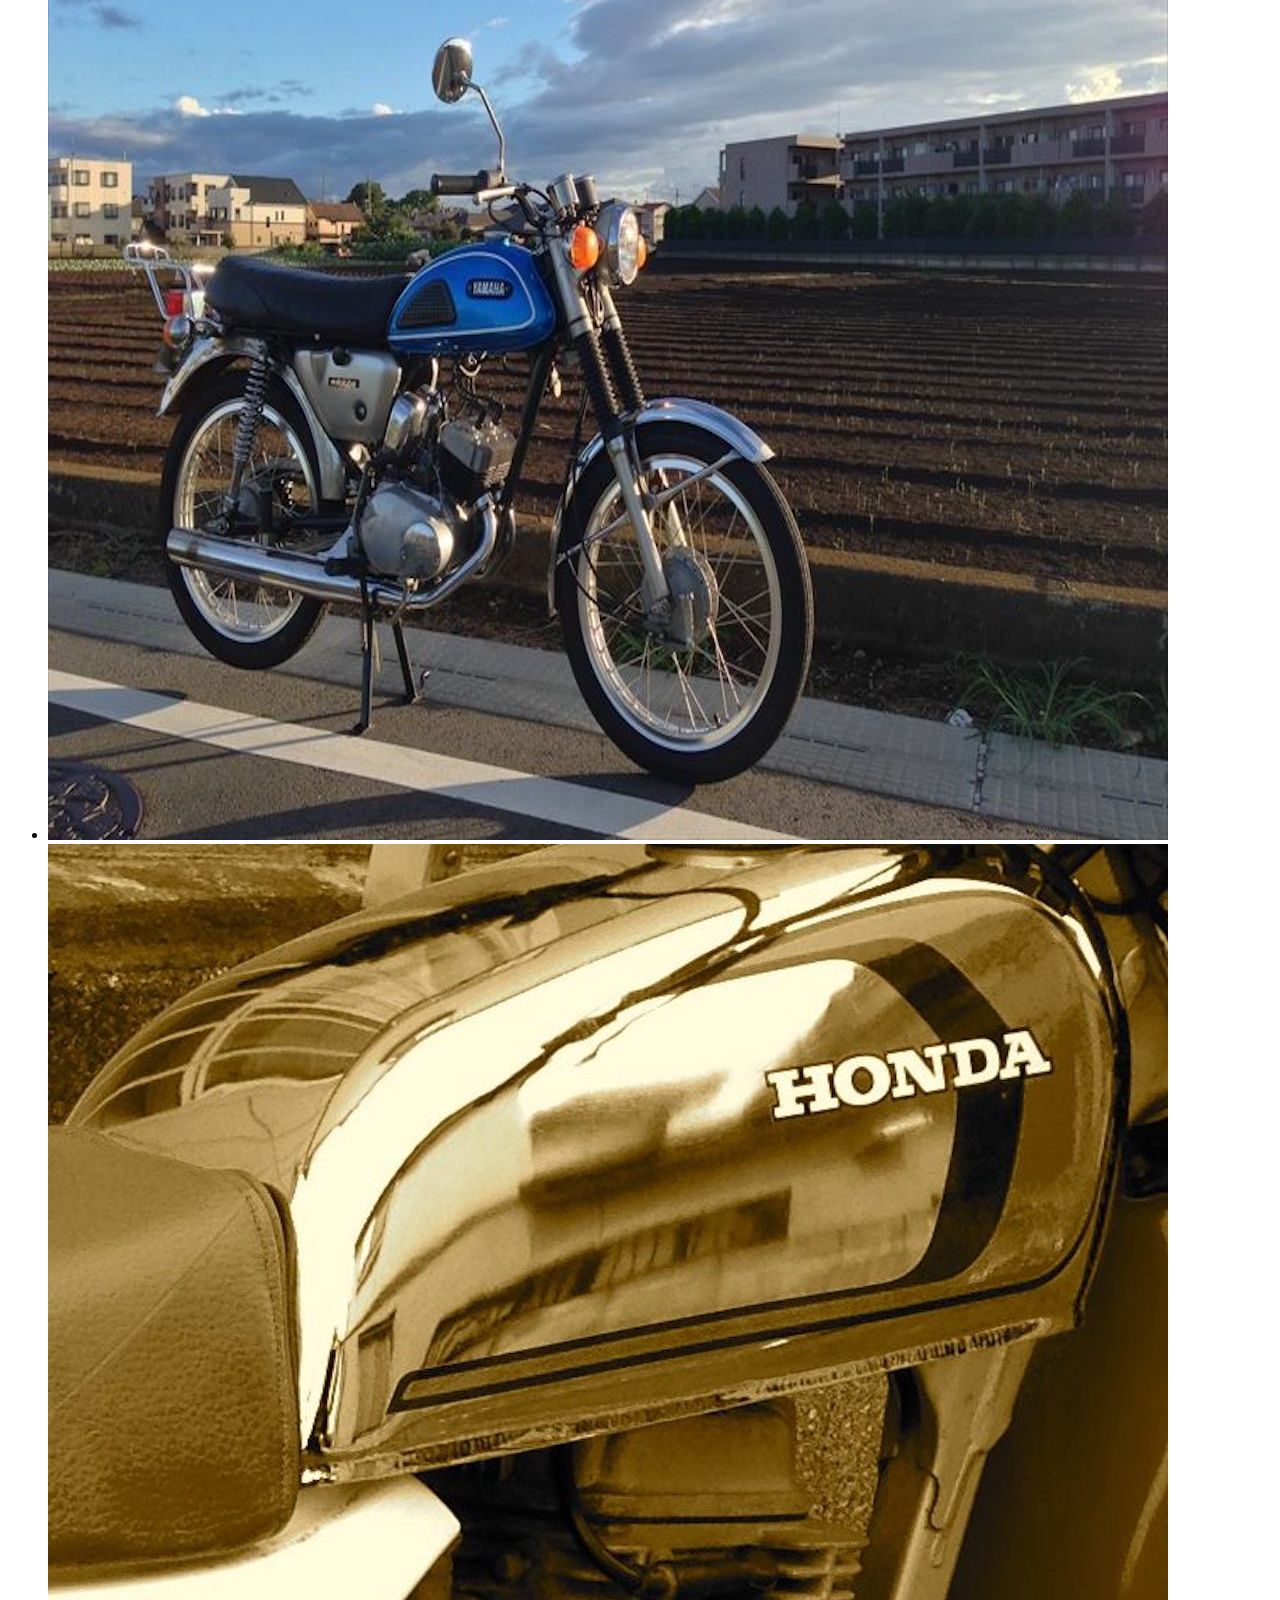
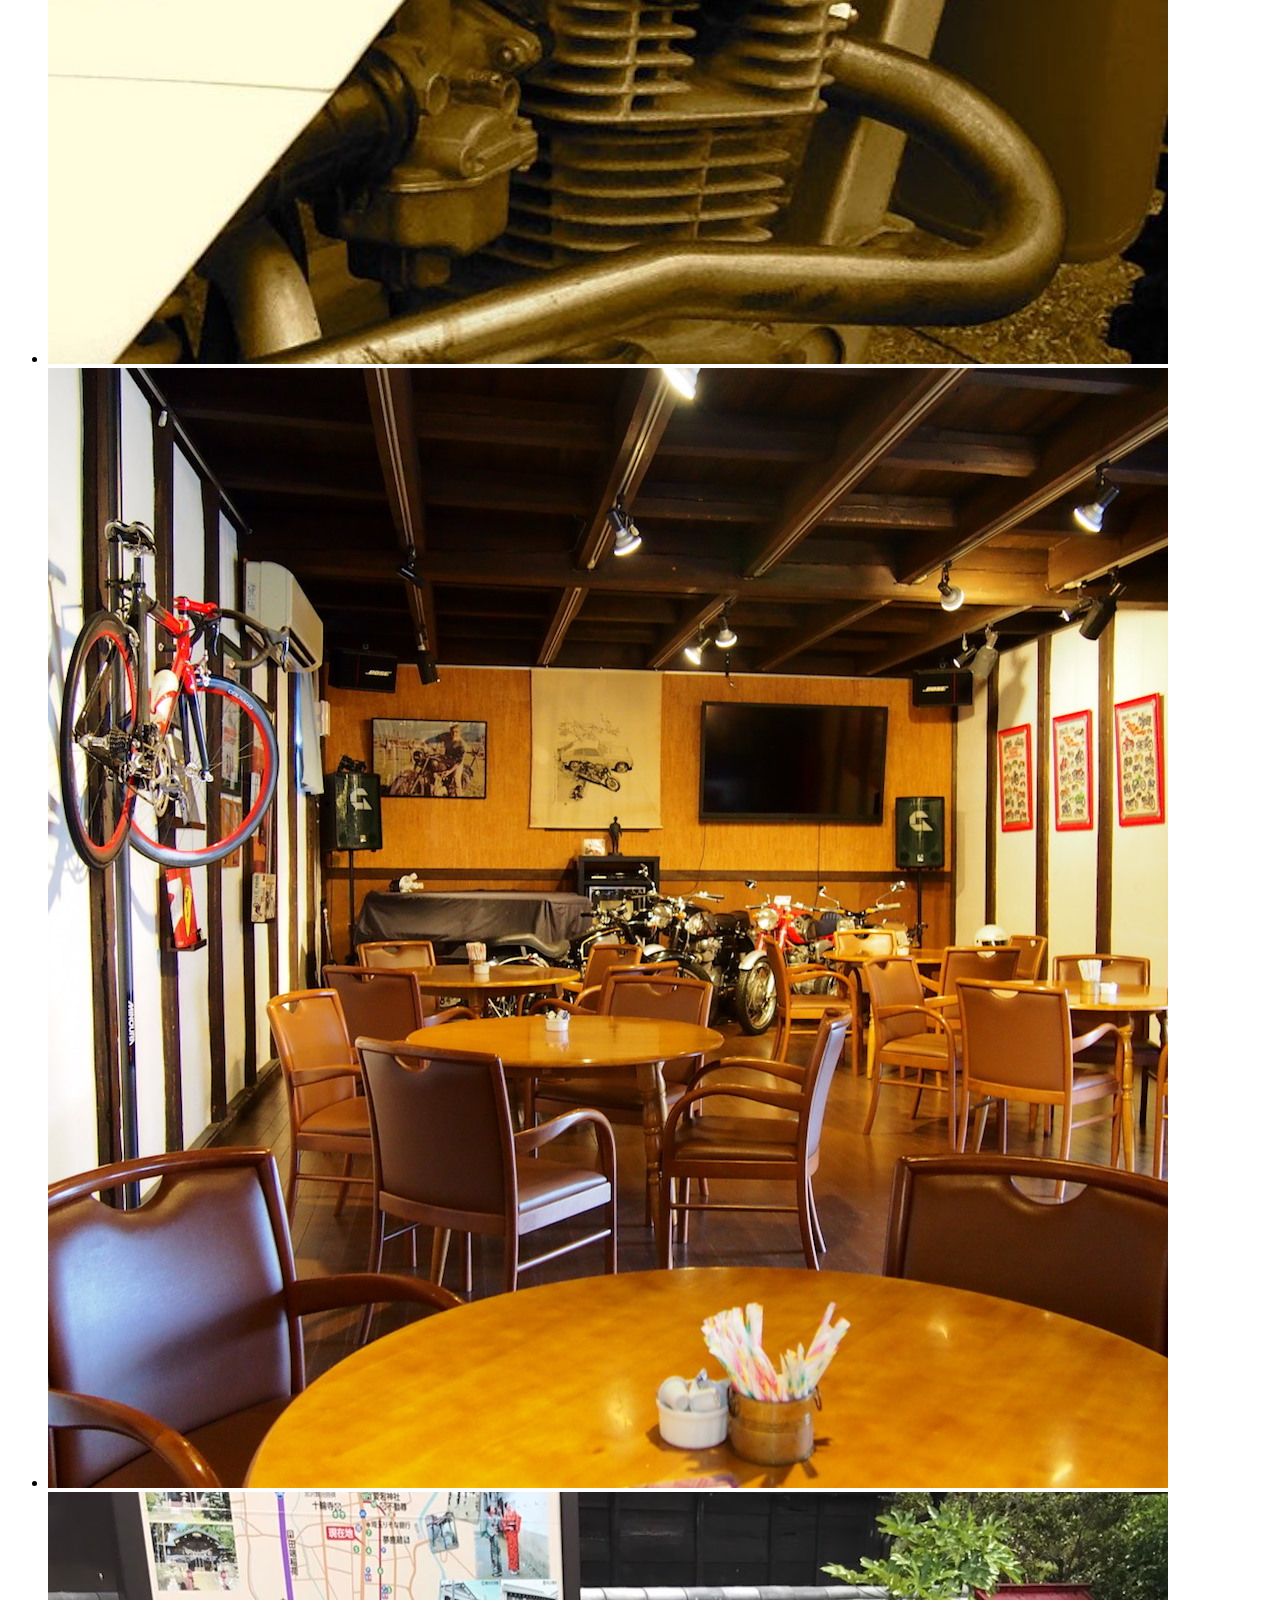
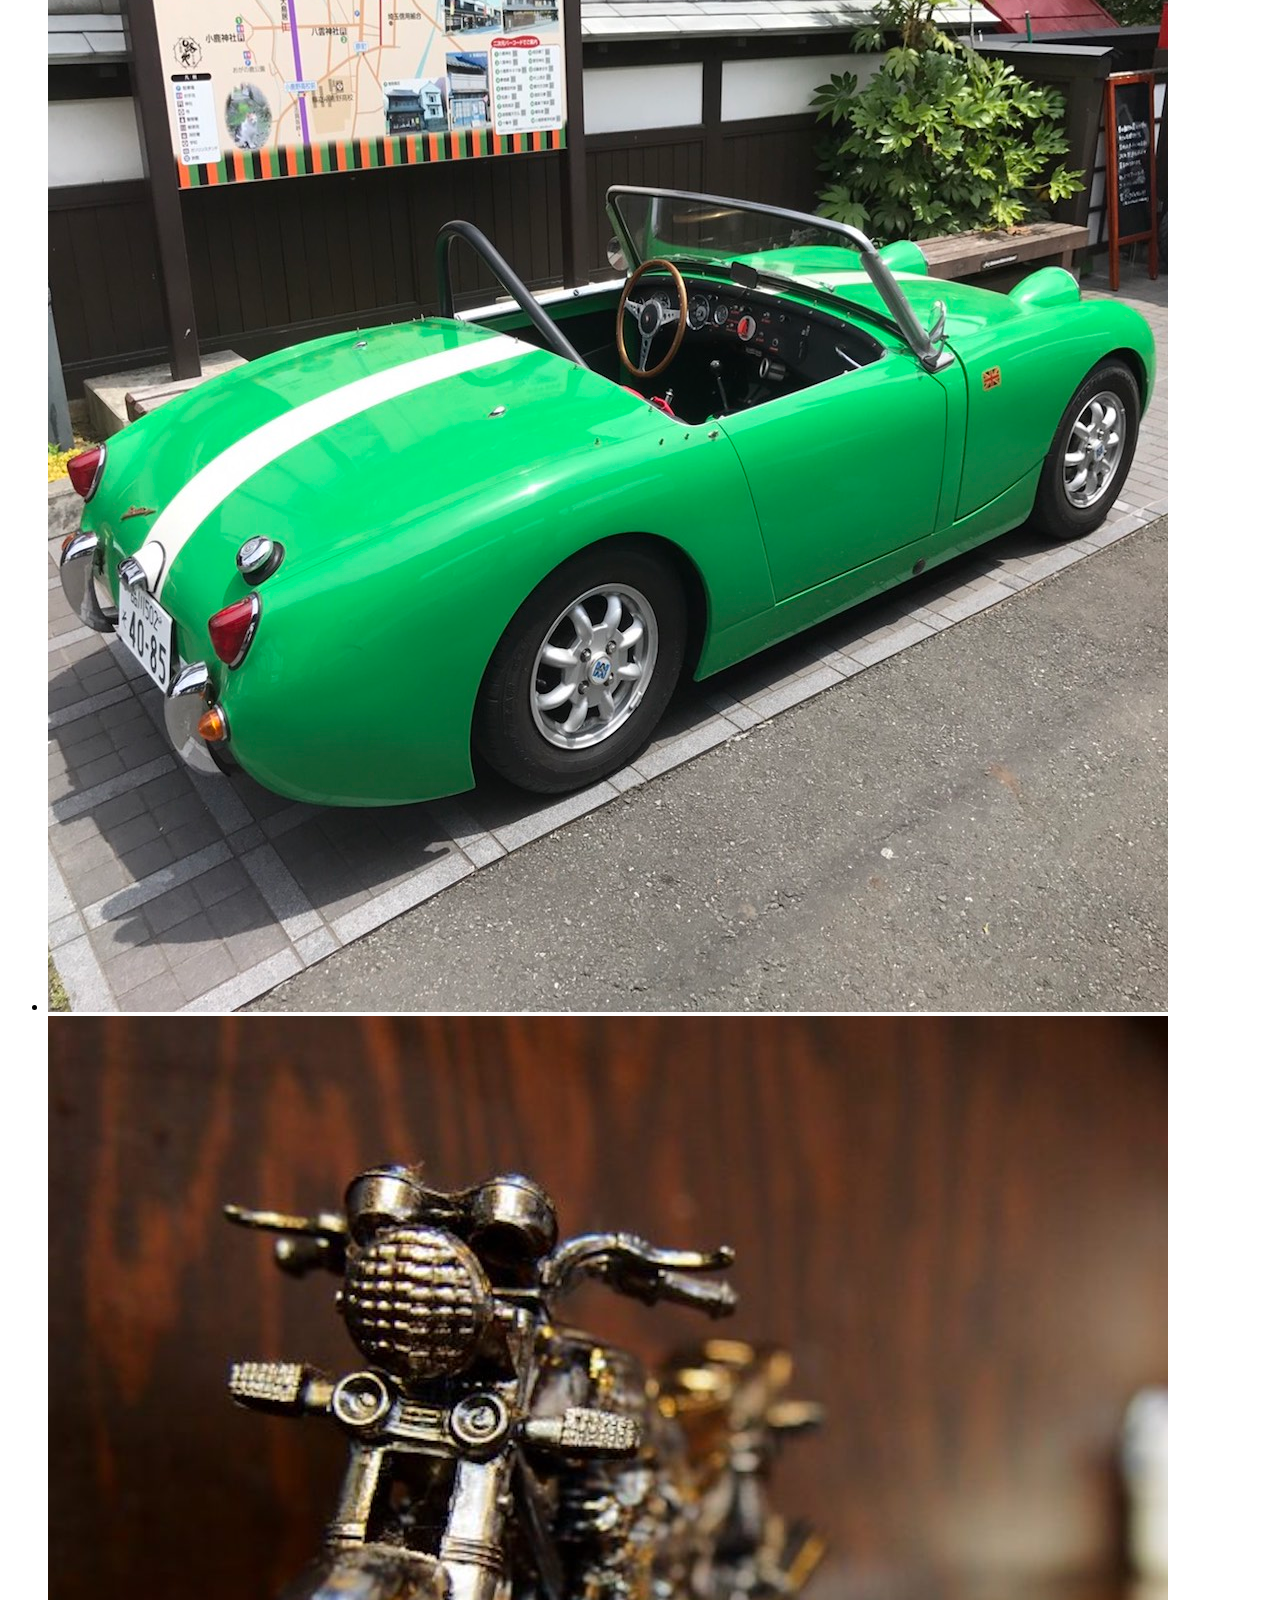
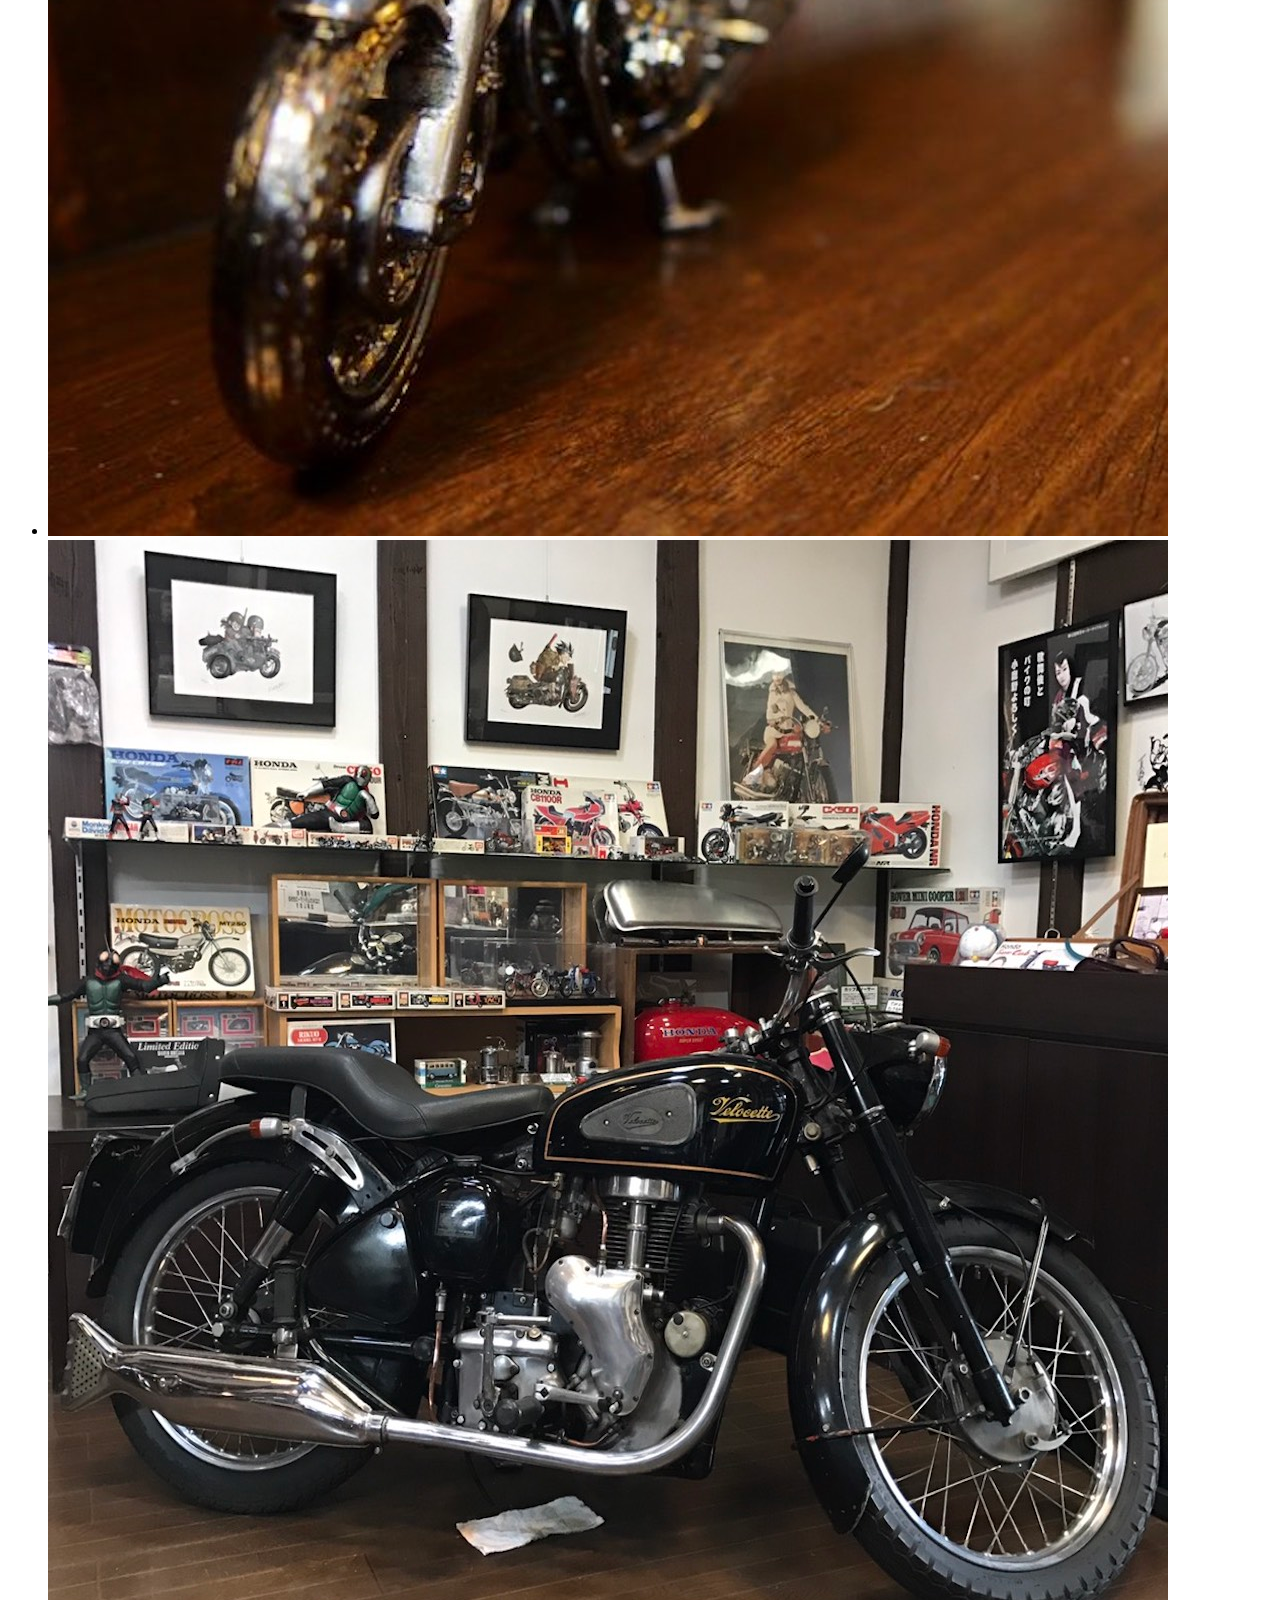
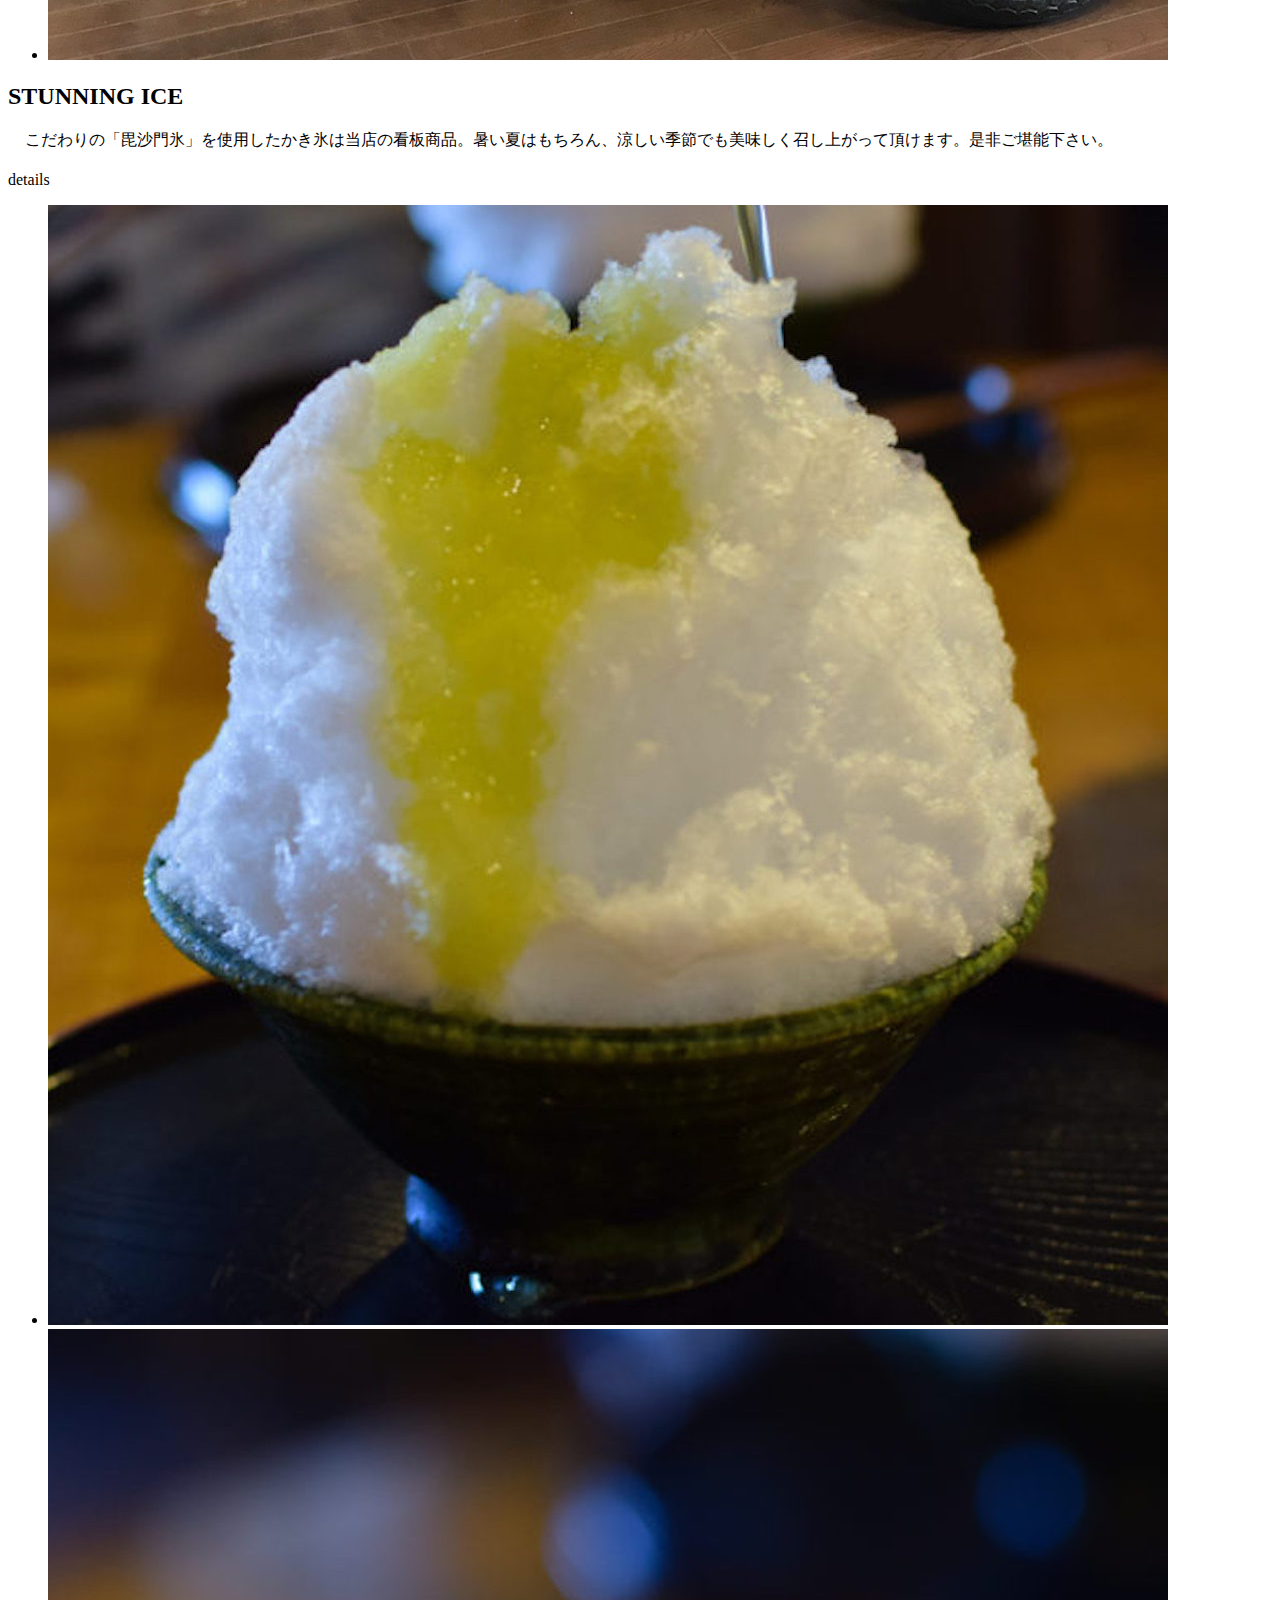
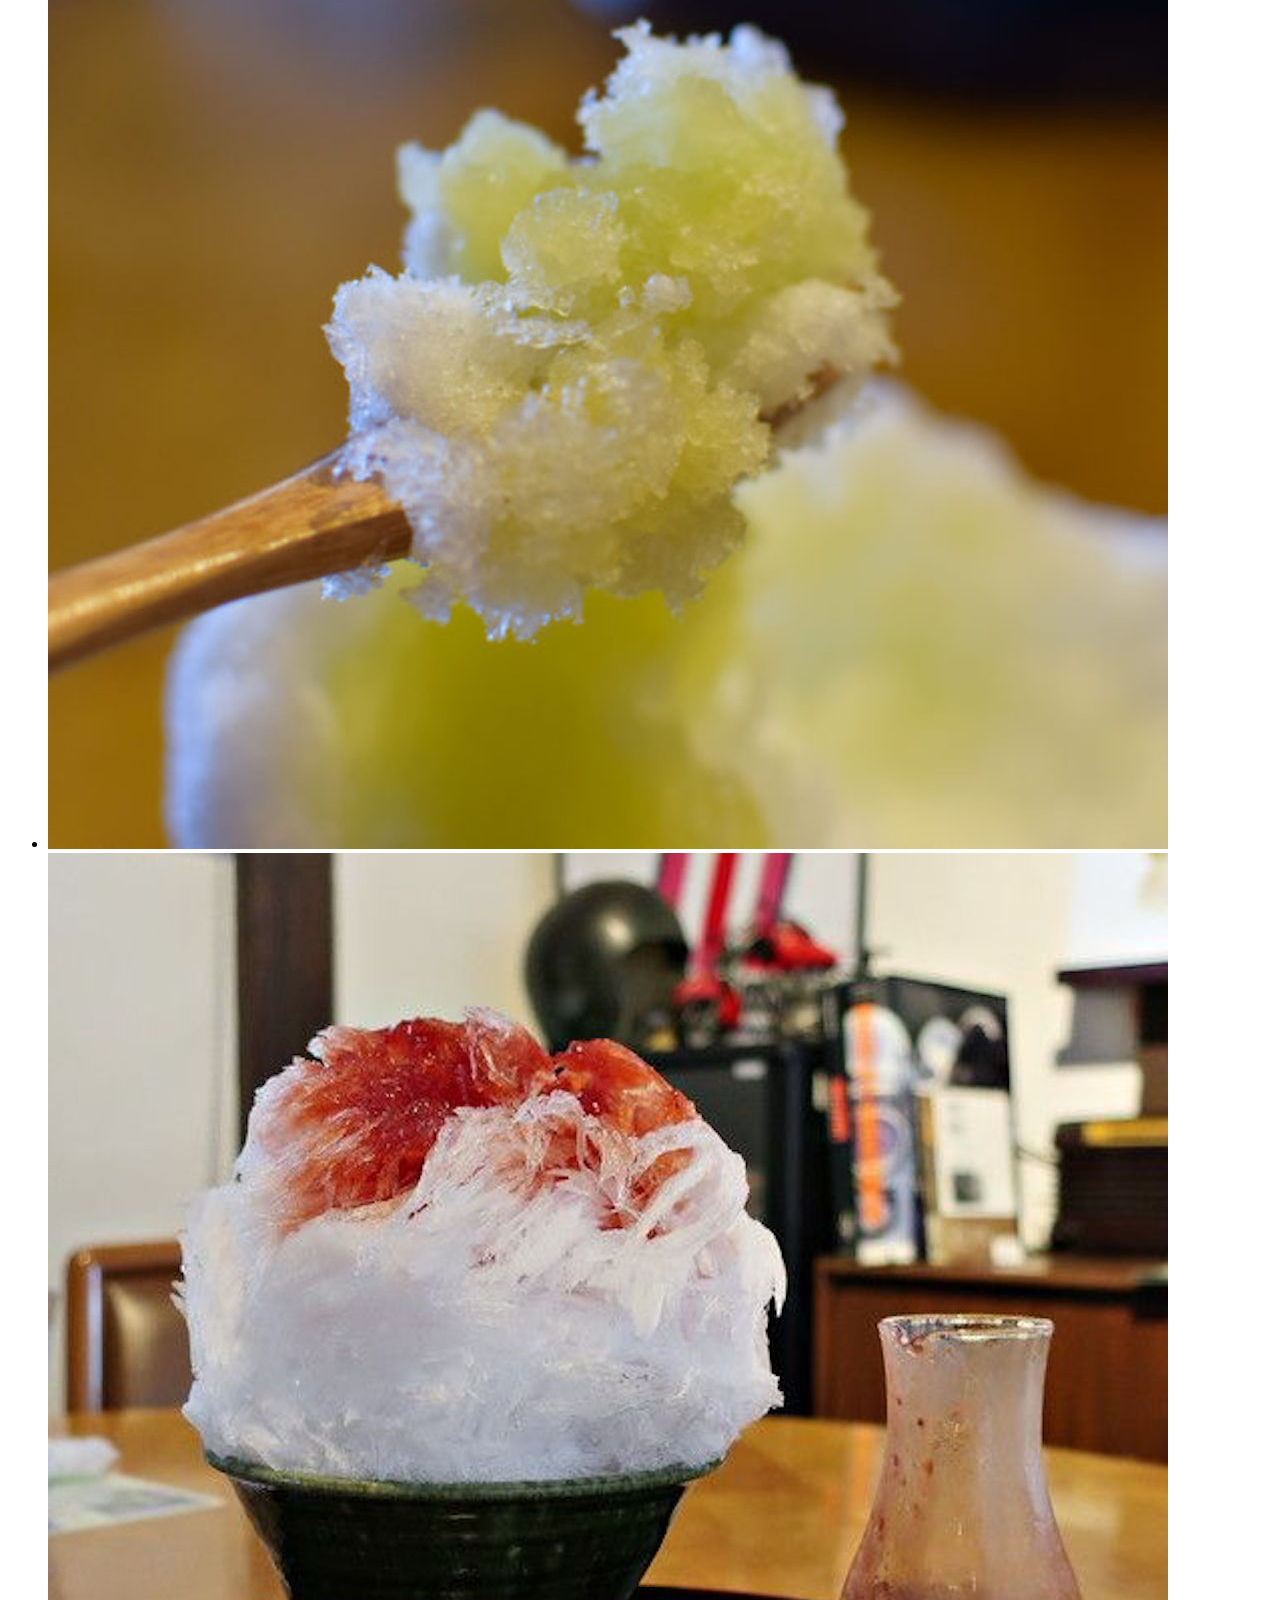
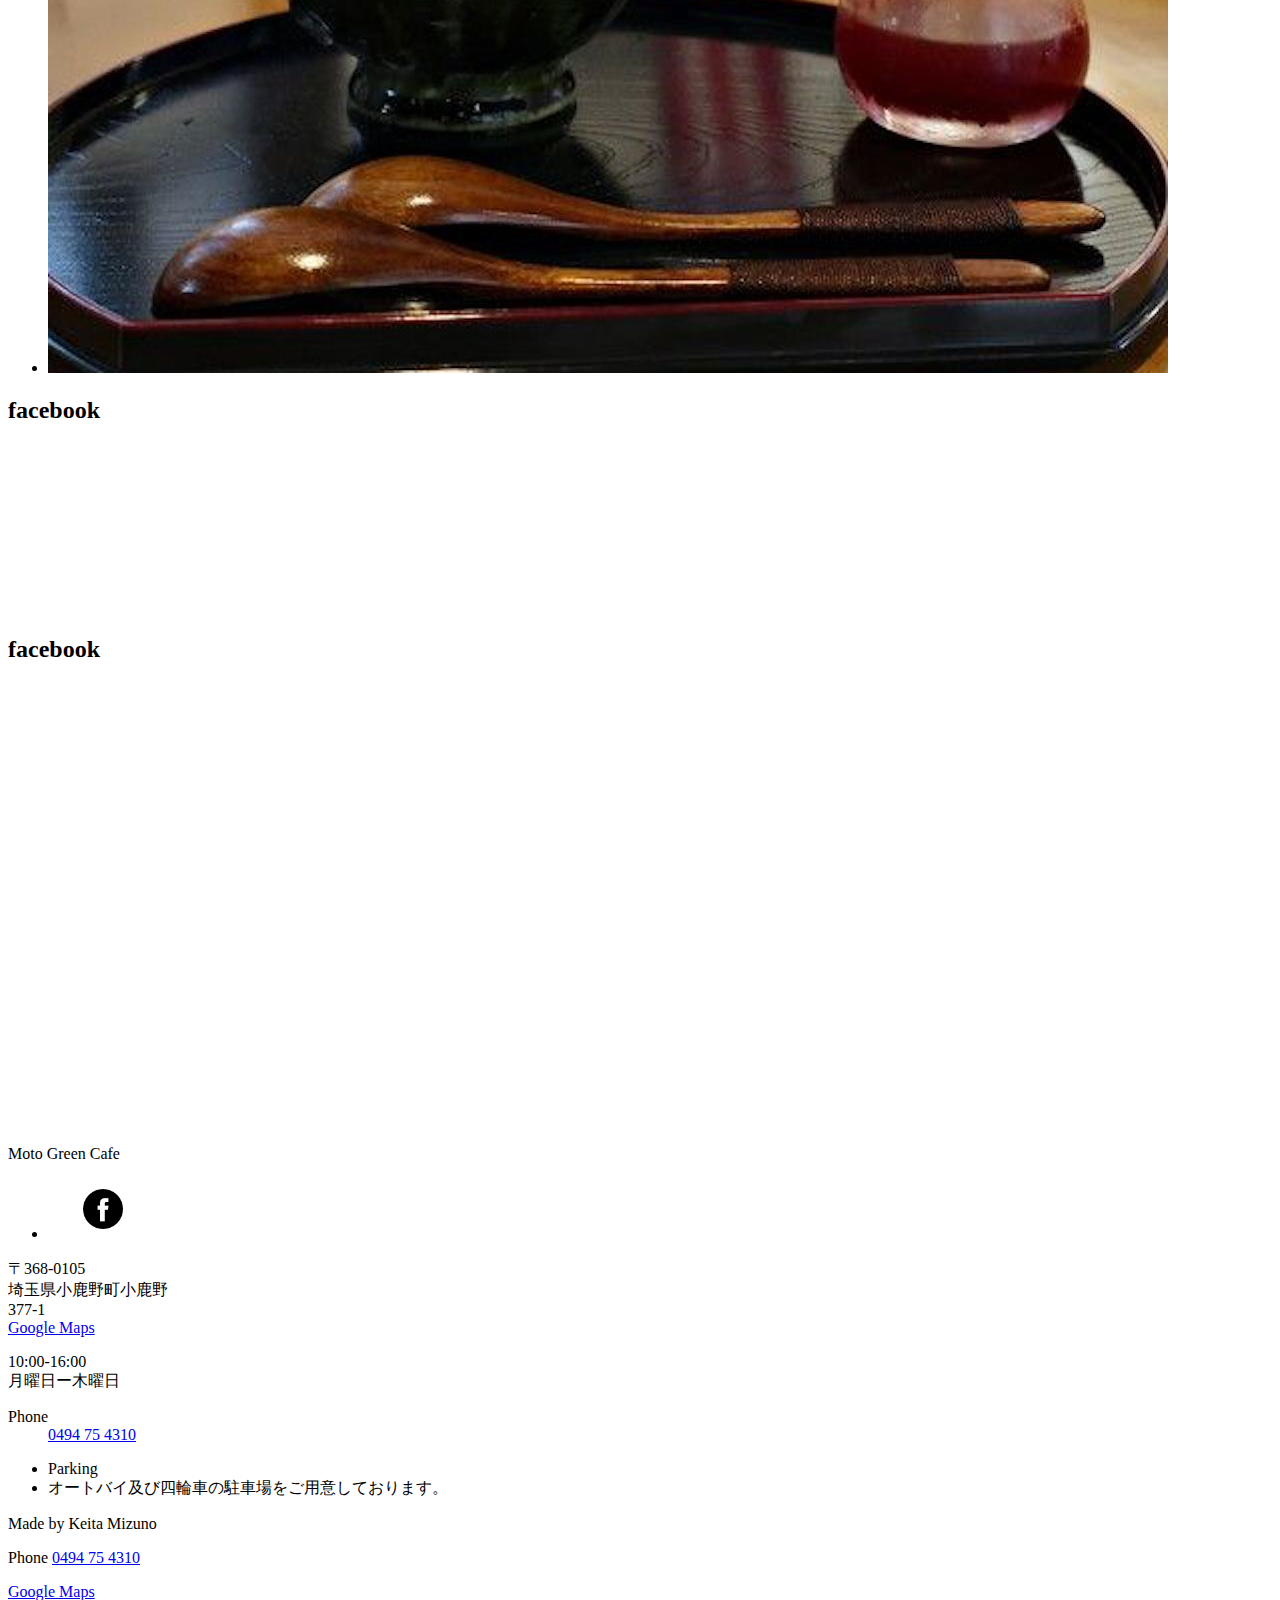
==== commit f8e0eec8: "a" ====
--- a/index.html
+++ b/index.html
@@ -123,7 +123,7 @@
 <div id="kv">
 <div class="text">
 <p class="copy">Moto Green Cafe</p>
-<p class="name">with good motorcycles and stunning ice</p>
+<p class="name">good motorcycles & stunning ice</p>
 
 </div>
 <div class="bg"></div>
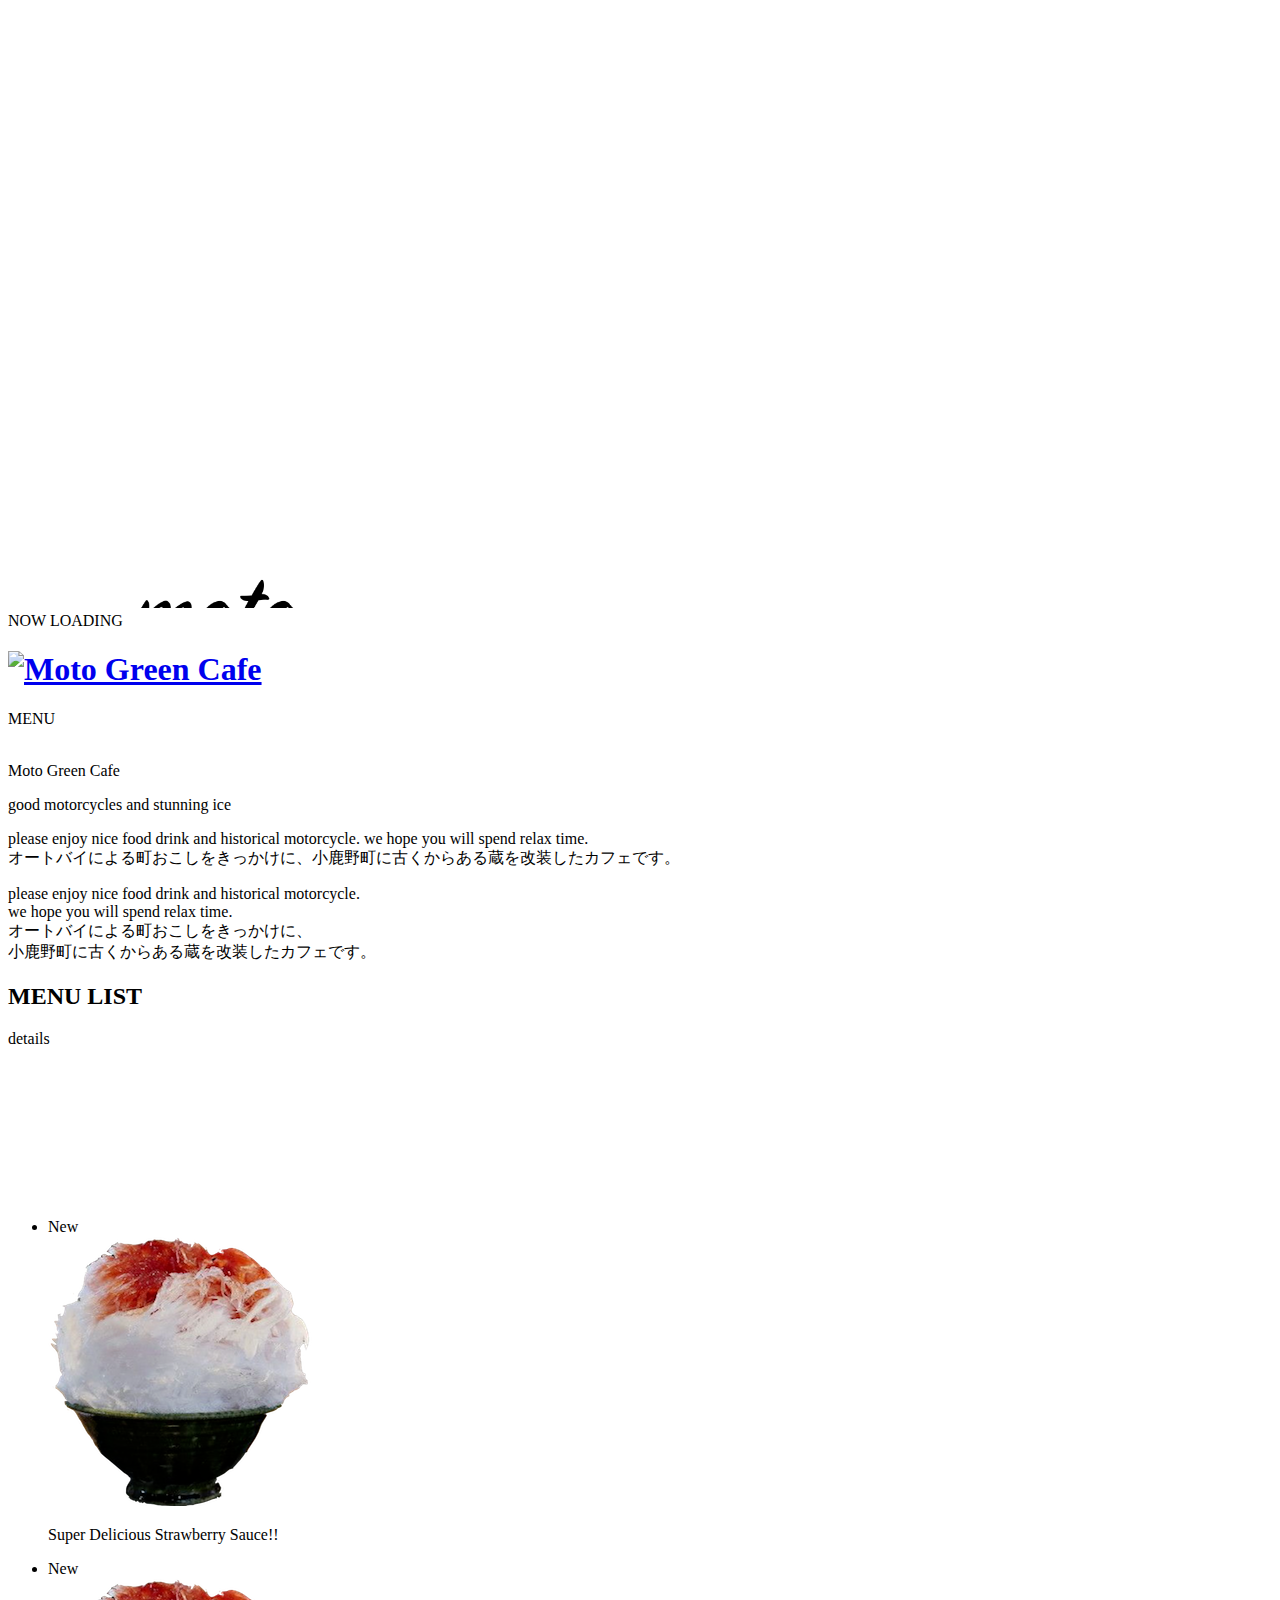
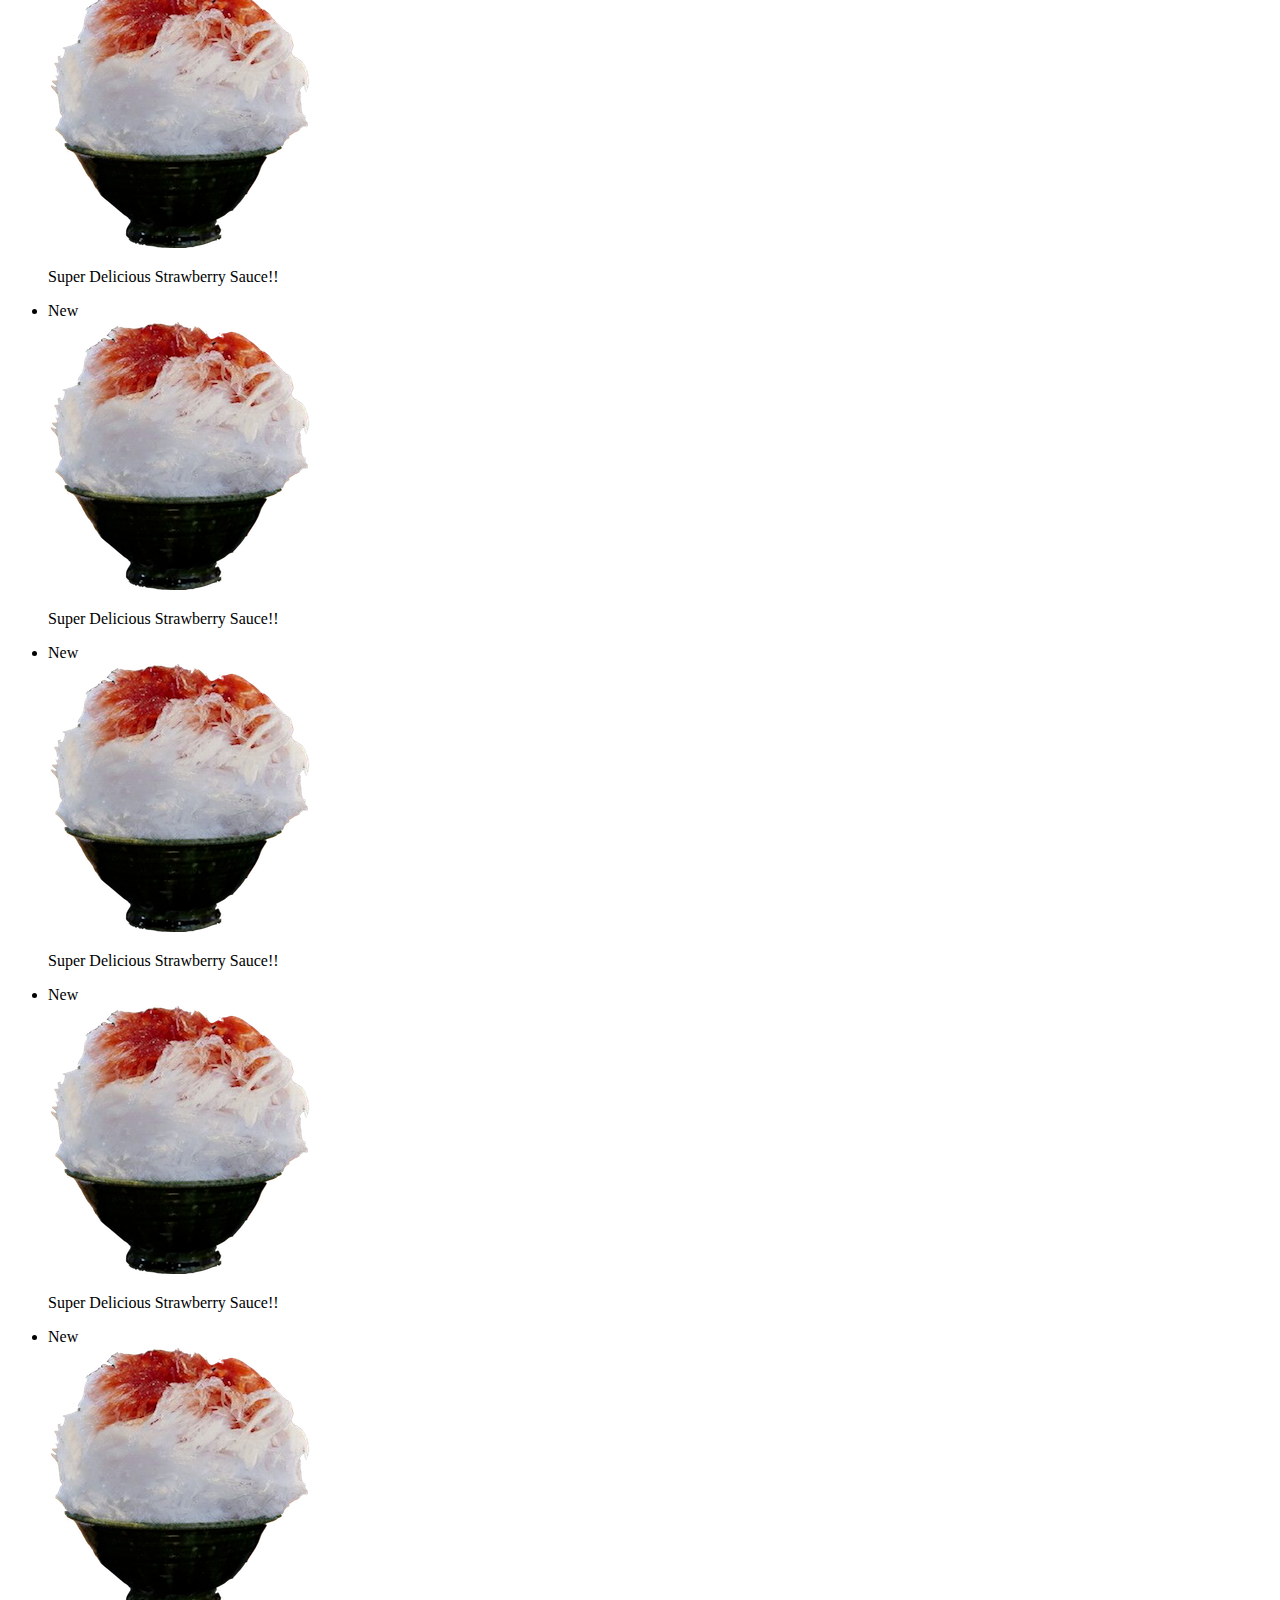
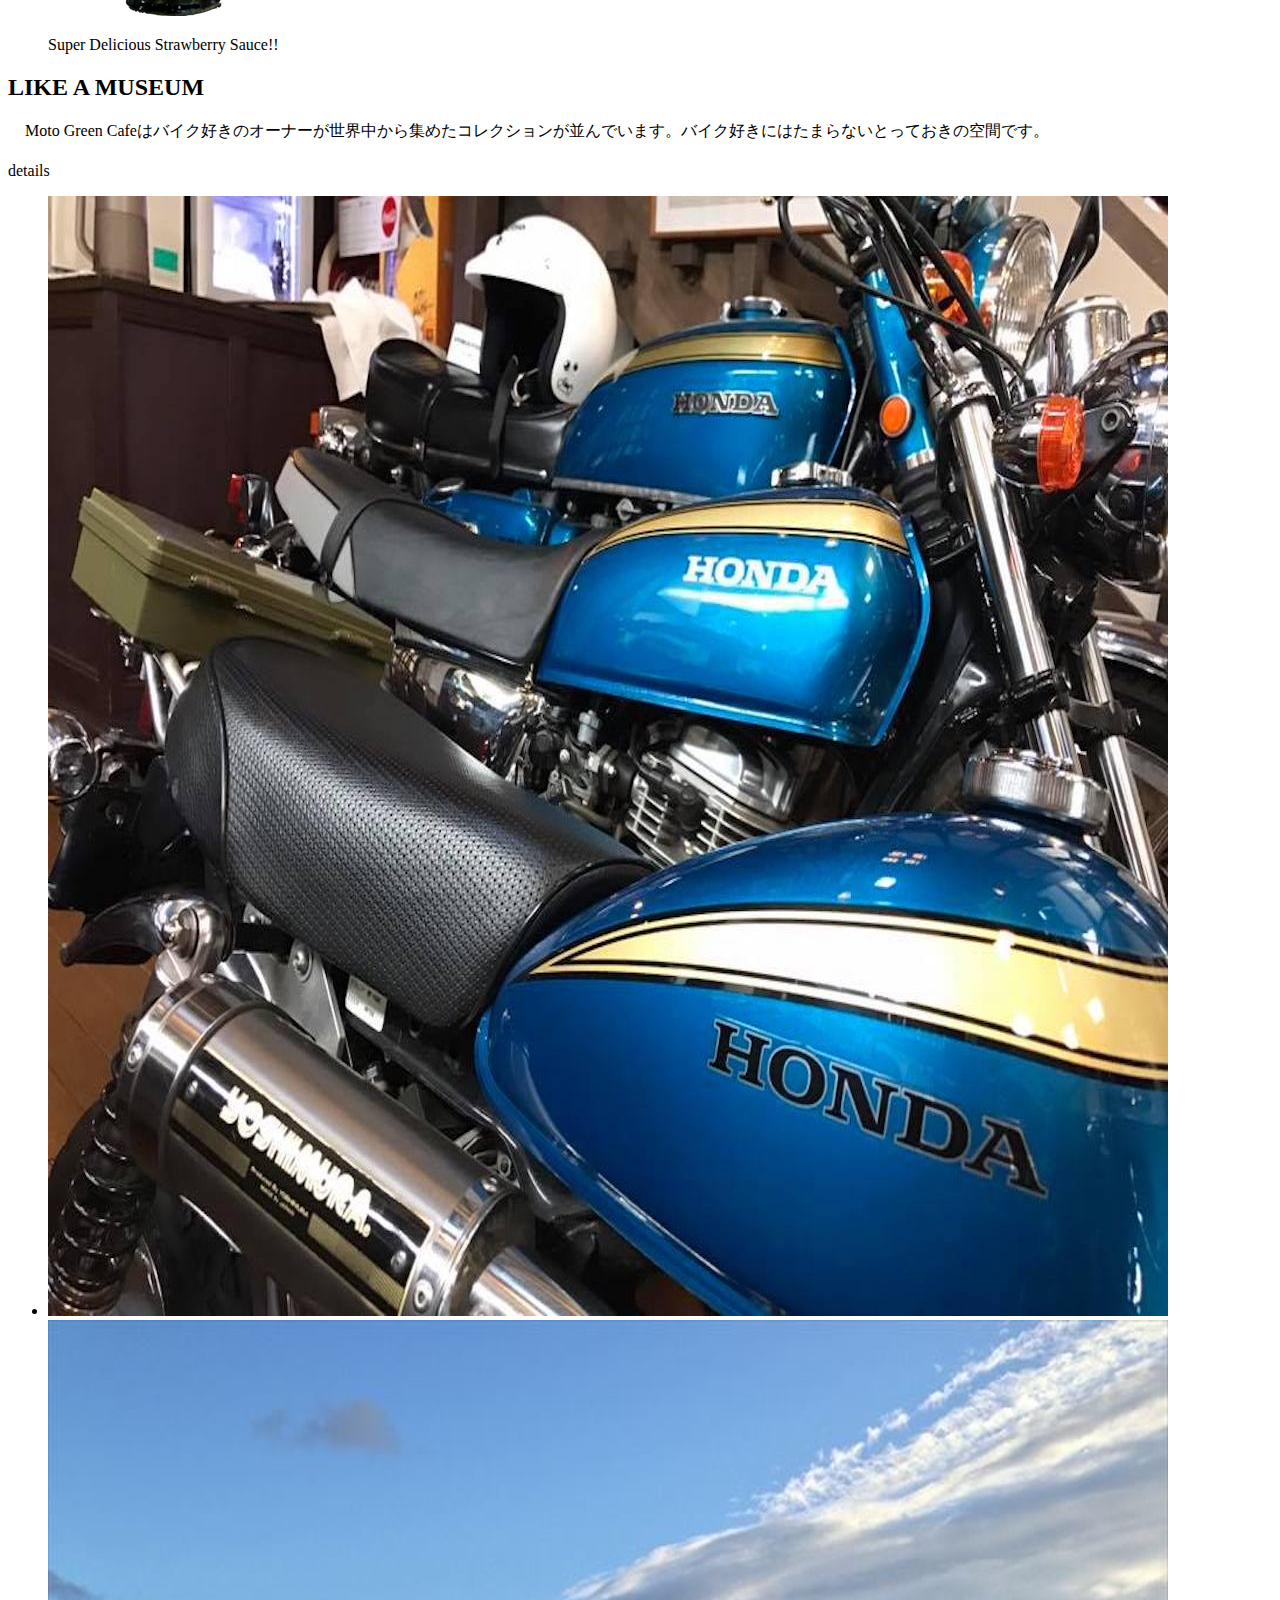
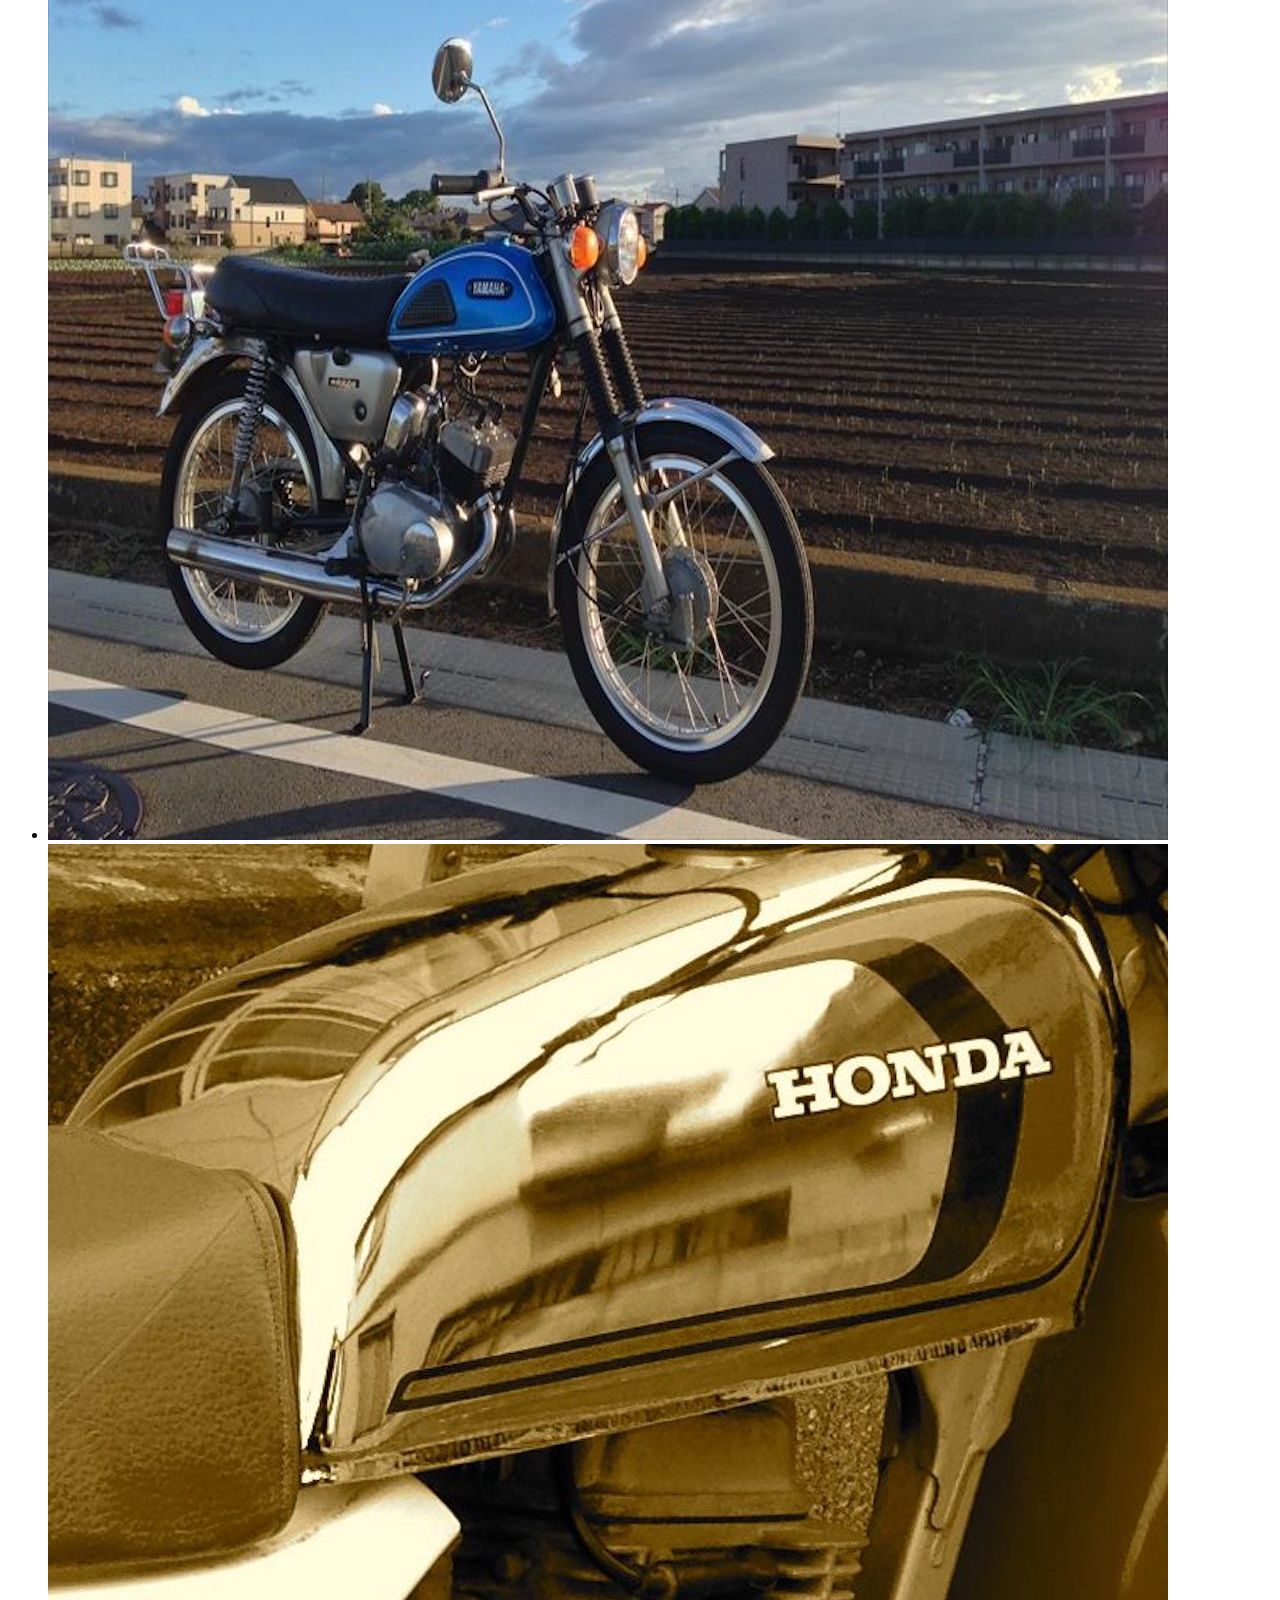
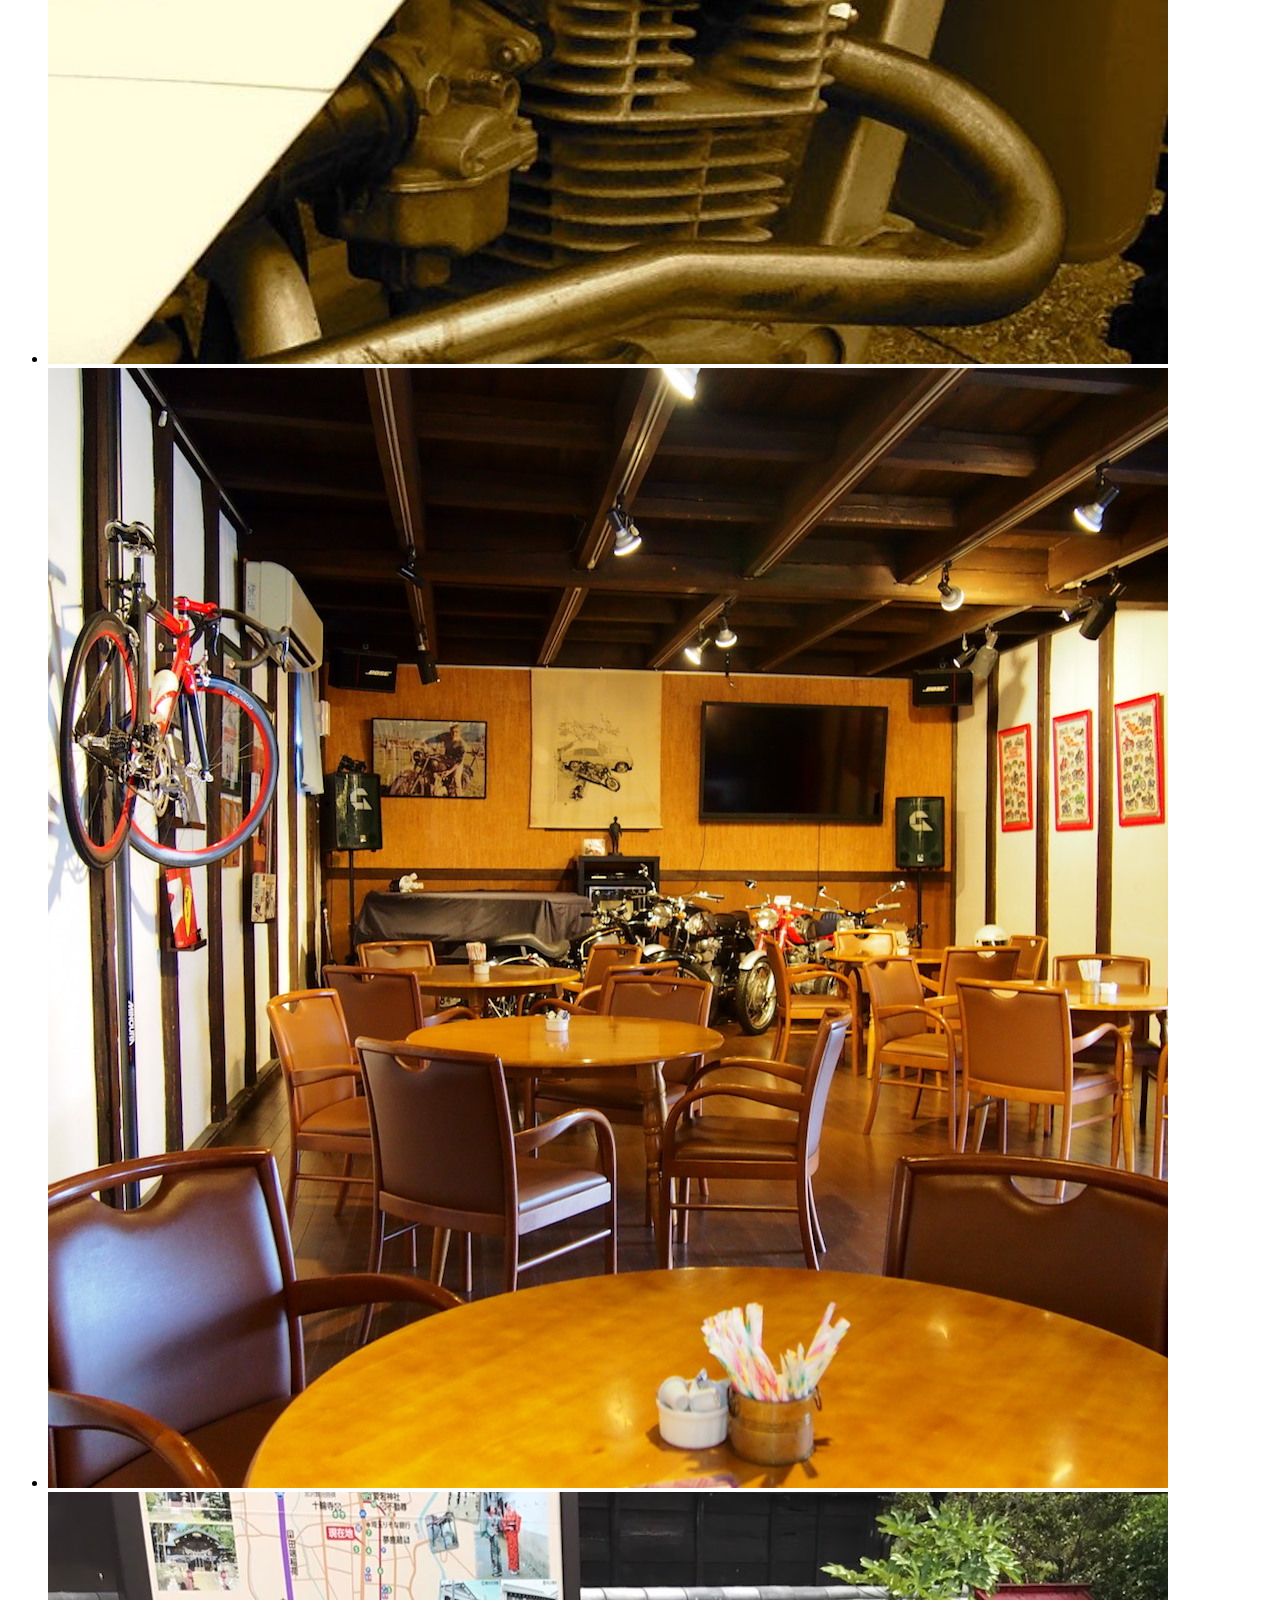
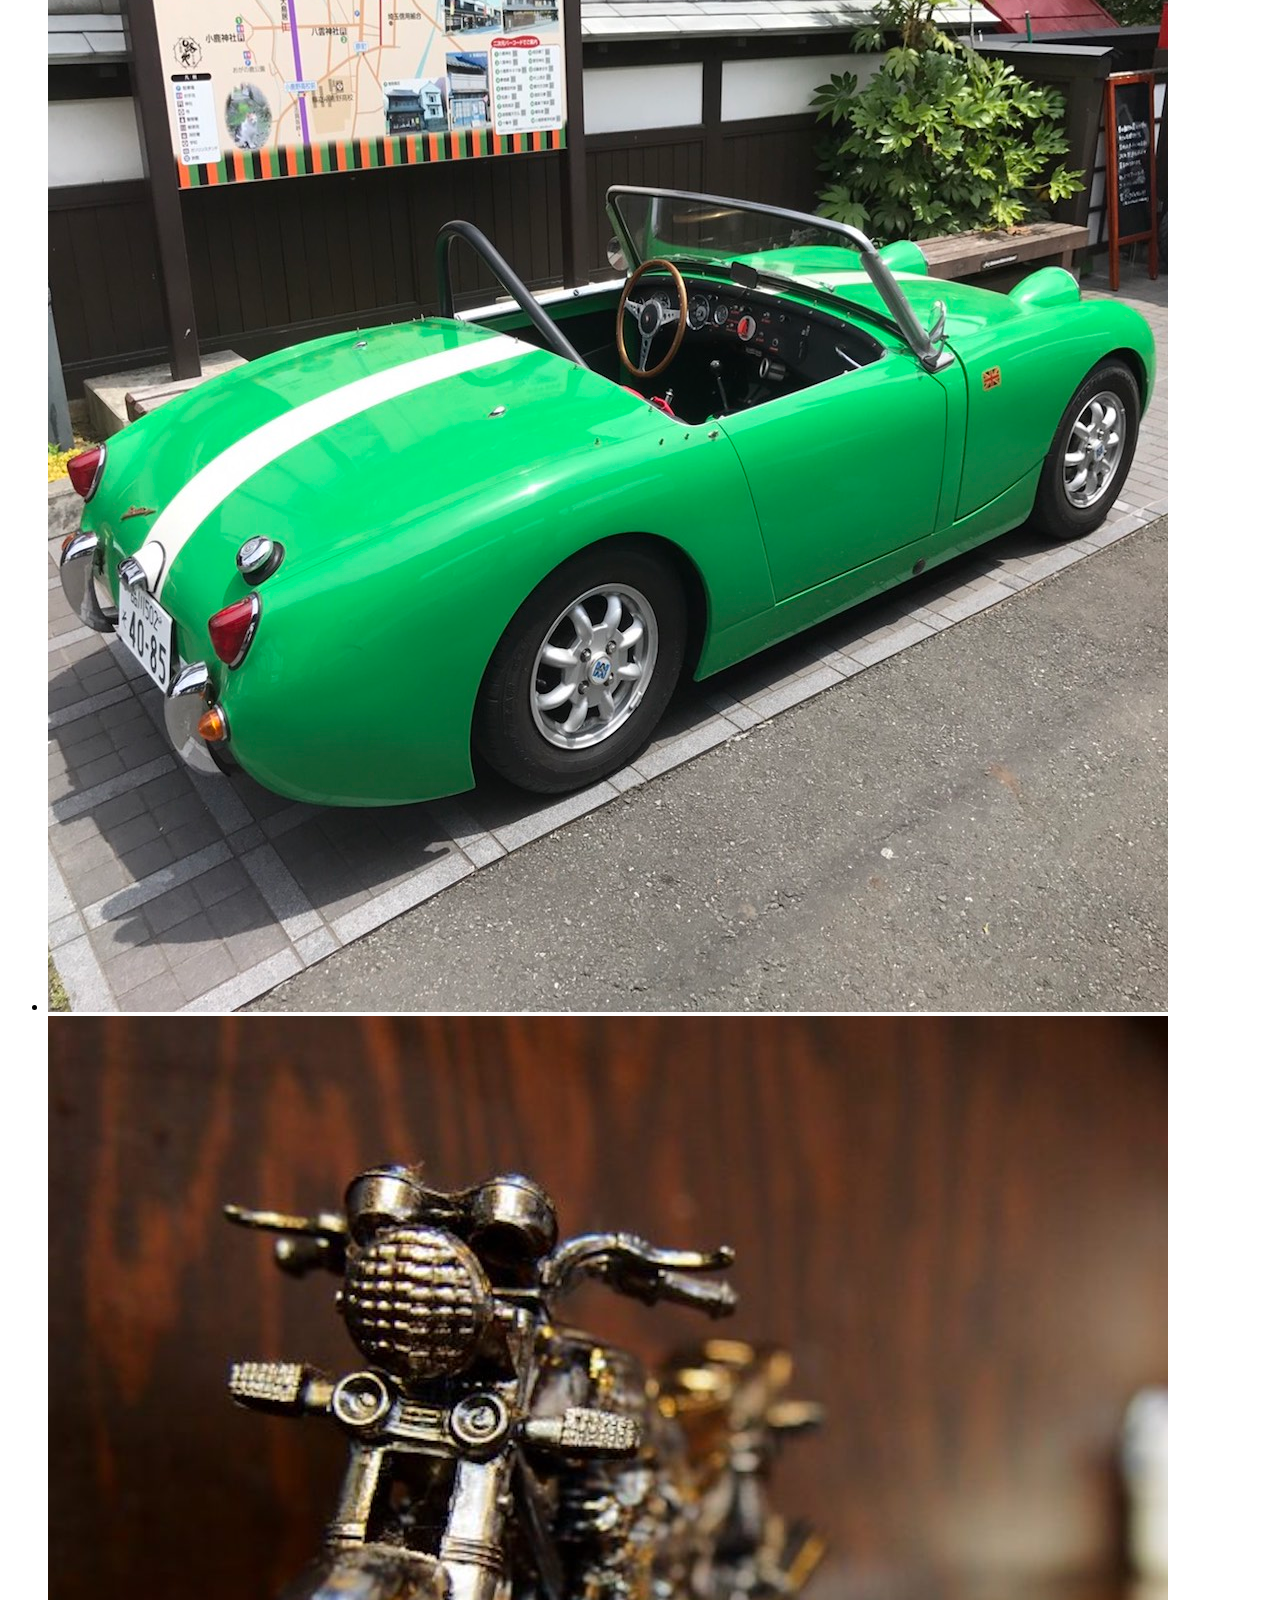
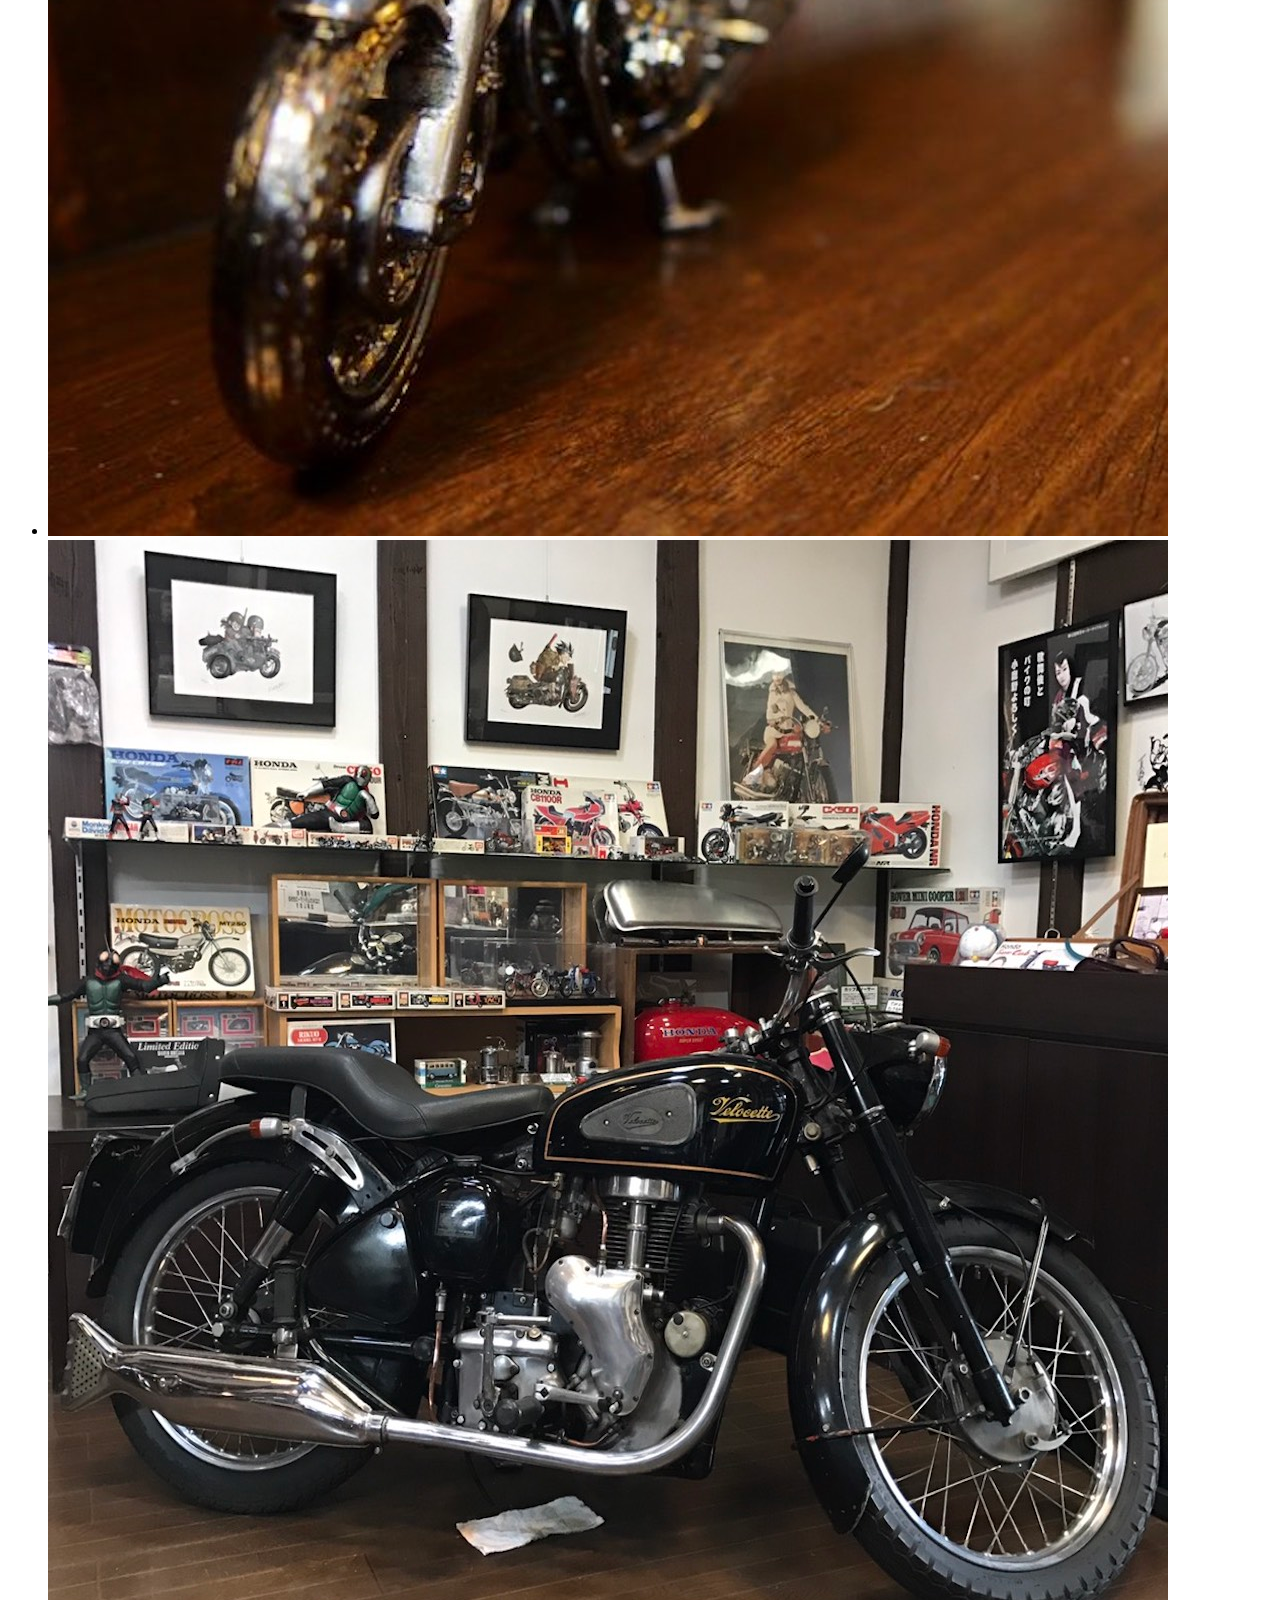
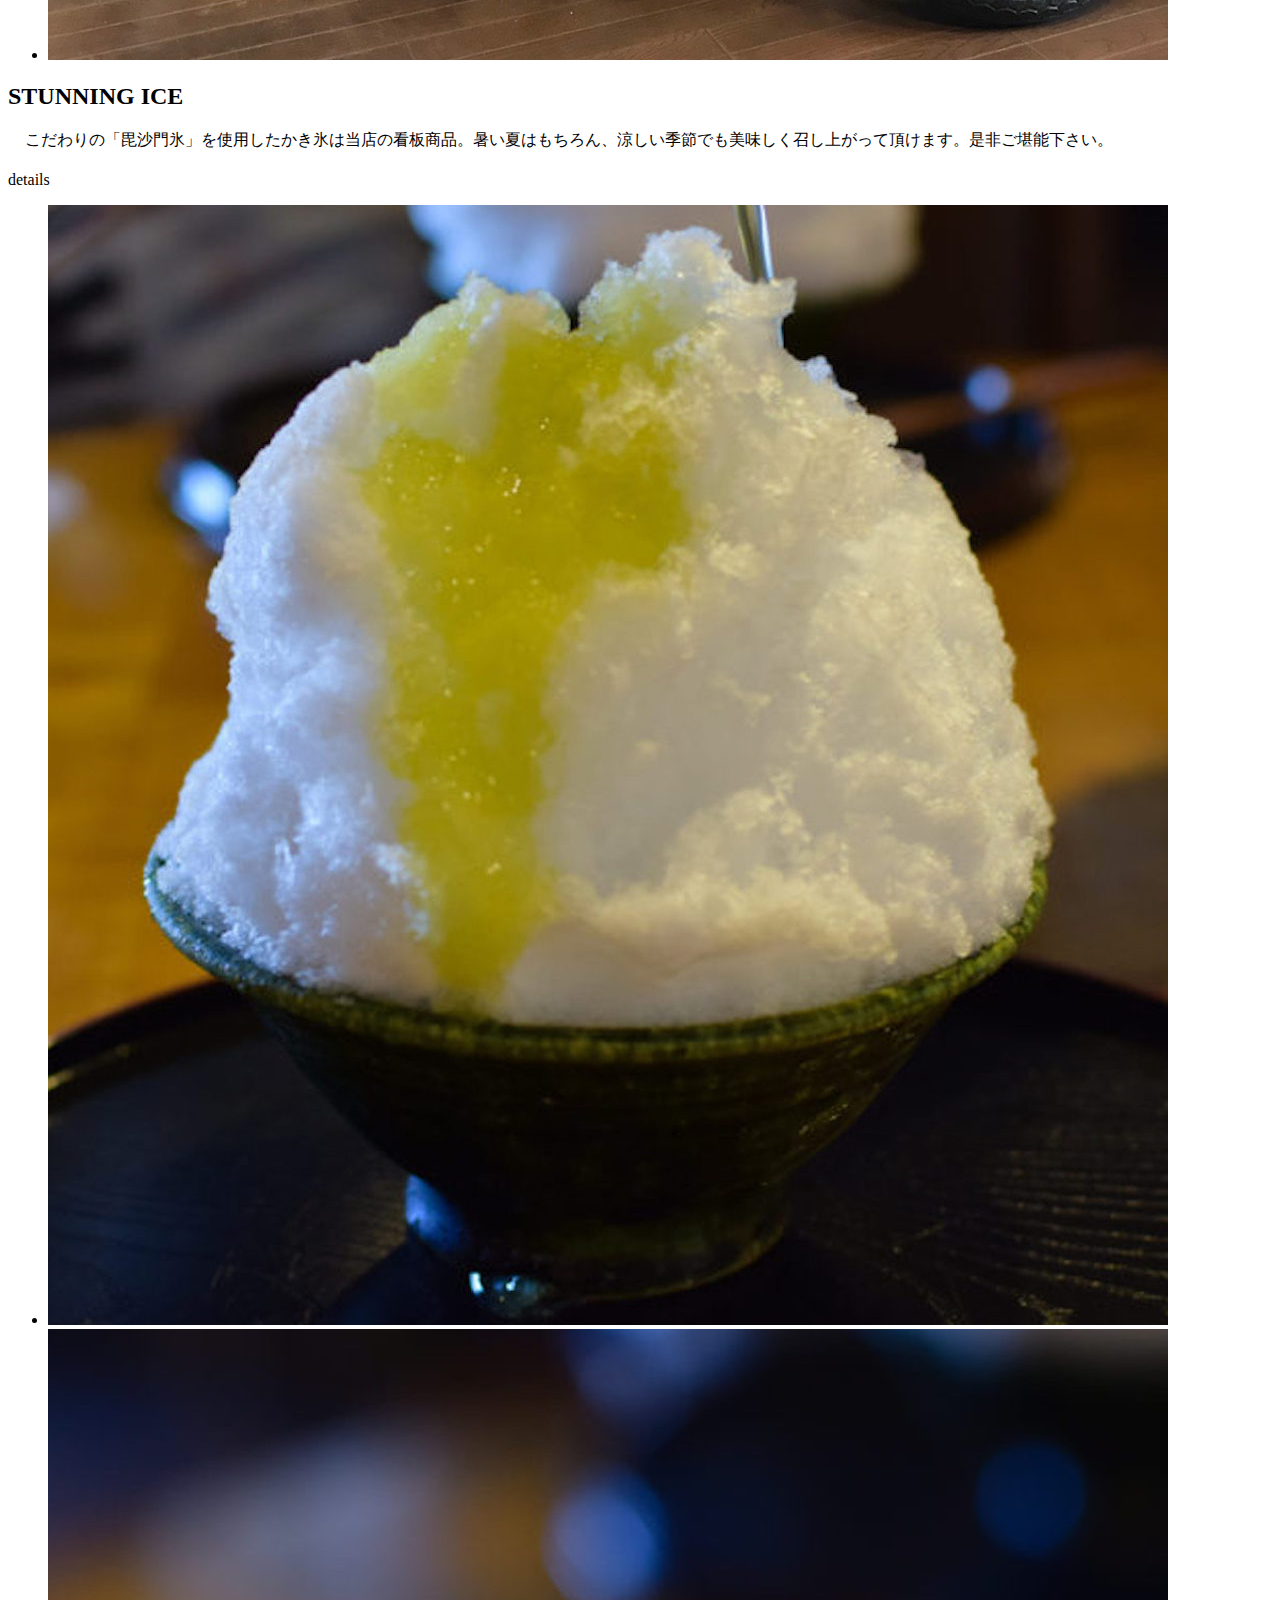
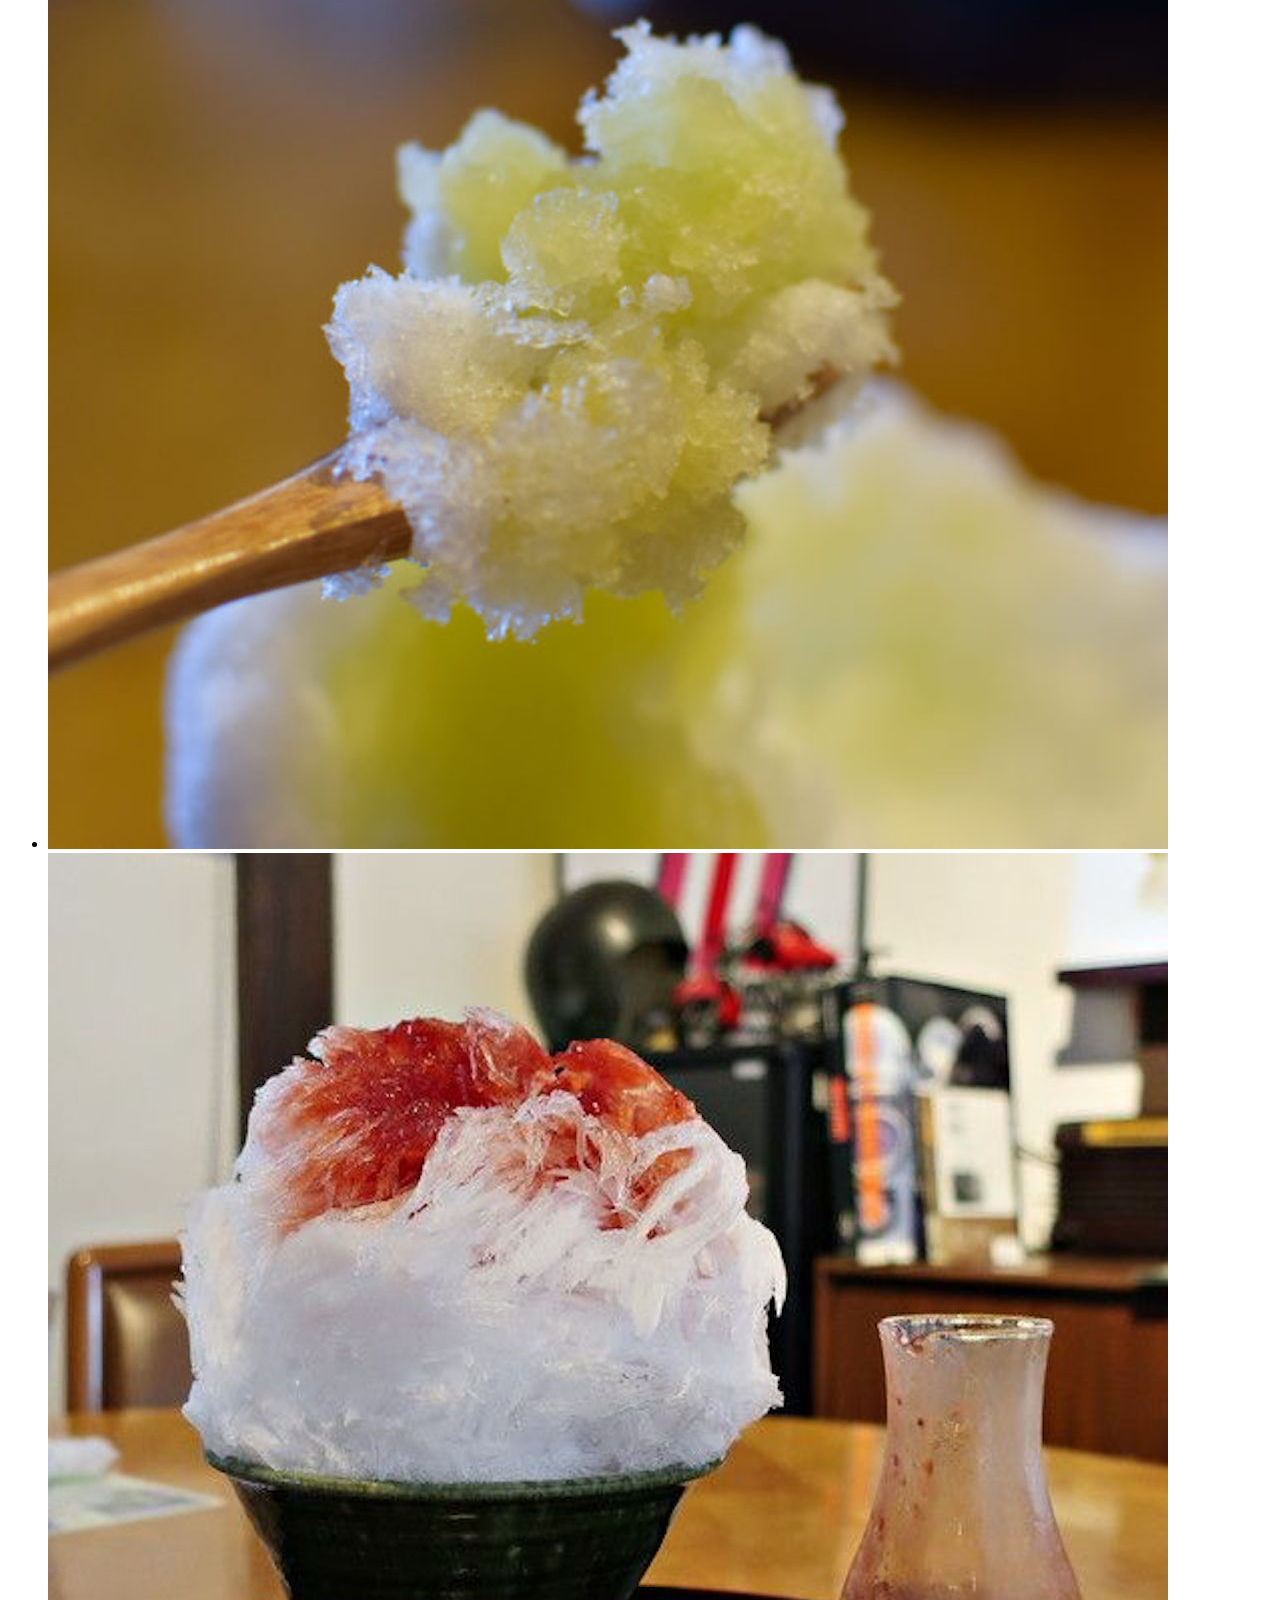
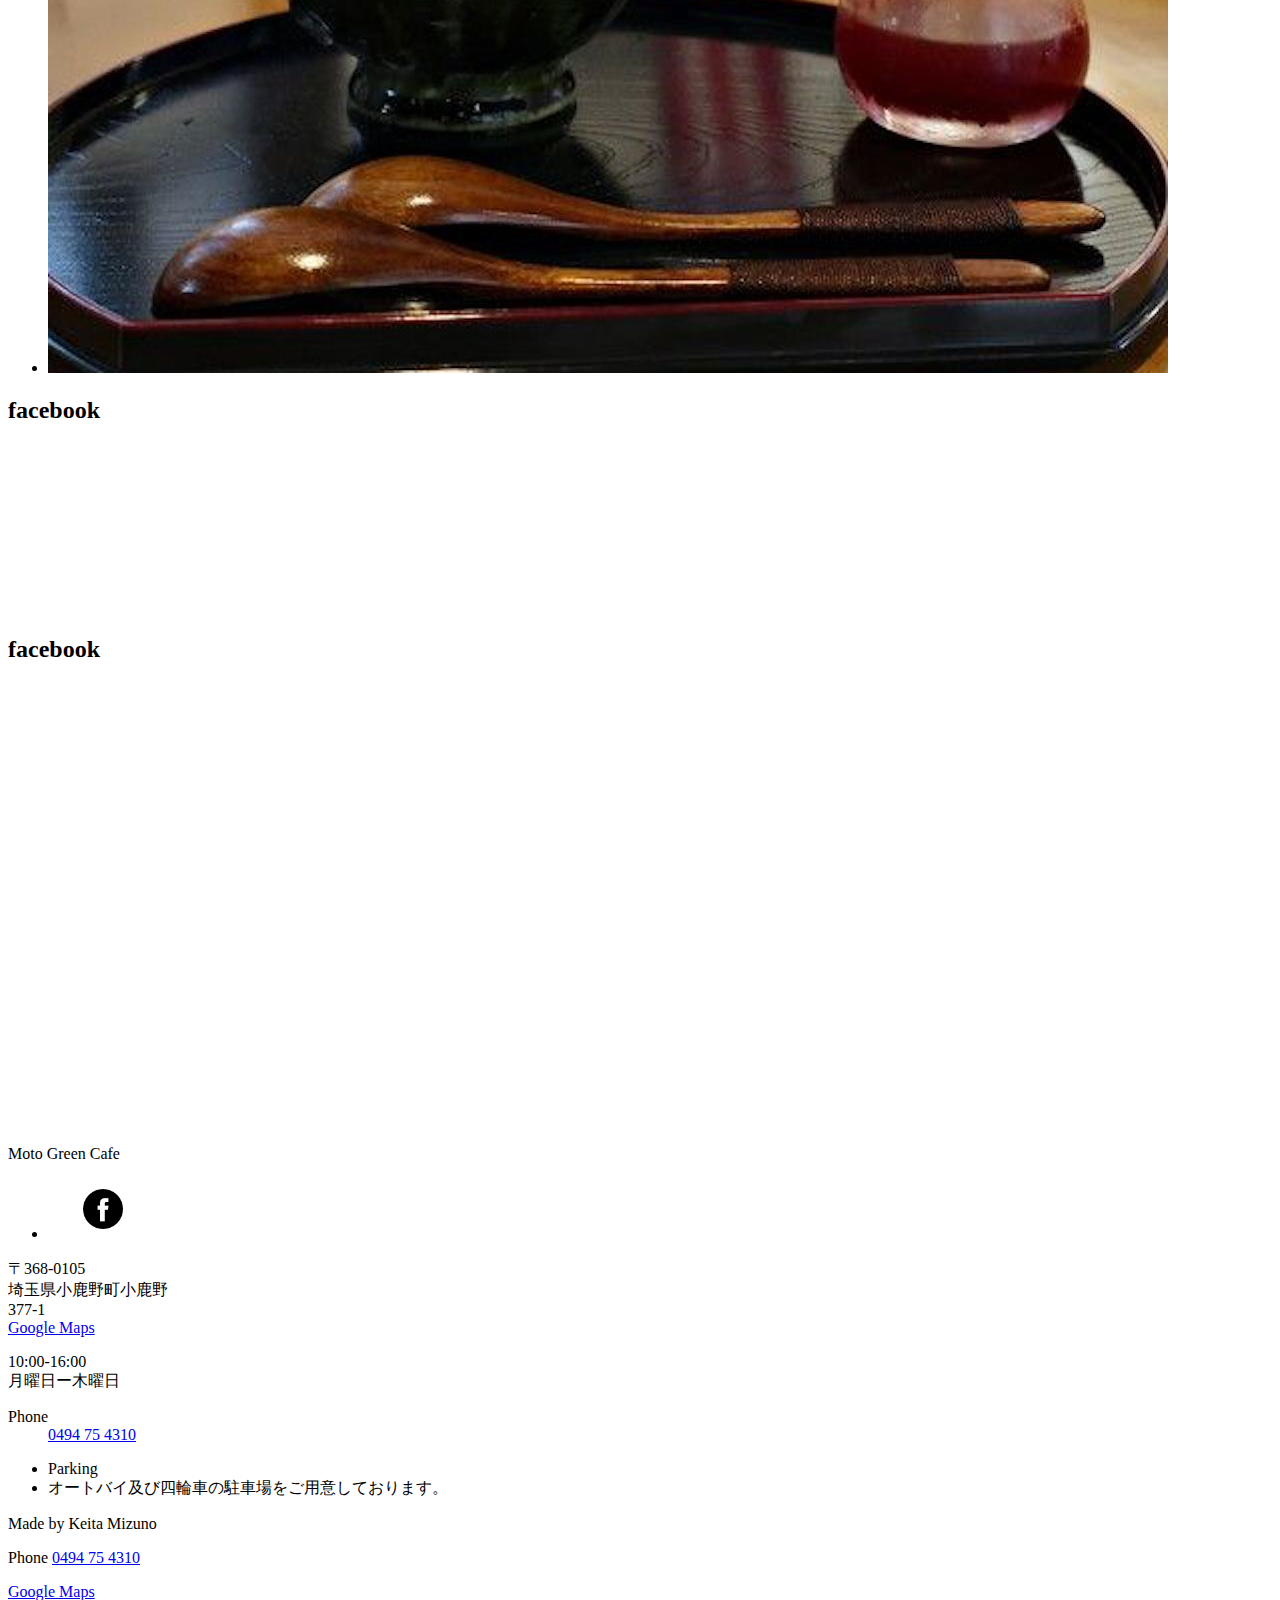
==== commit 6deaeb9a: "a" ====
--- a/index.html
+++ b/index.html
@@ -123,7 +123,7 @@
 <div id="kv">
 <div class="text">
 <p class="copy">Moto Green Cafe</p>
-<p class="name">good motorcycles & stunning ice</p>
+<p class="name">good motorcycles and stunning ice</p>
 
 </div>
 <div class="bg"></div>
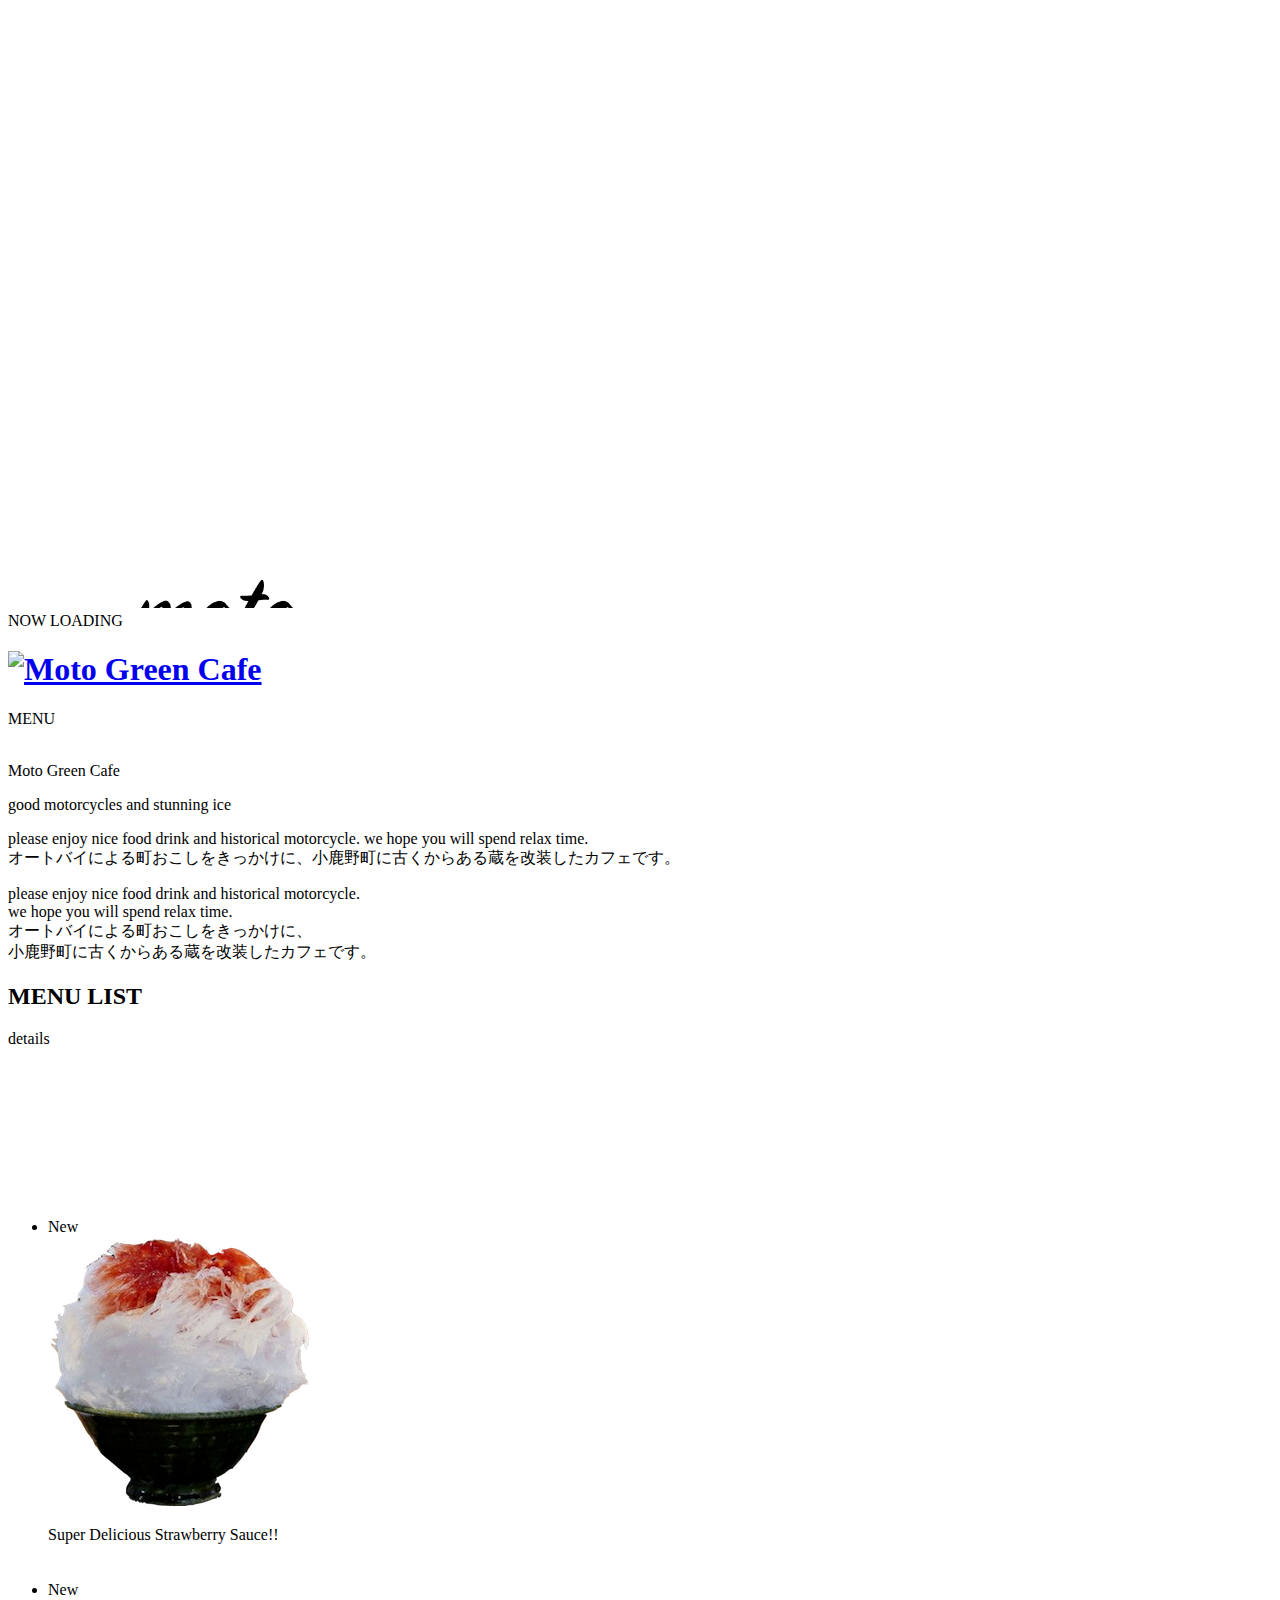
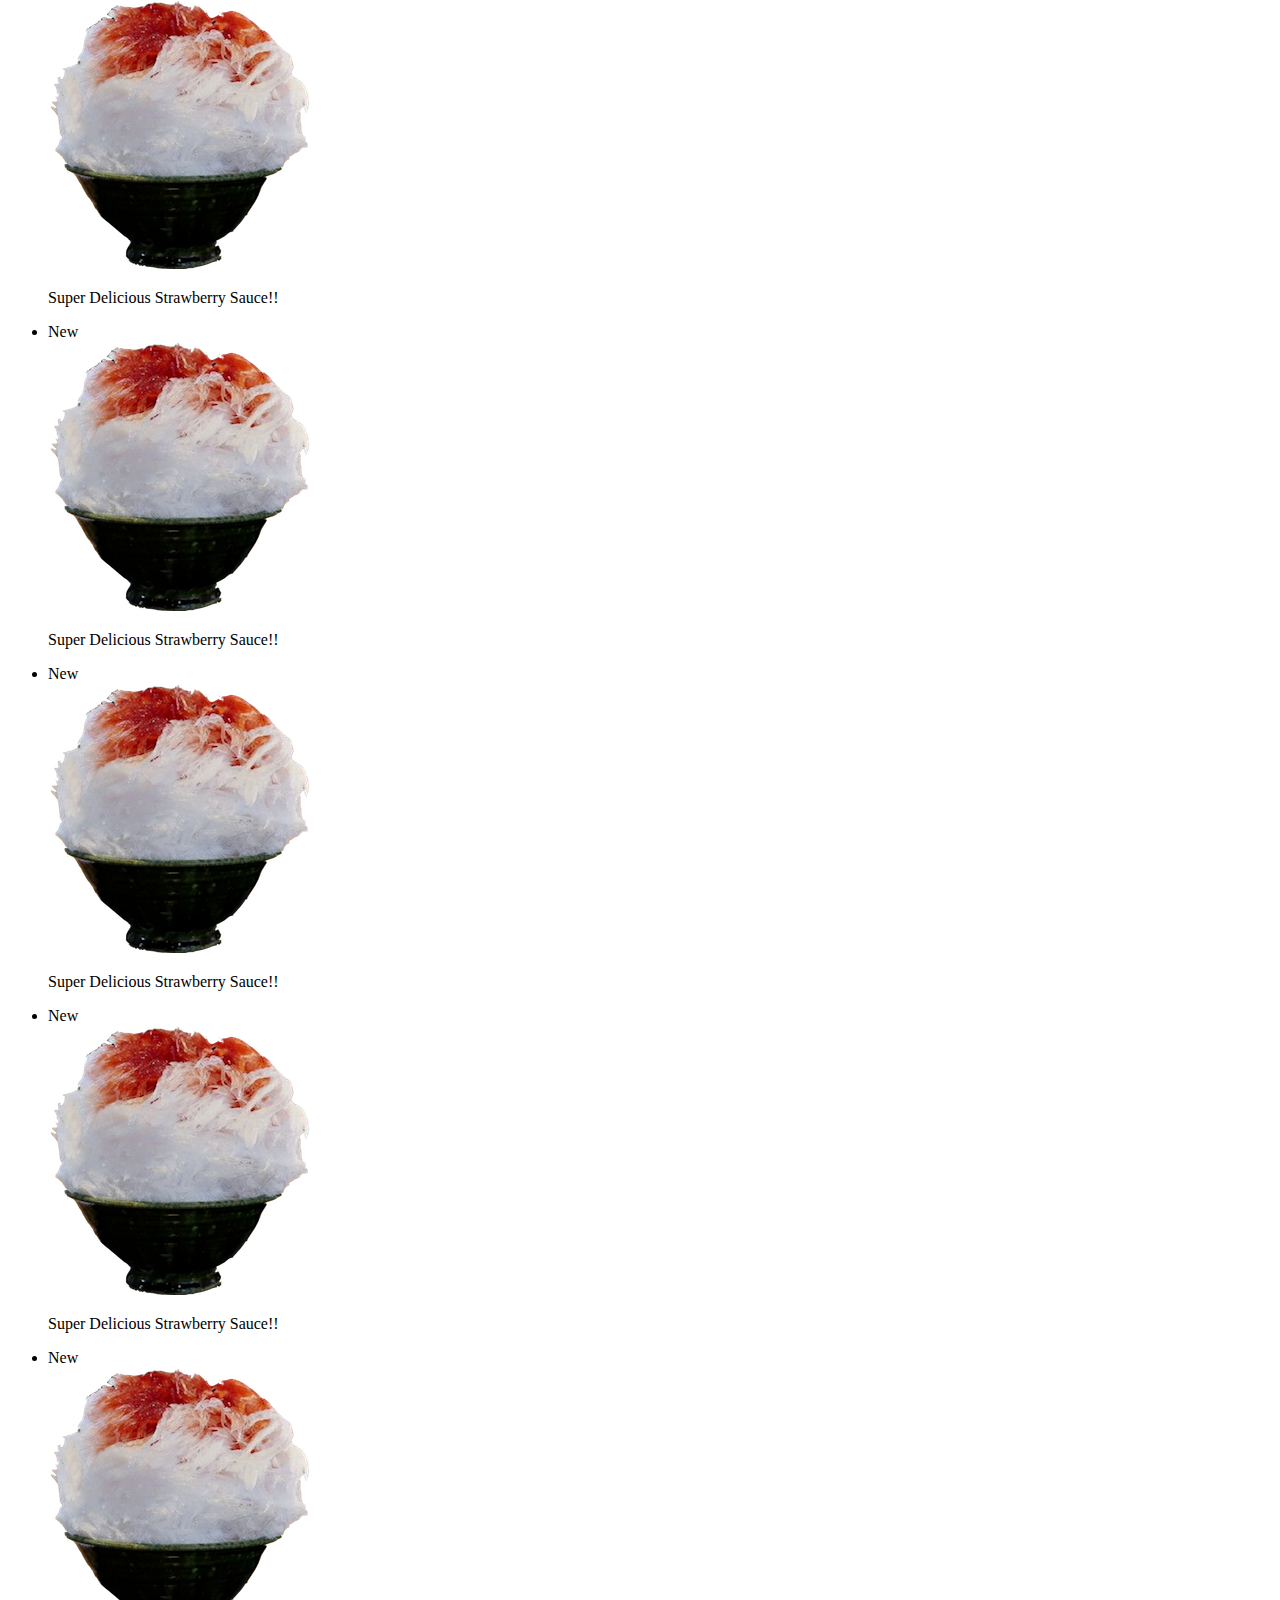
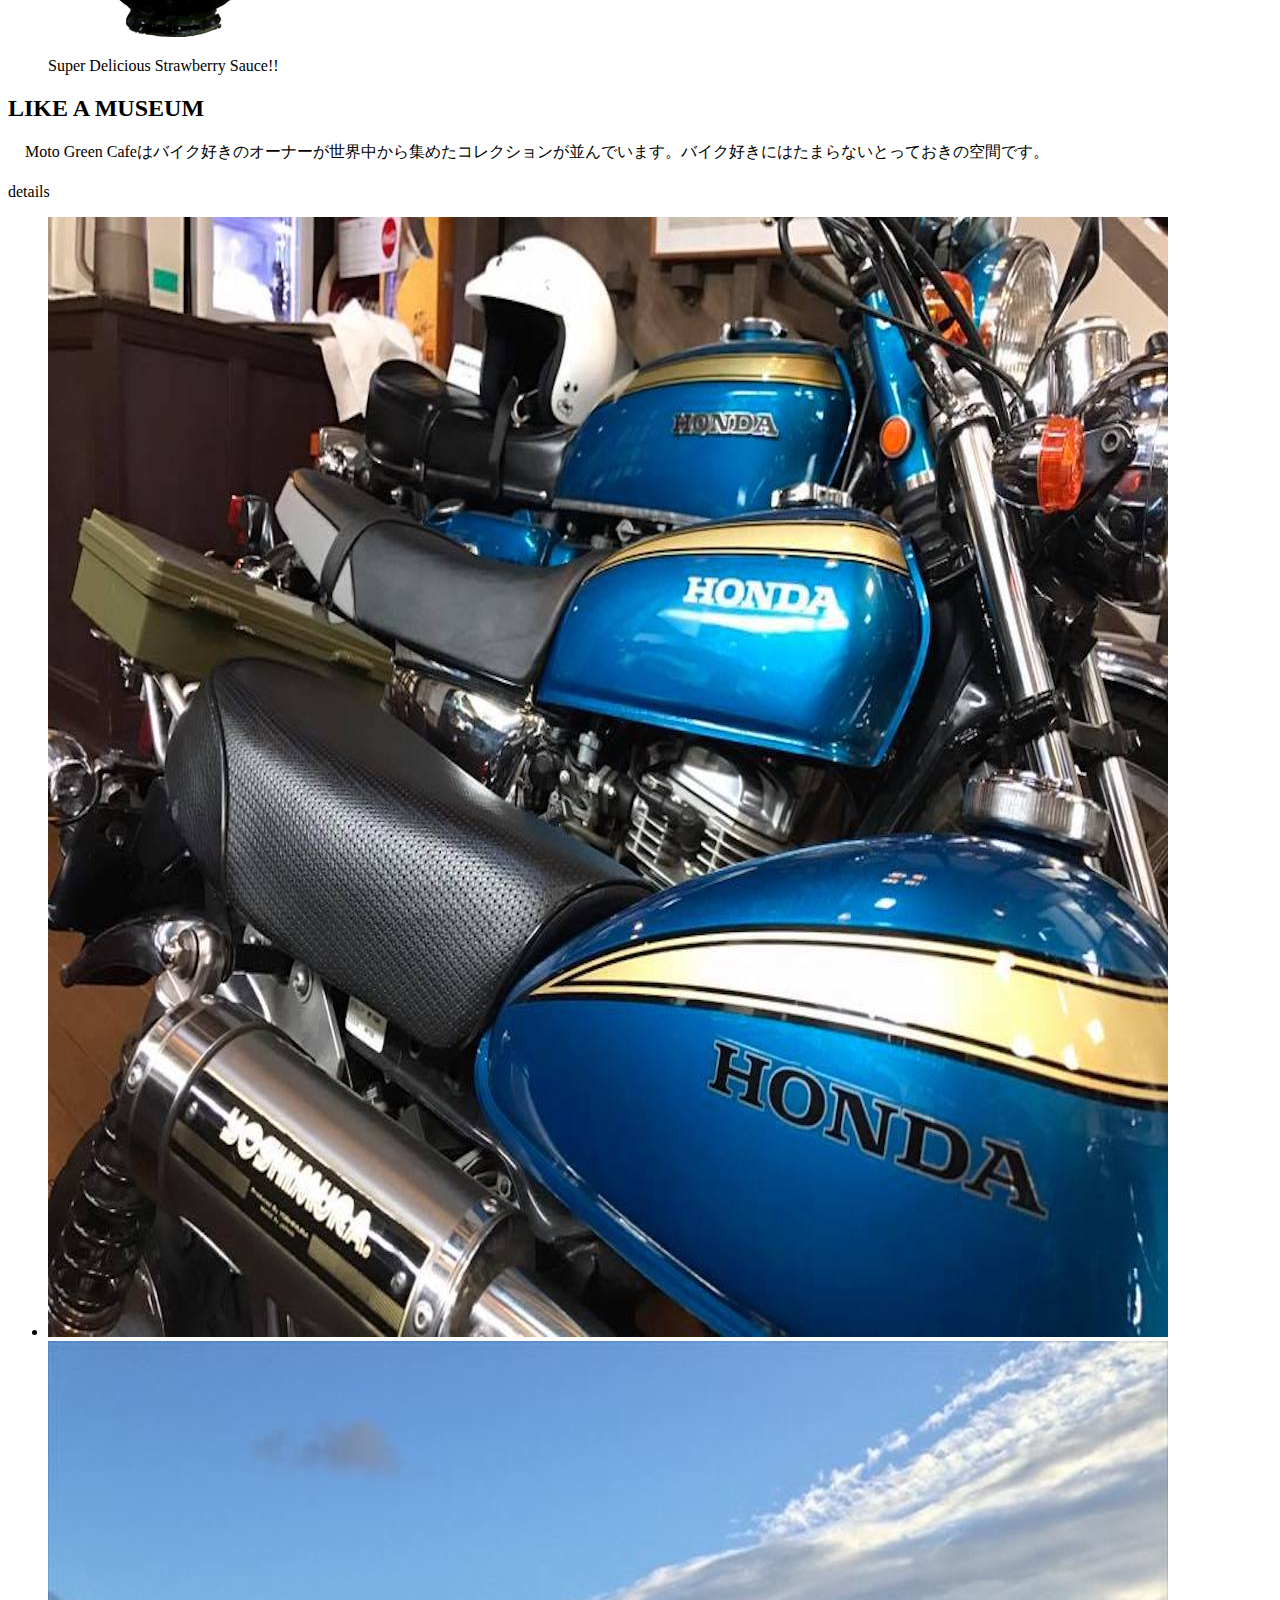
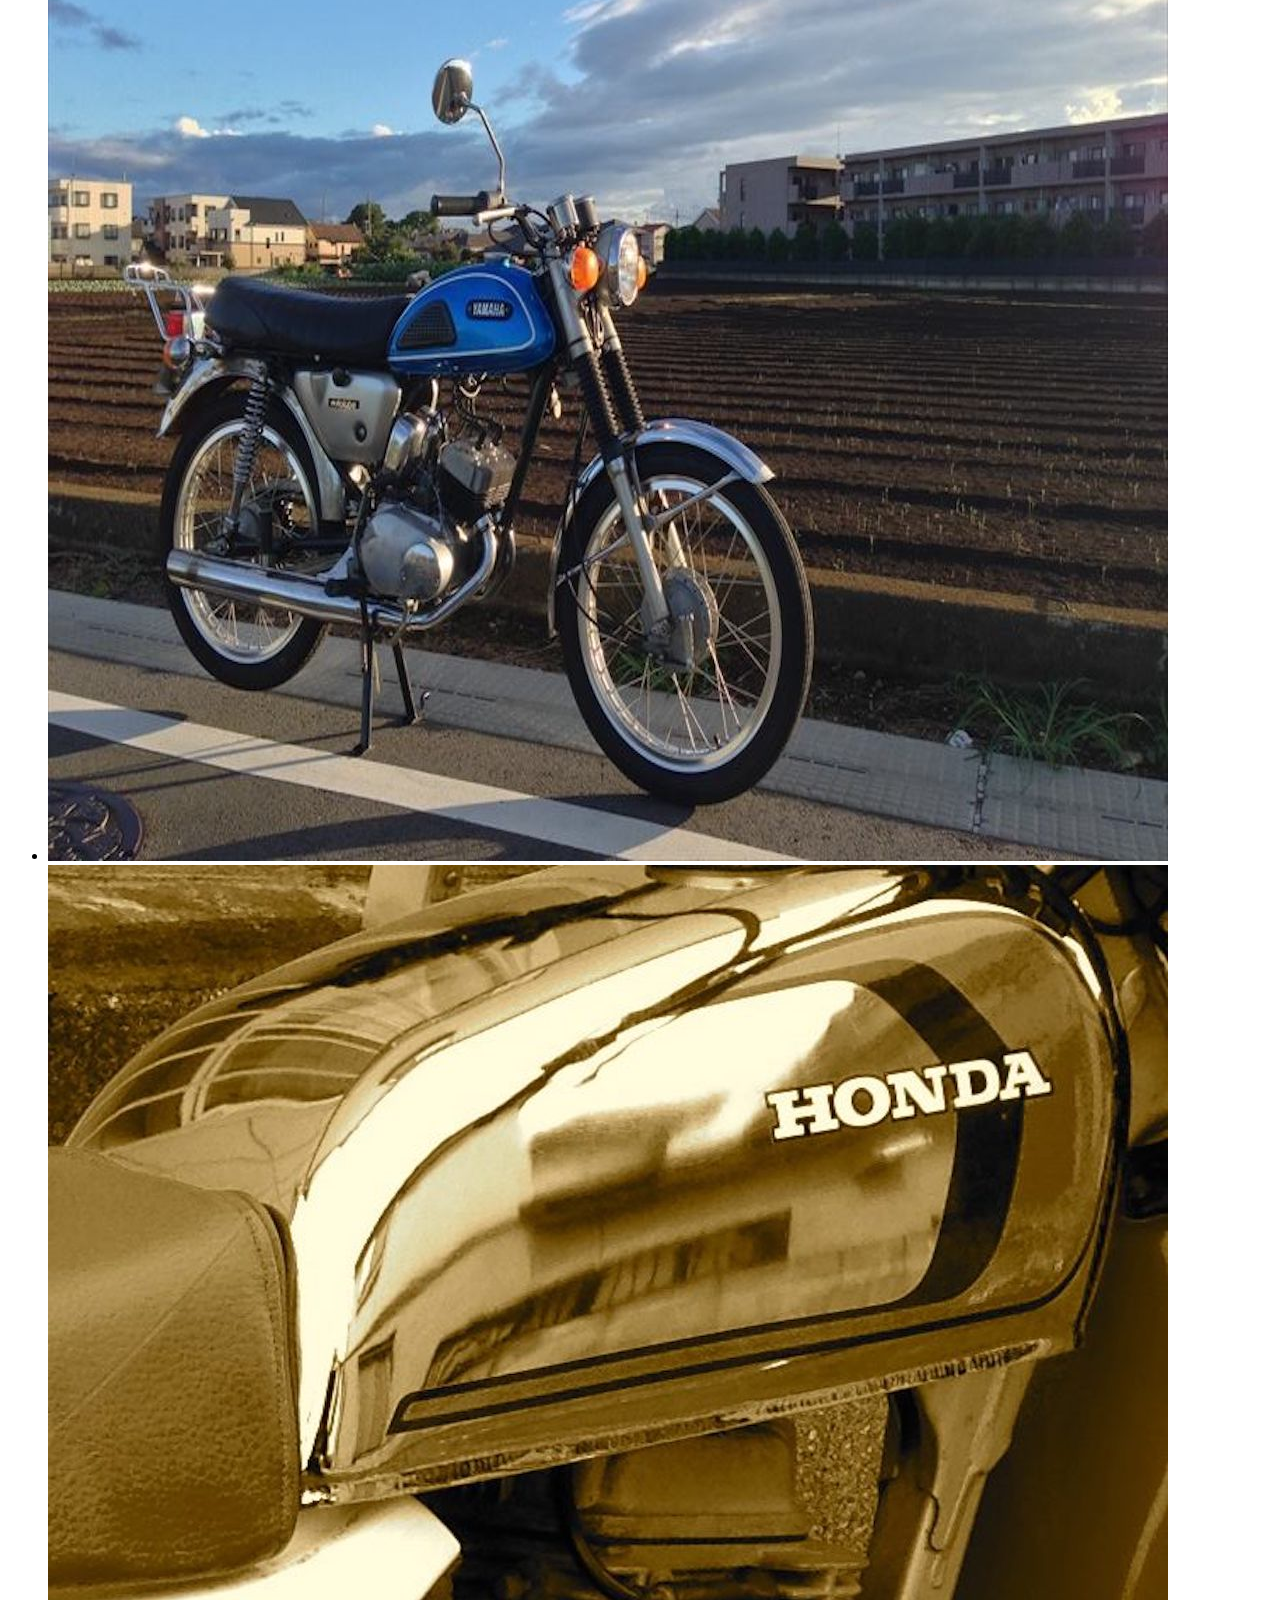
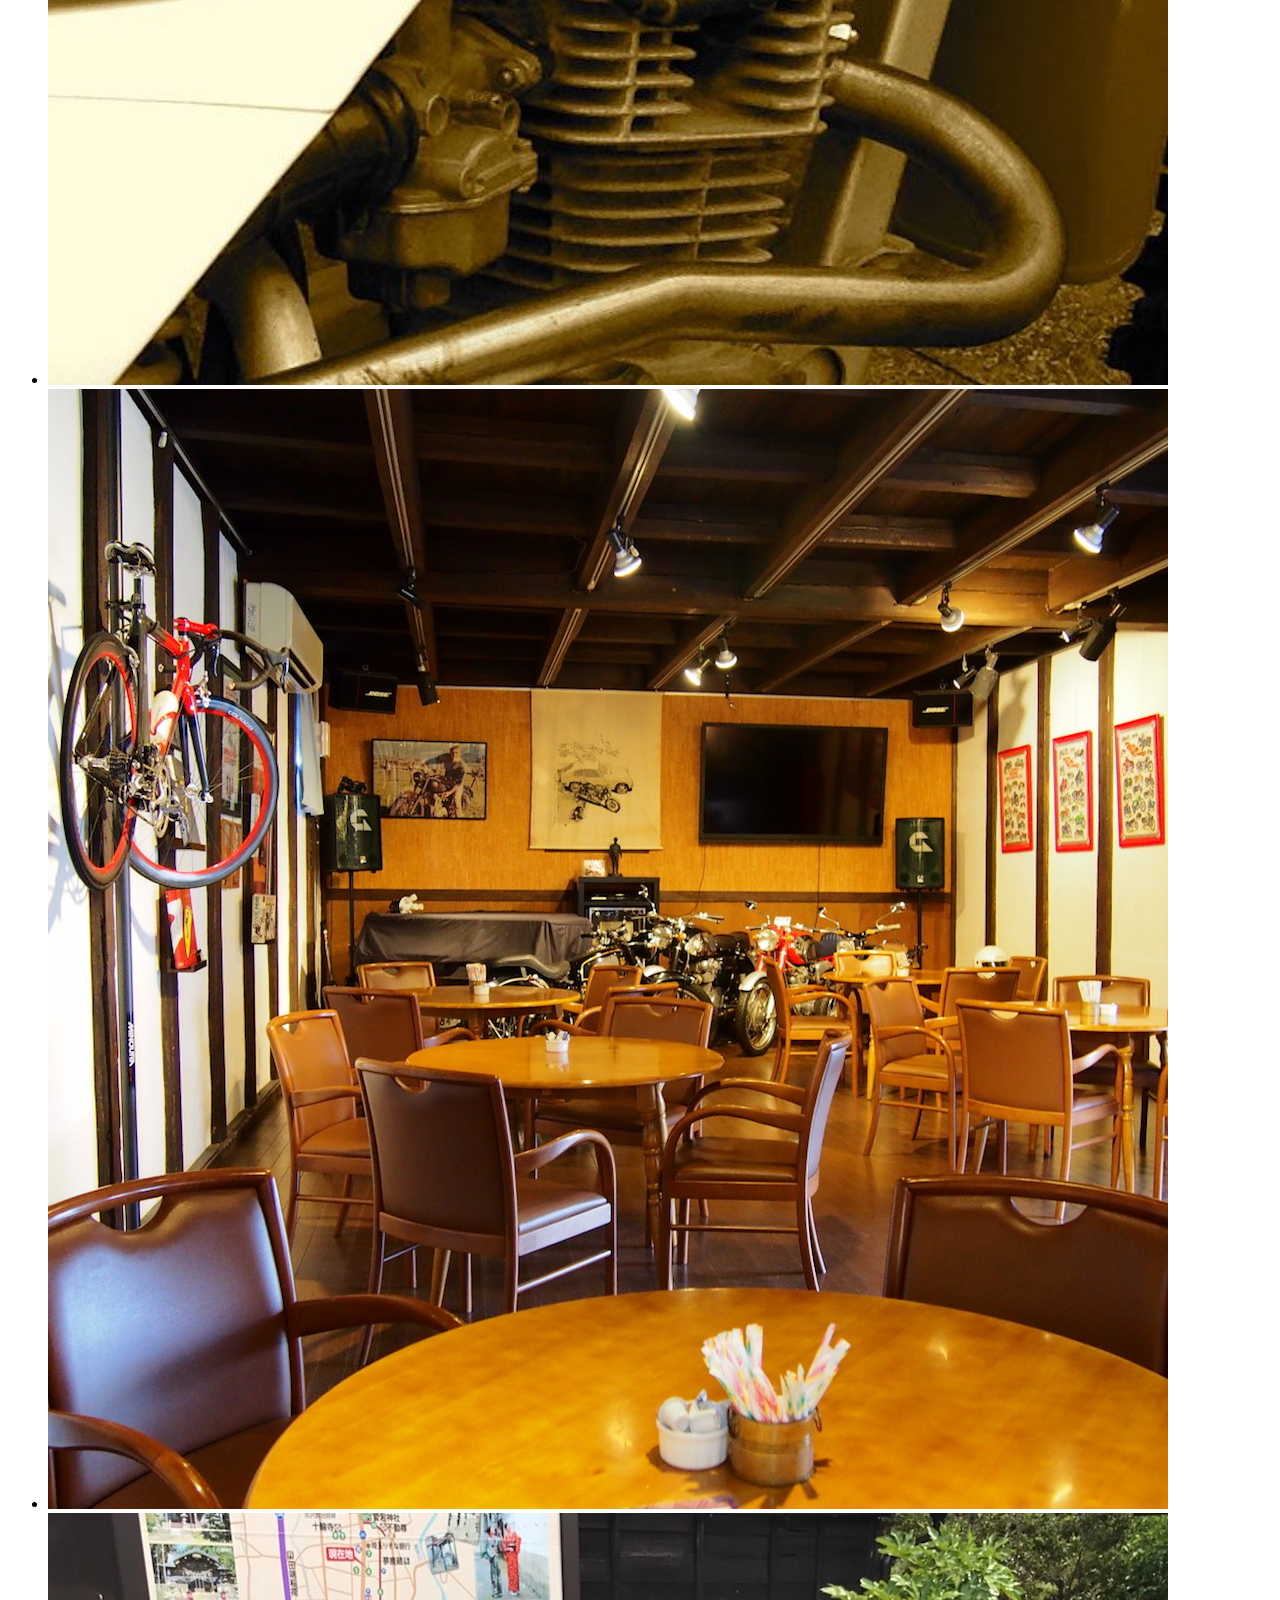
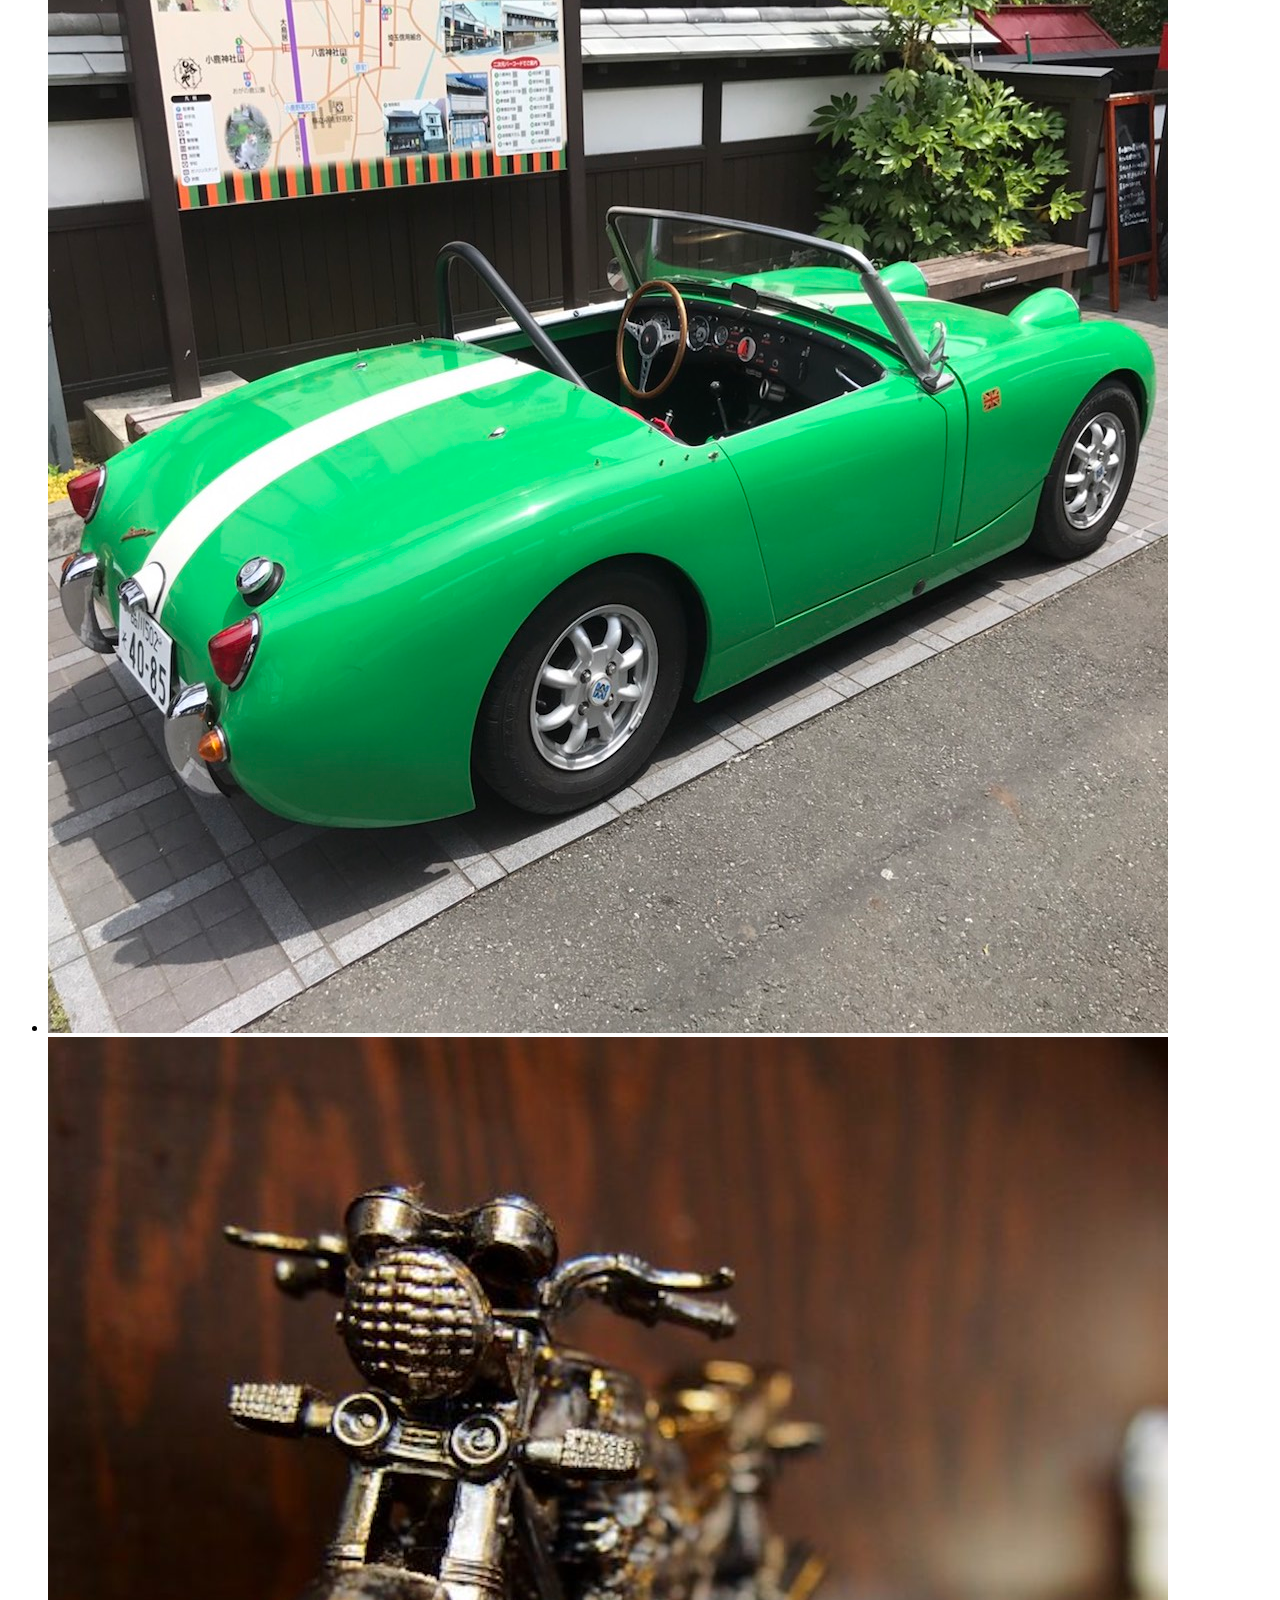
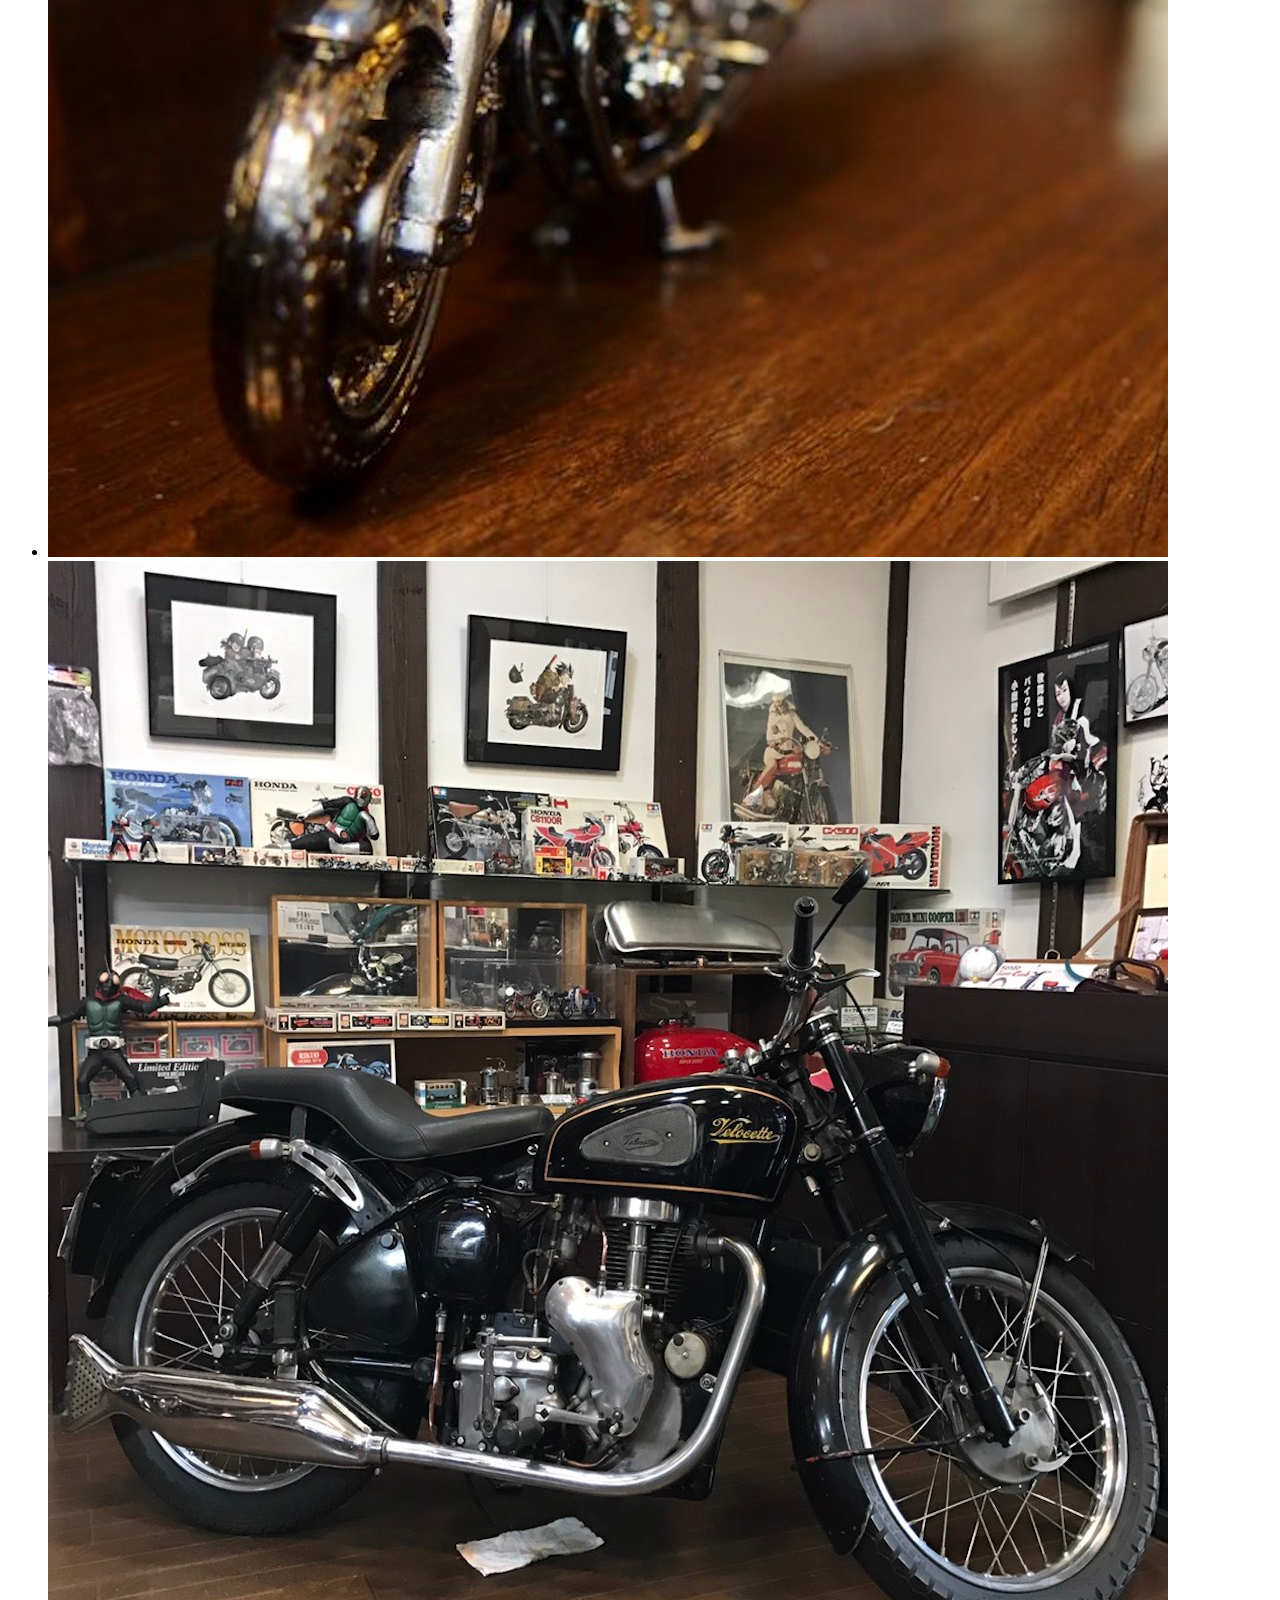
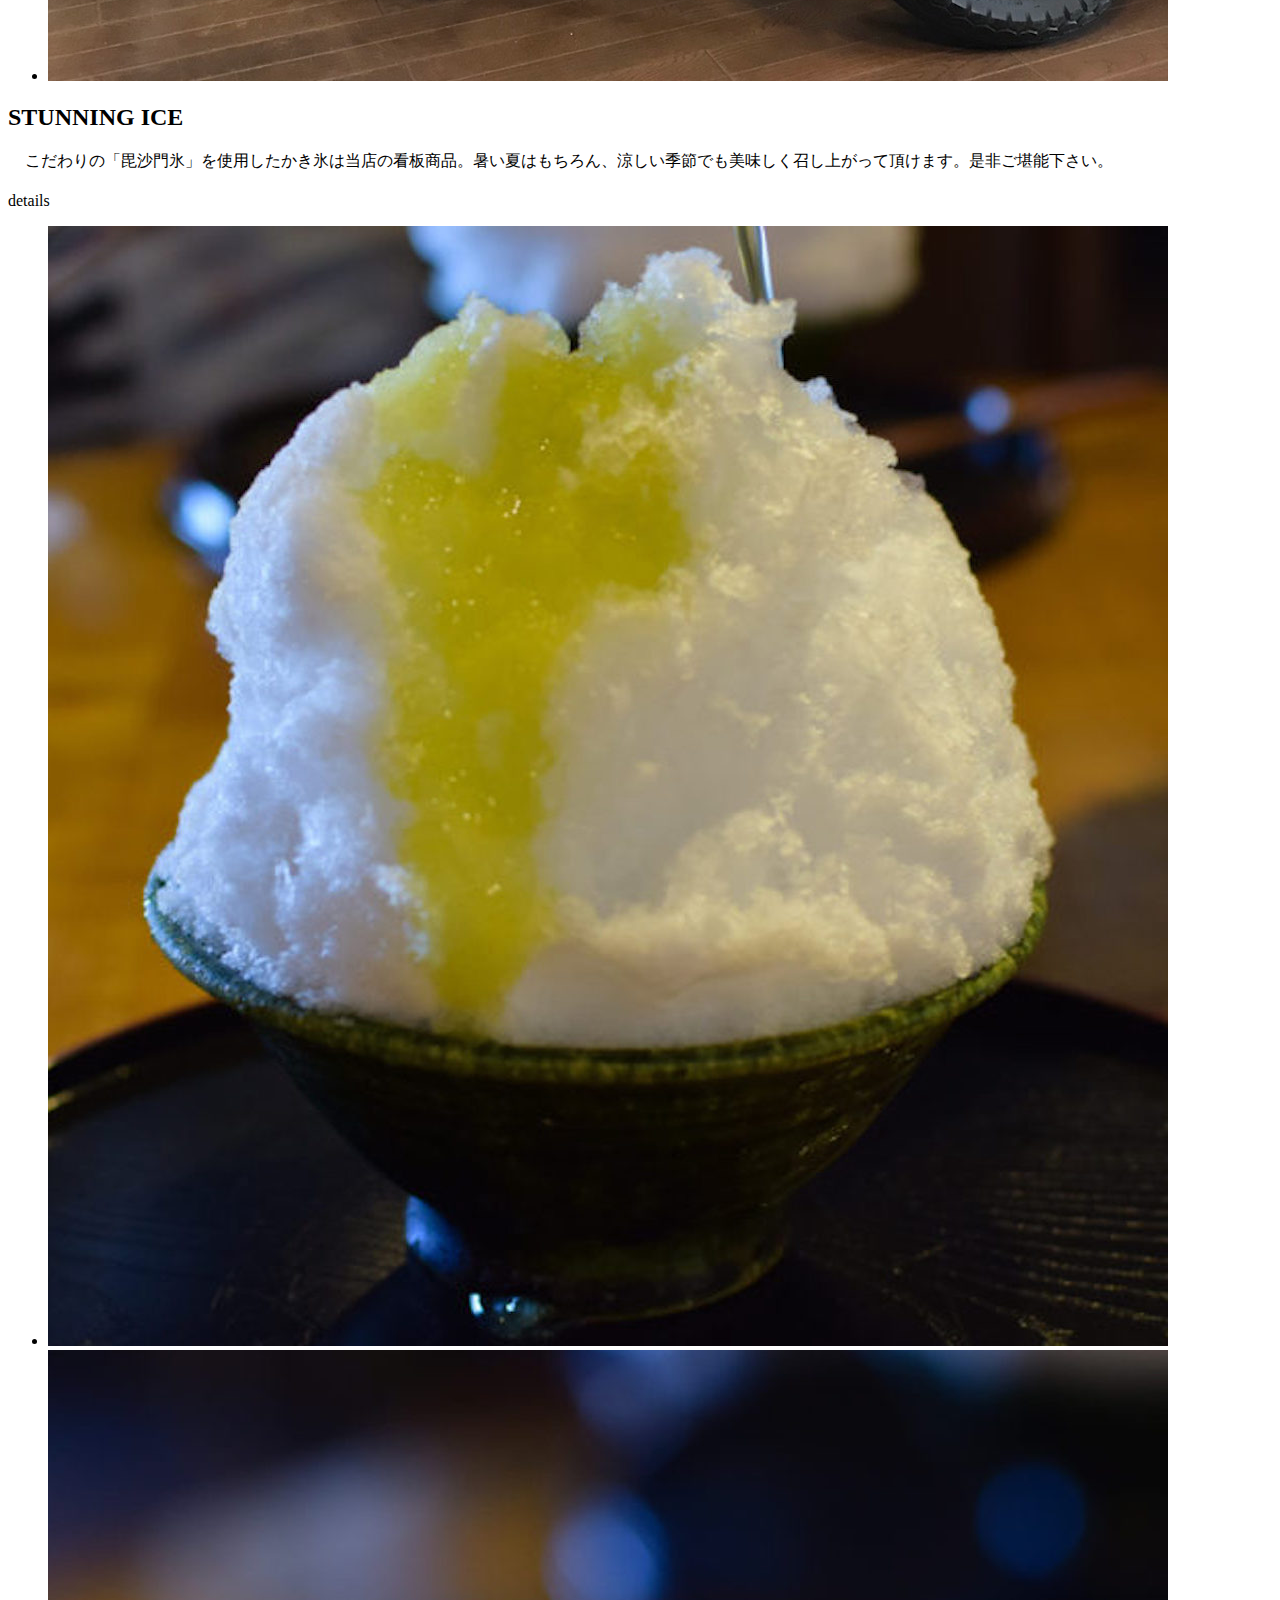
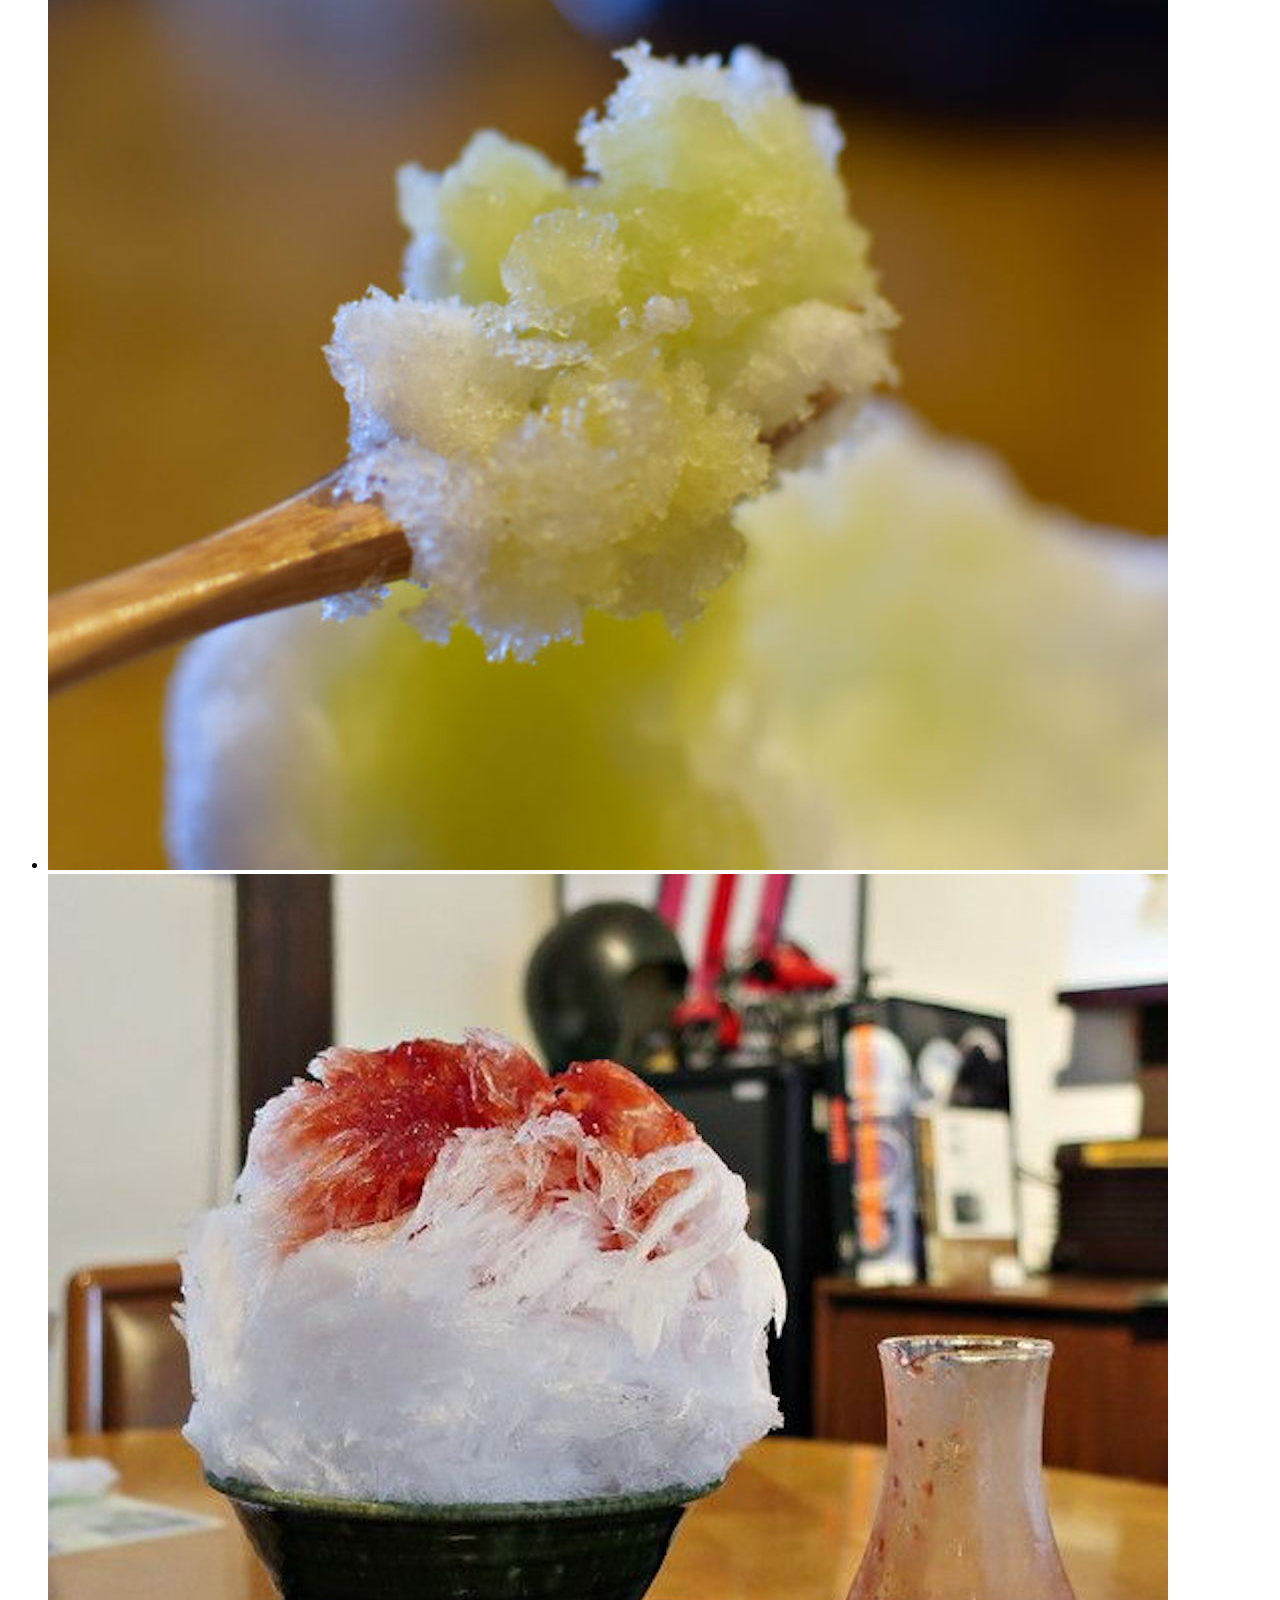
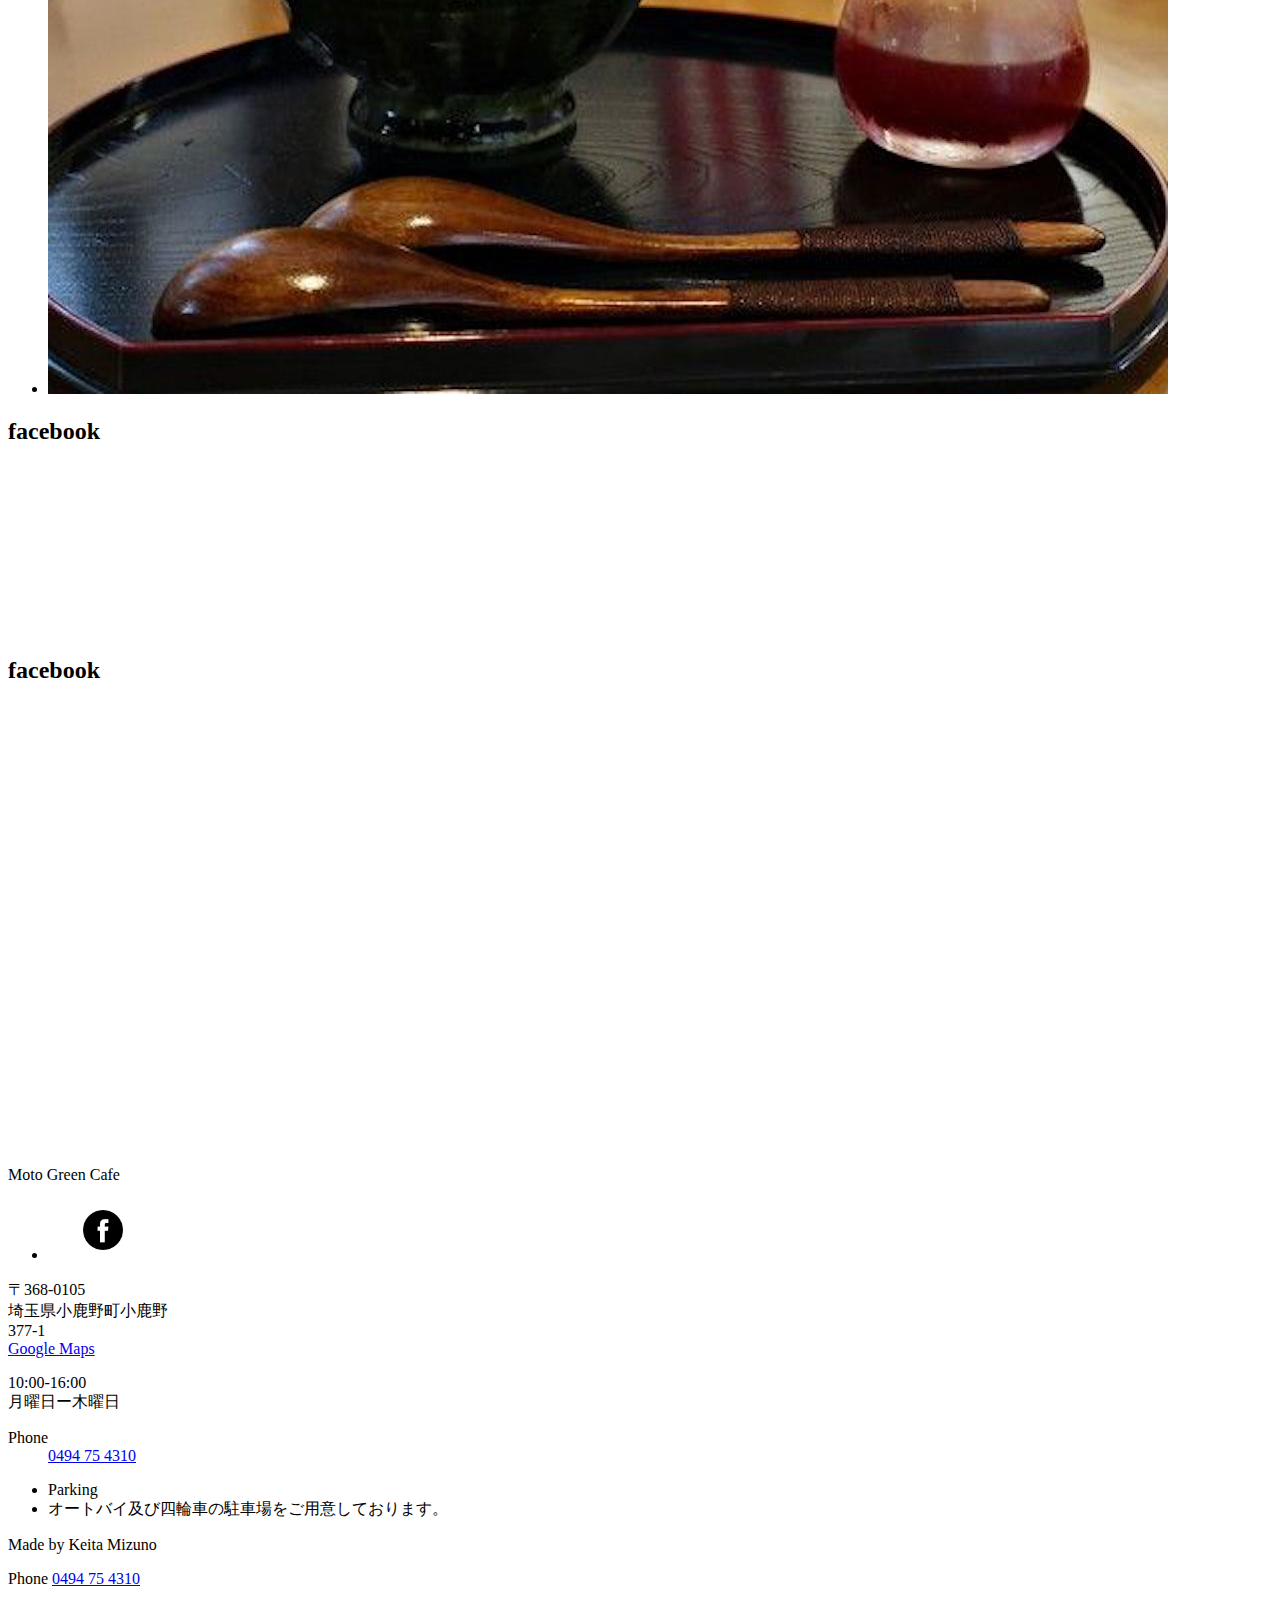
==== commit fedcd014: "スペース入れました" ====
--- a/index.html
+++ b/index.html
@@ -153,7 +153,7 @@
  	<li>
 <div class="ico_new">New</div>
 <img class="thumb" src="/wordpress/wp-content/themes/cafestudio/img/home/thumb_menu01.png" alt="Ham Egg Cheese French Toast" />
-							<p class="name">Super Delicious Strawberry Sauce!!</p>
+							<p class="name" >Super Delicious Strawberry Sauce!!</p>　
 </li>
  	<li>
 <div class="ico_new">New</div>
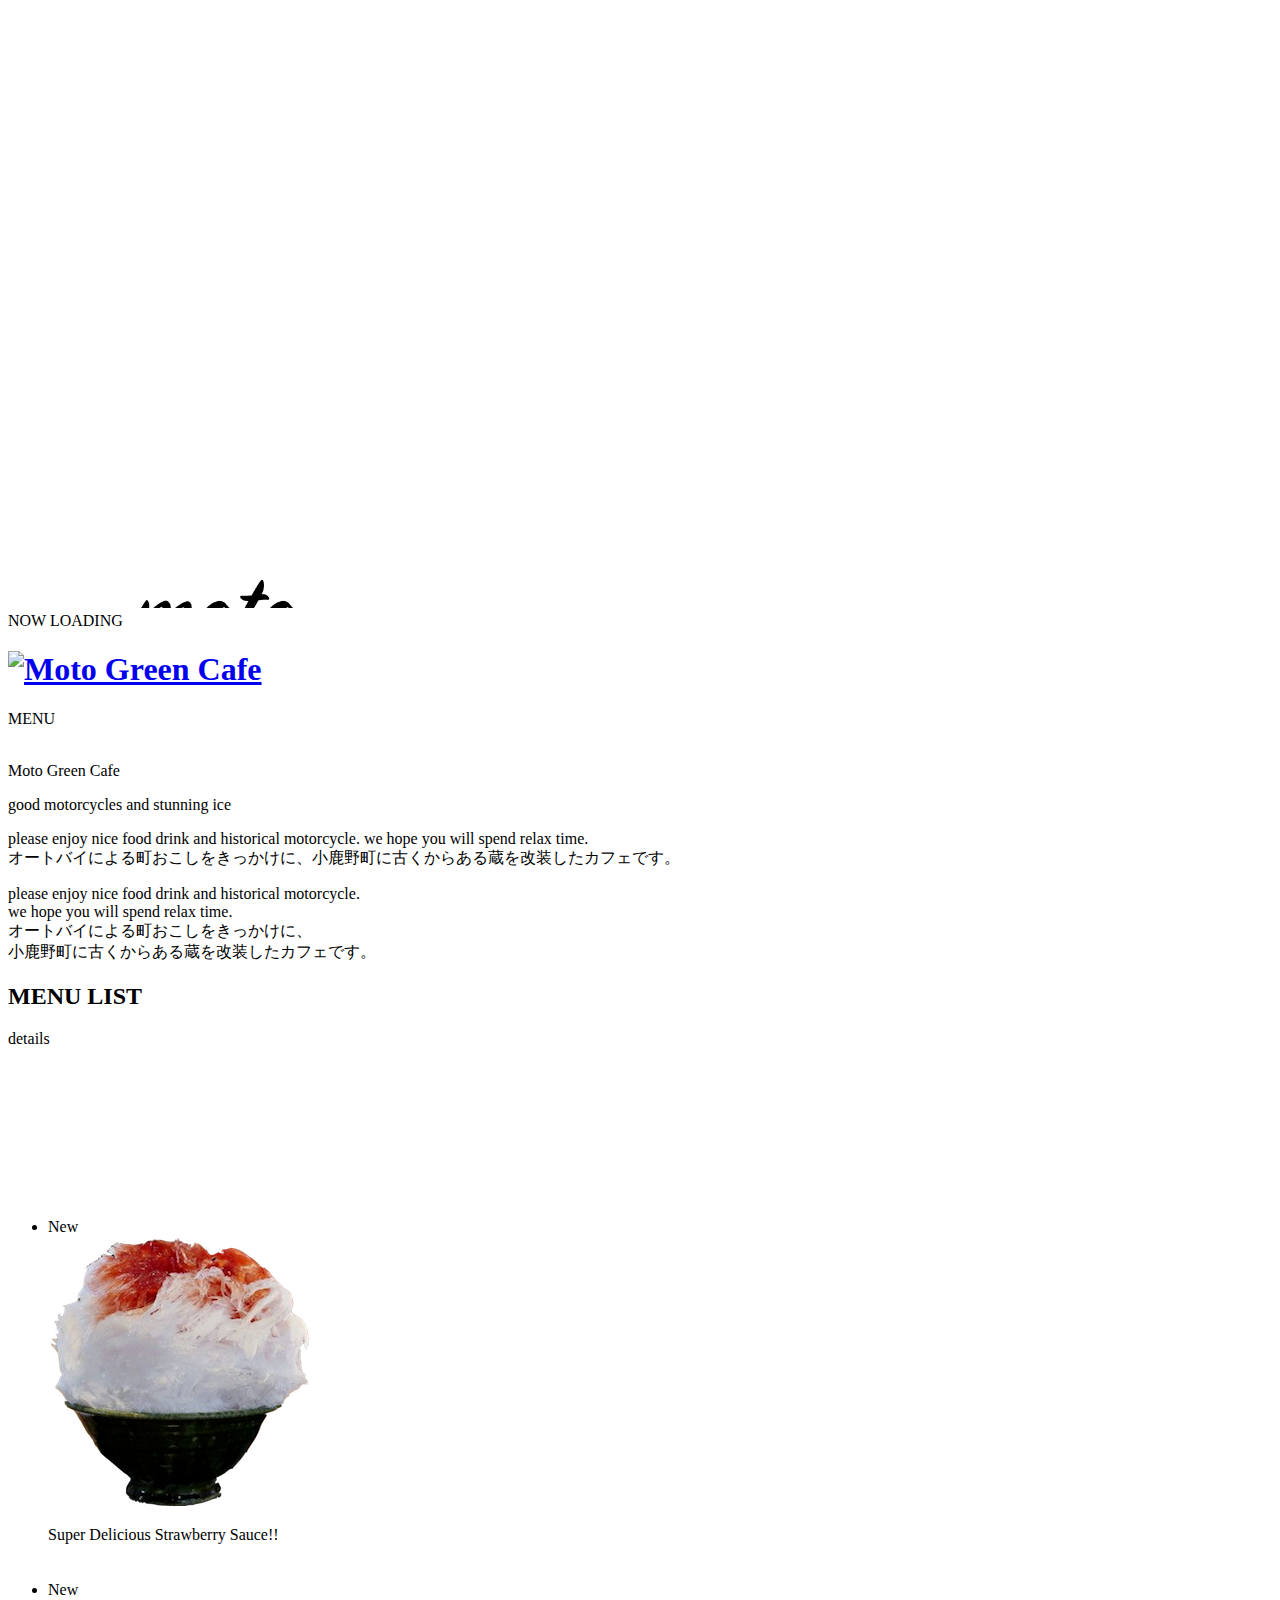
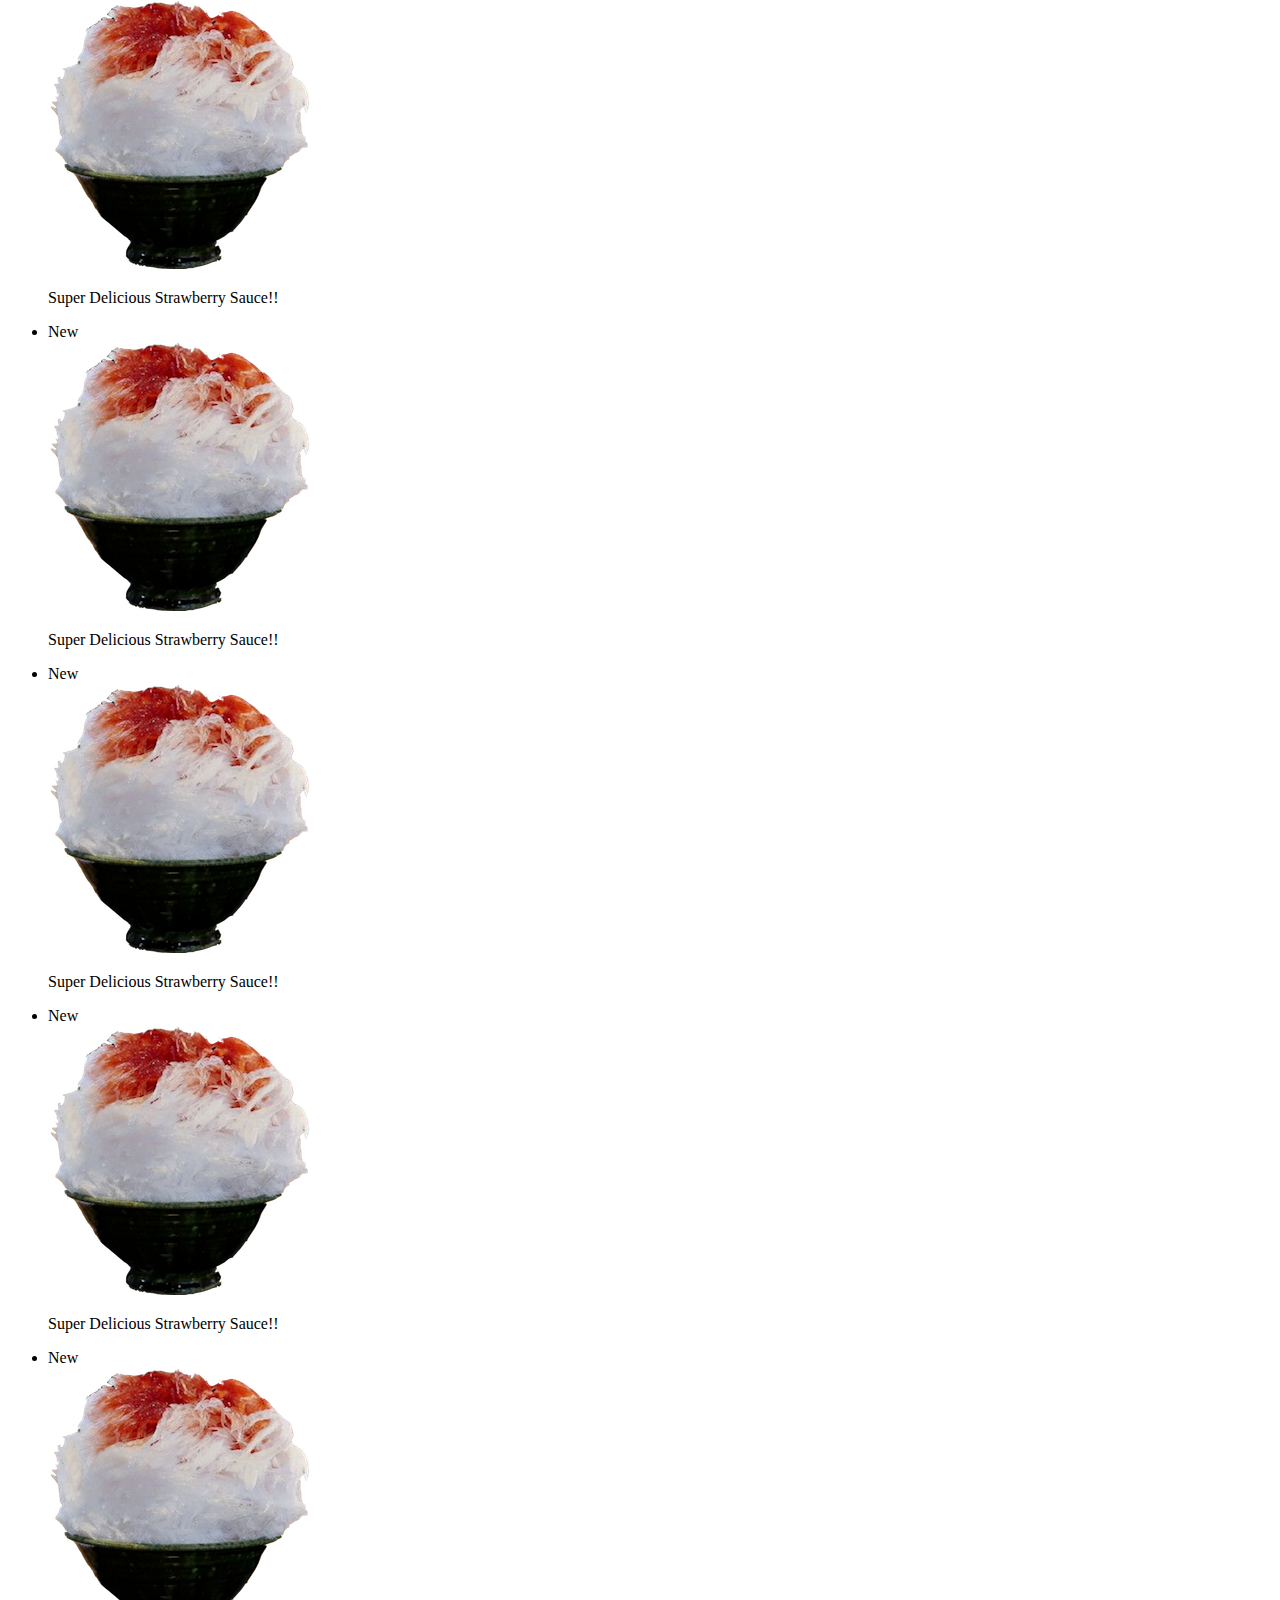
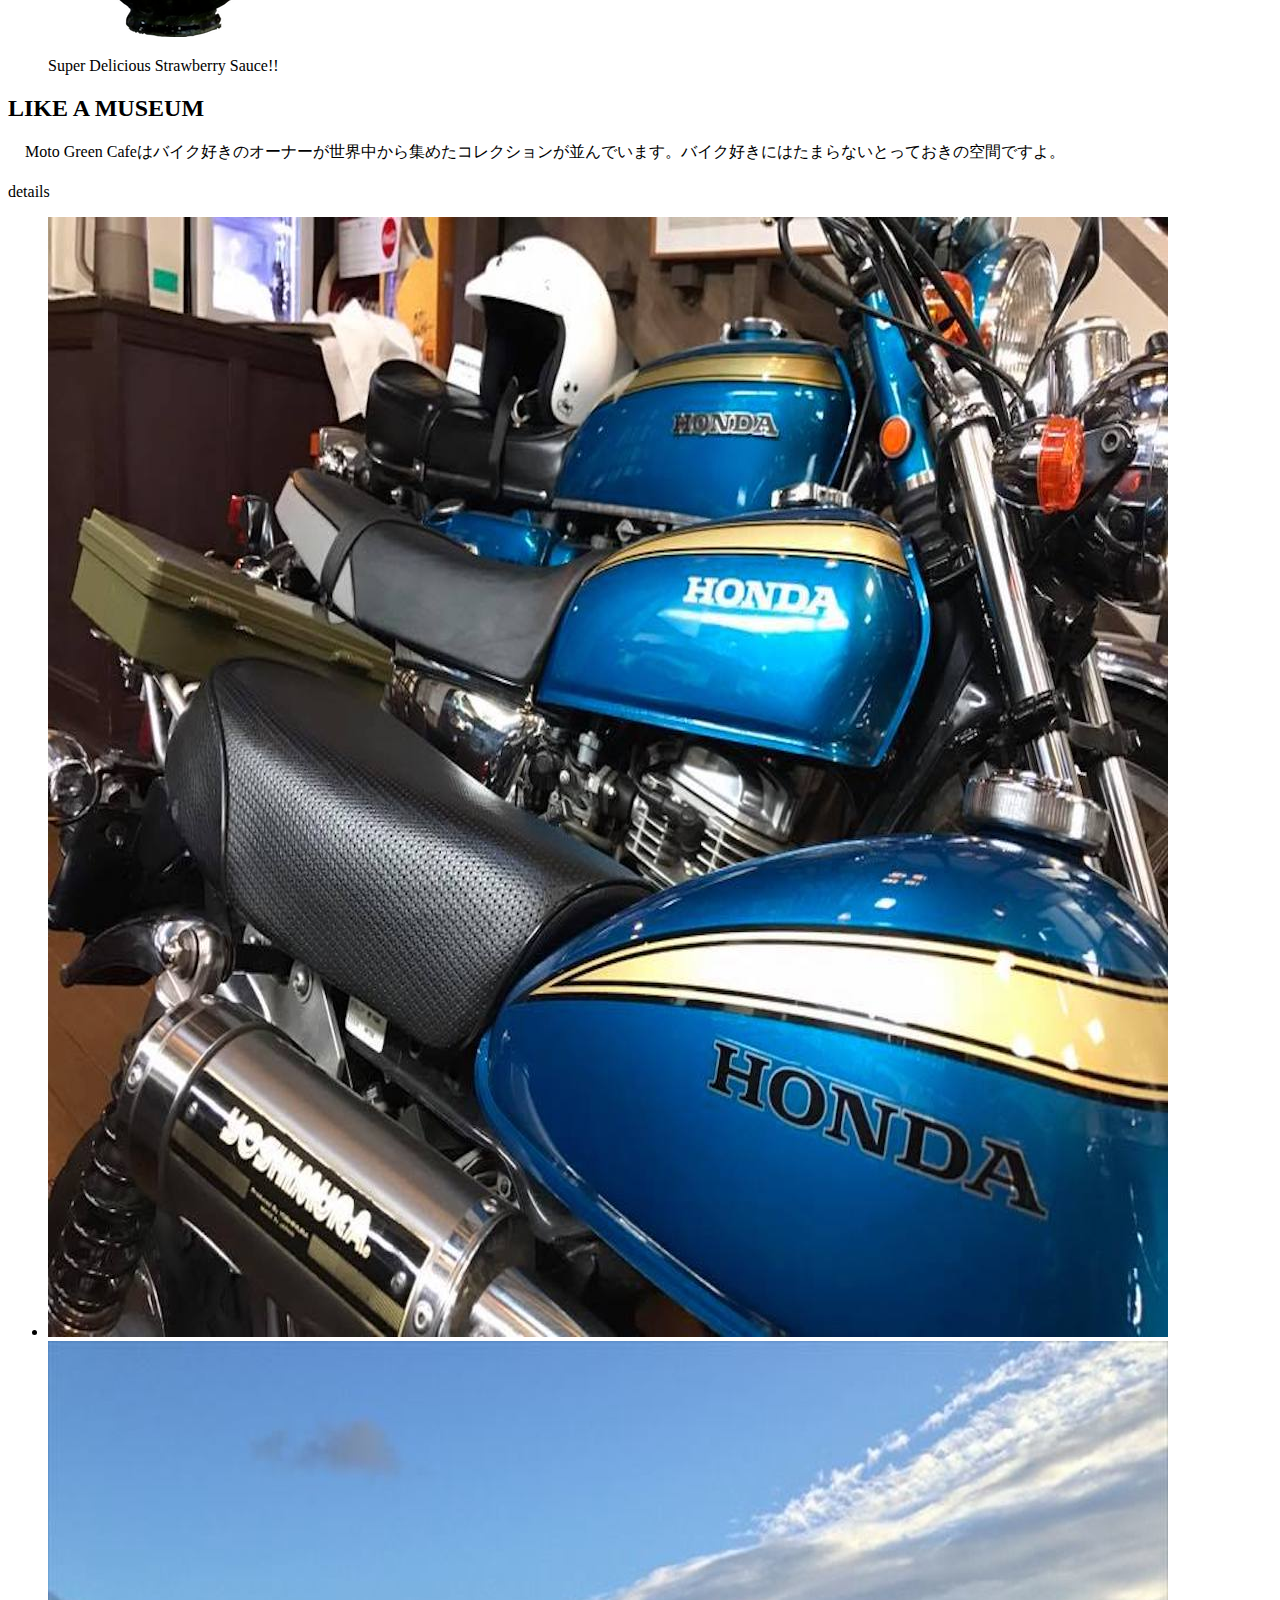
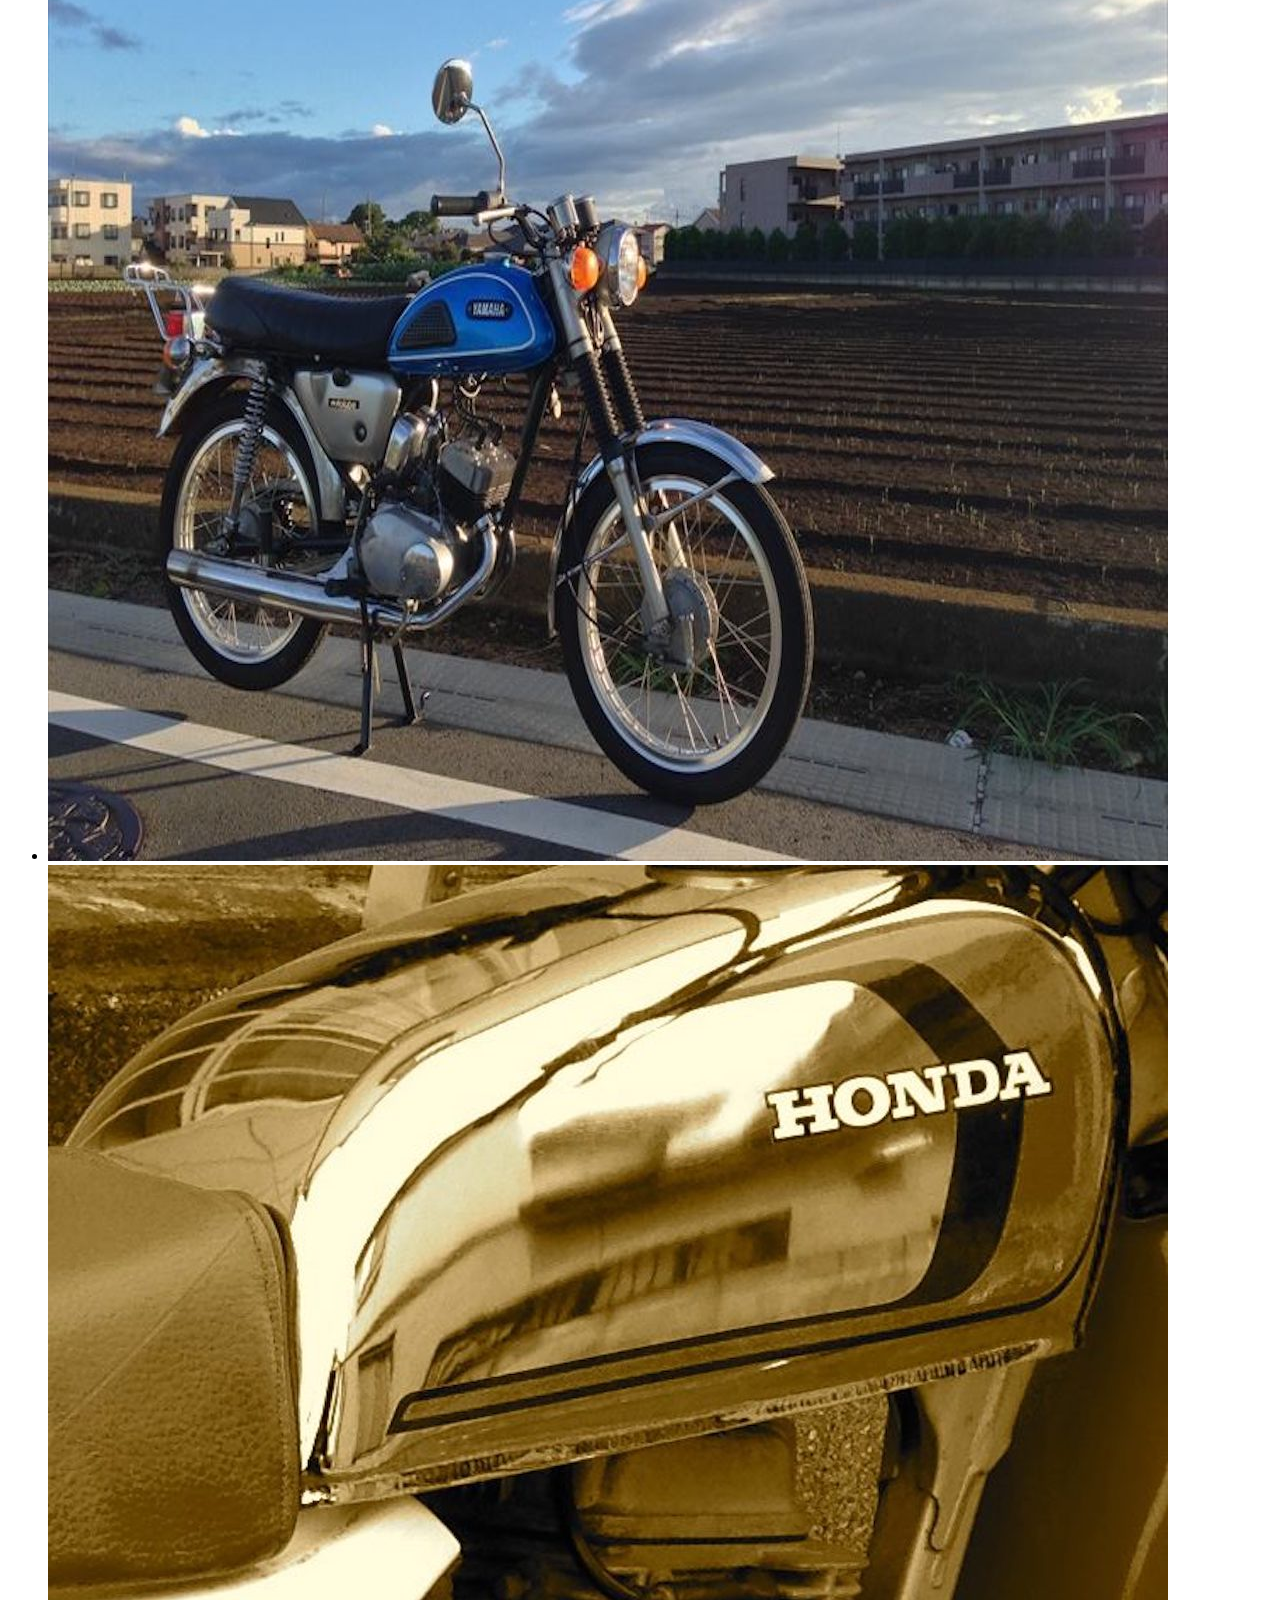
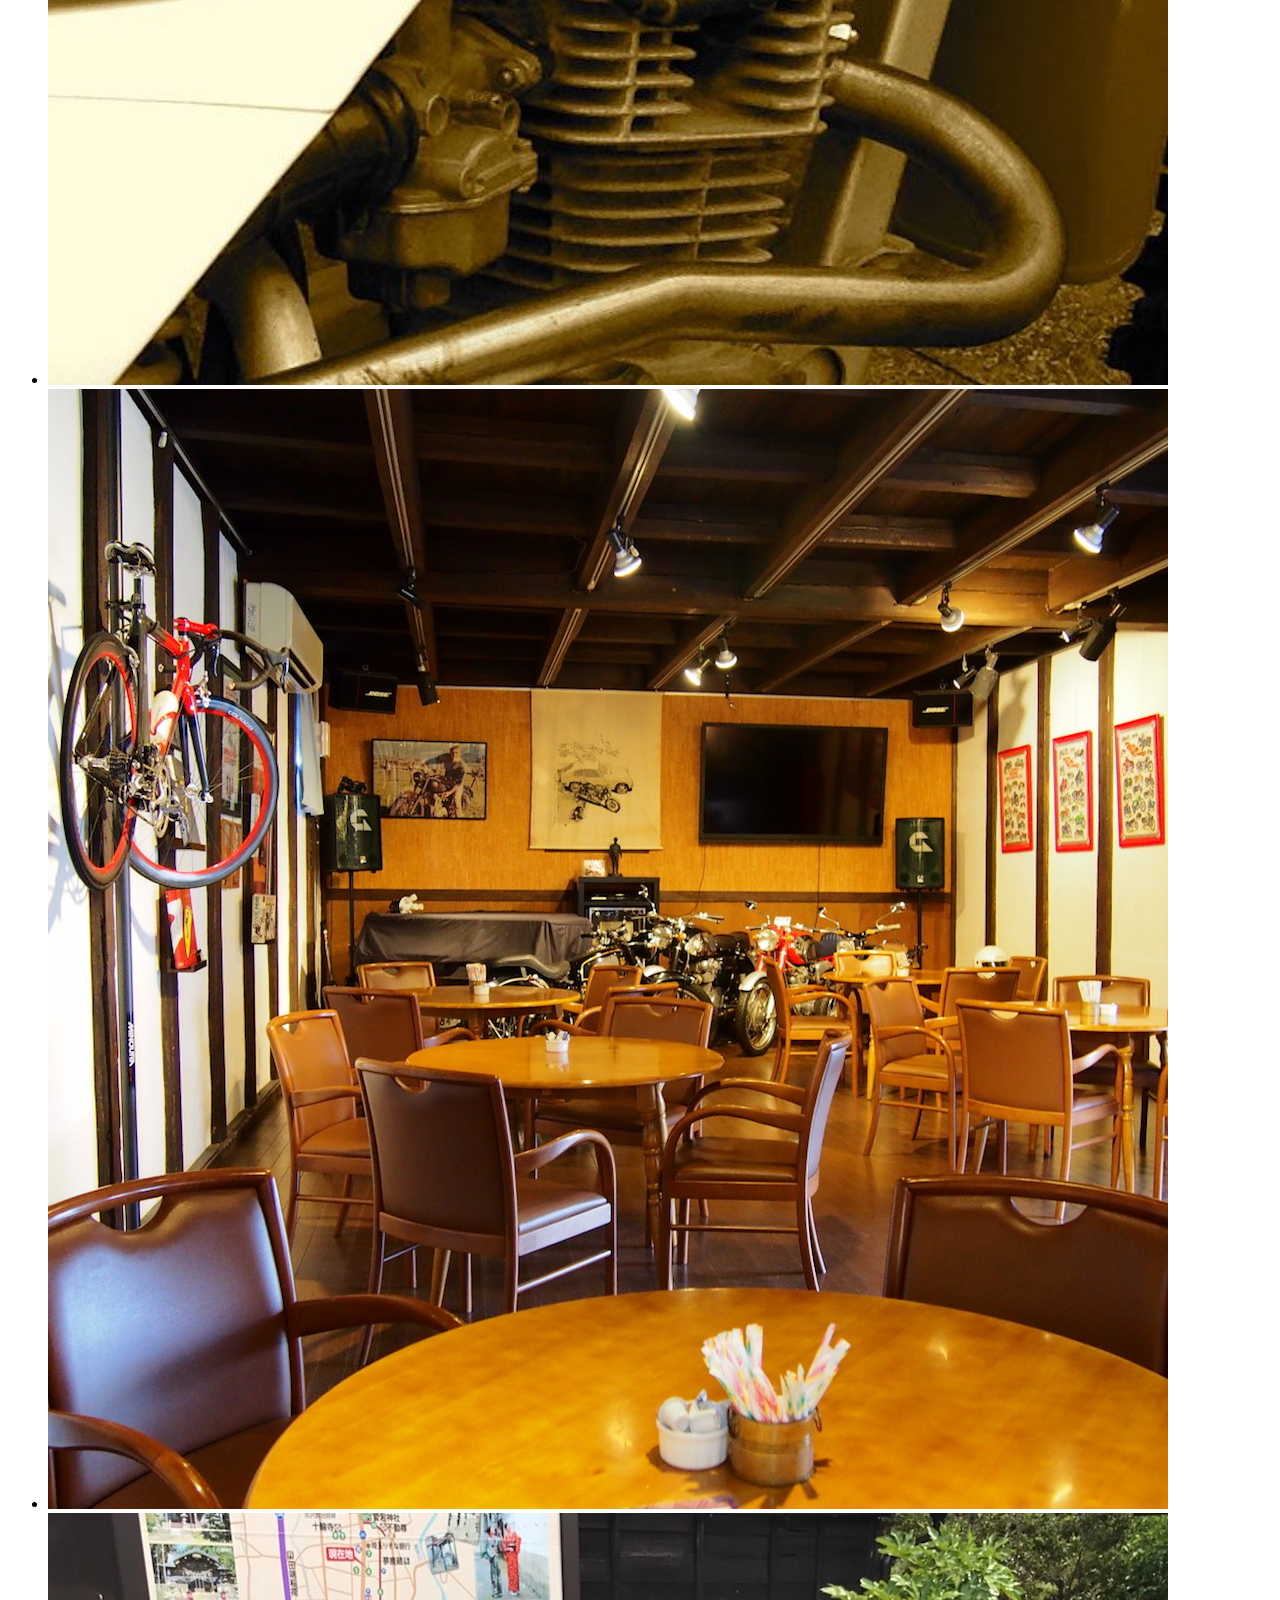
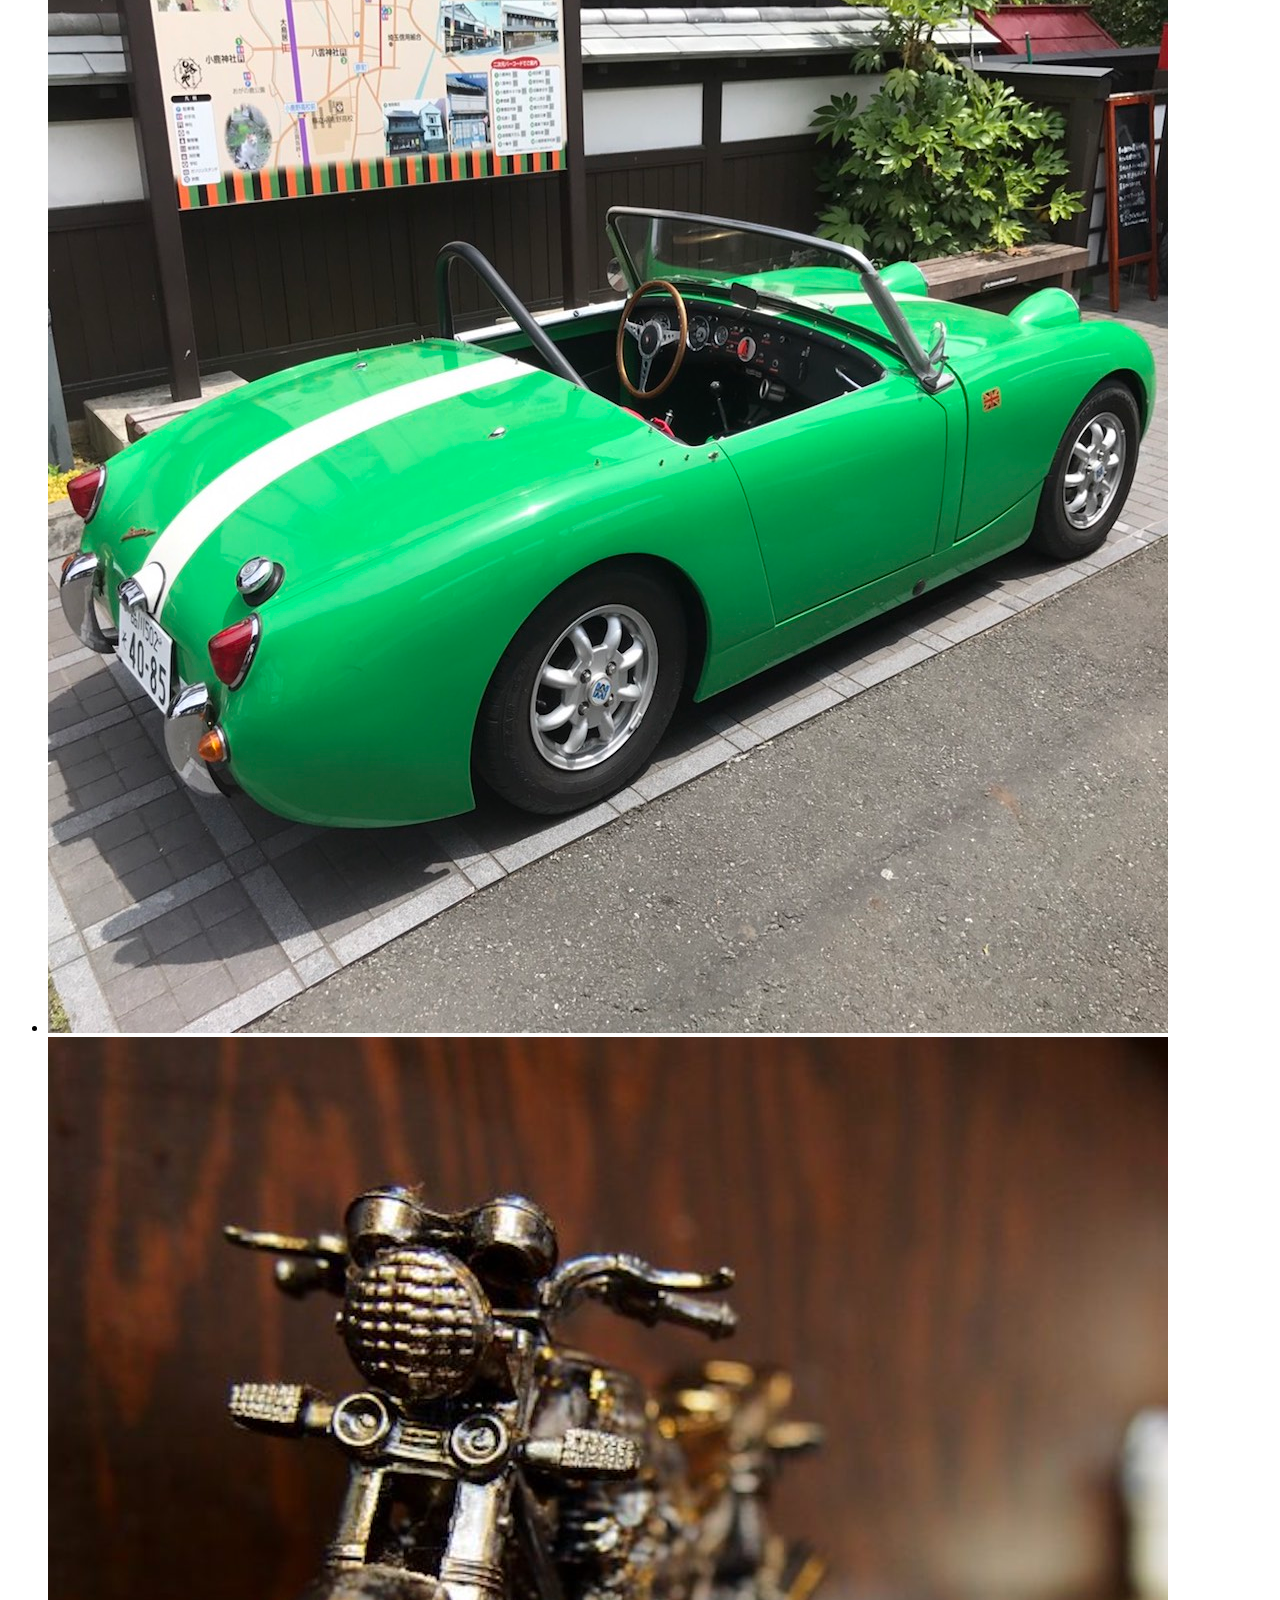
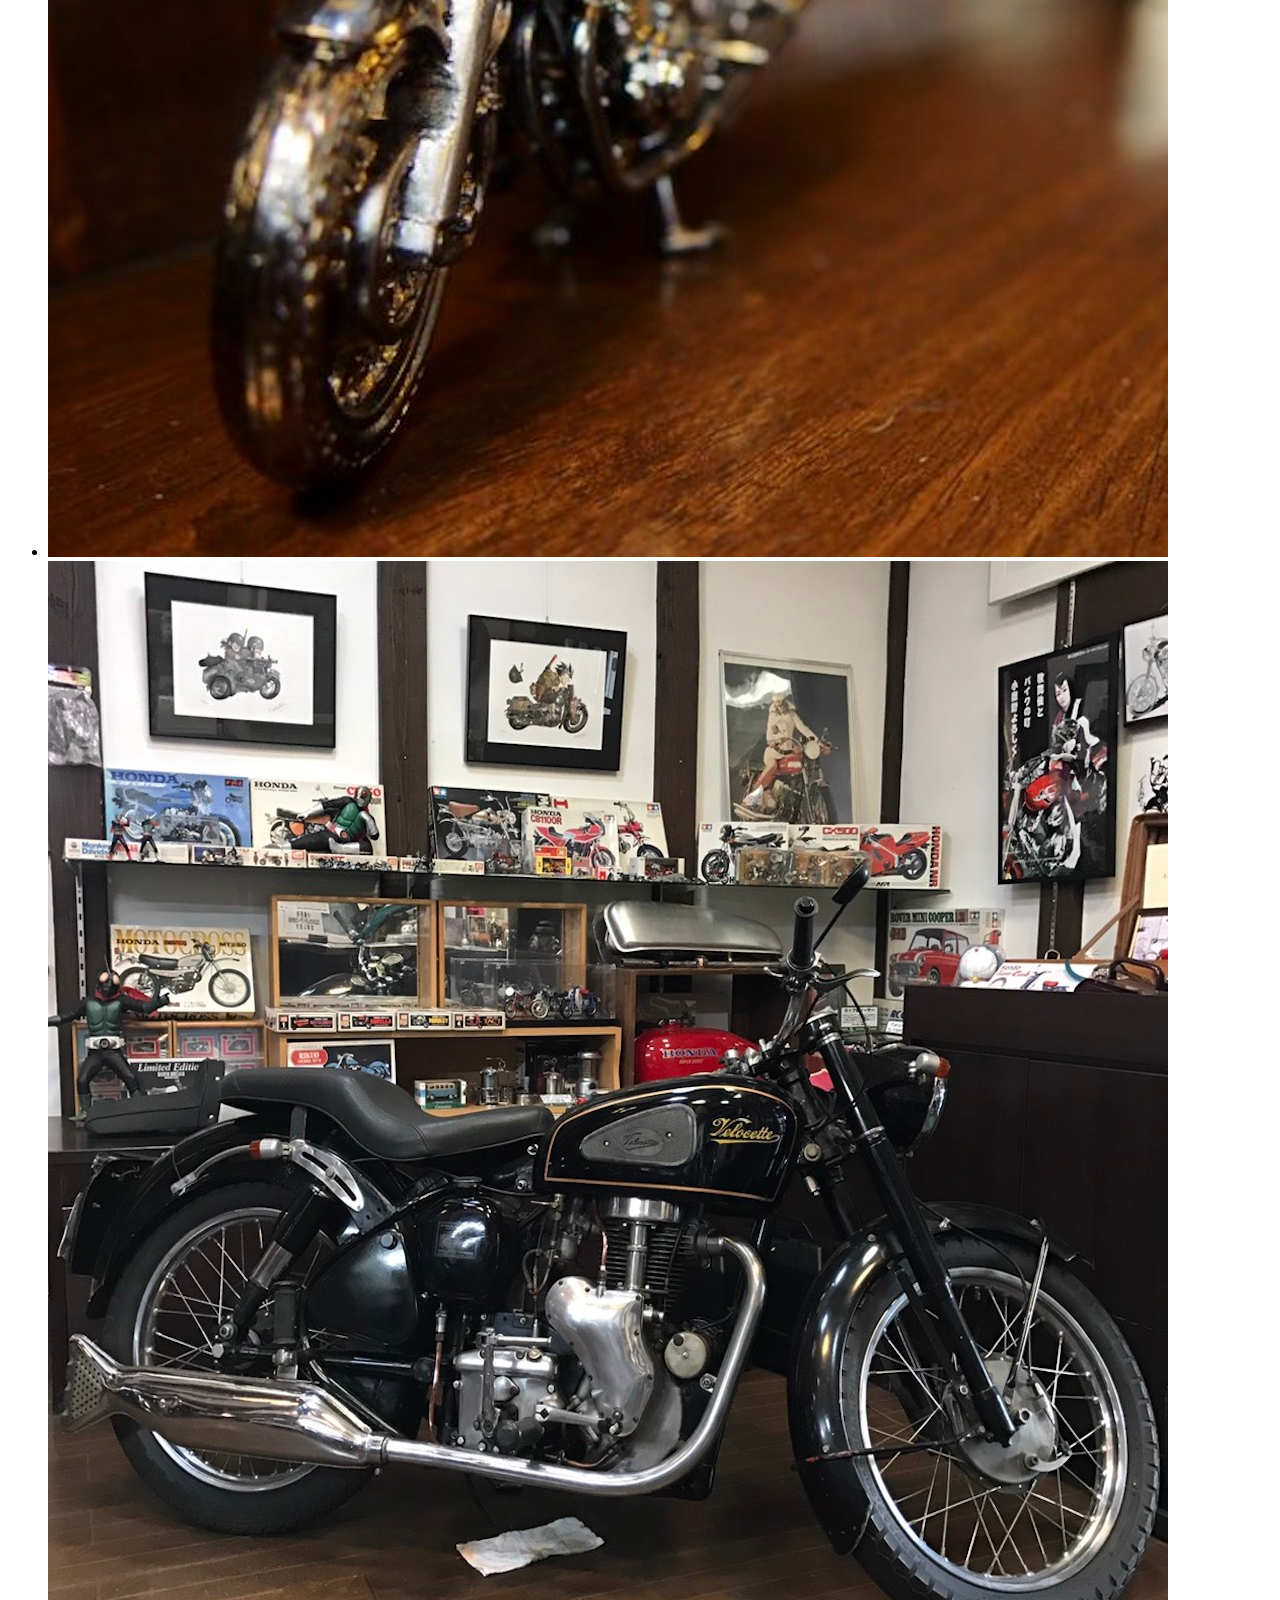
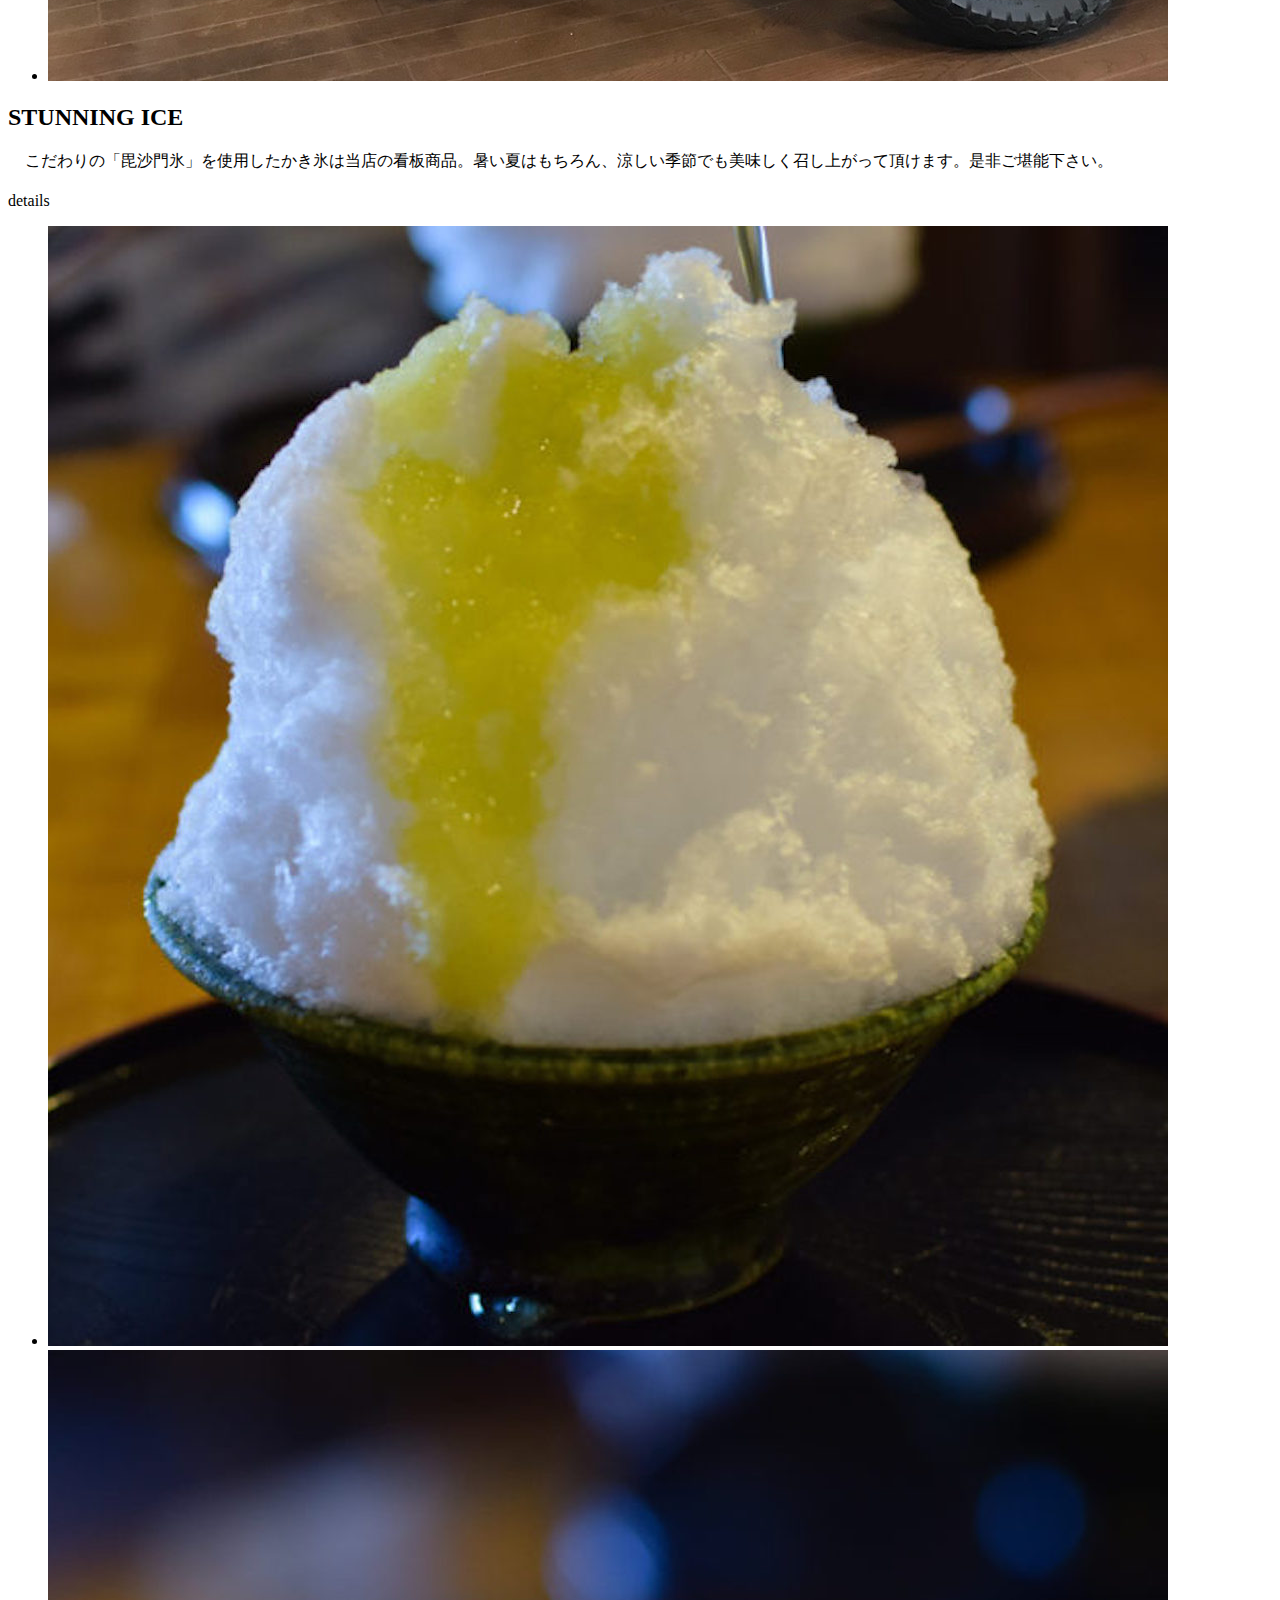
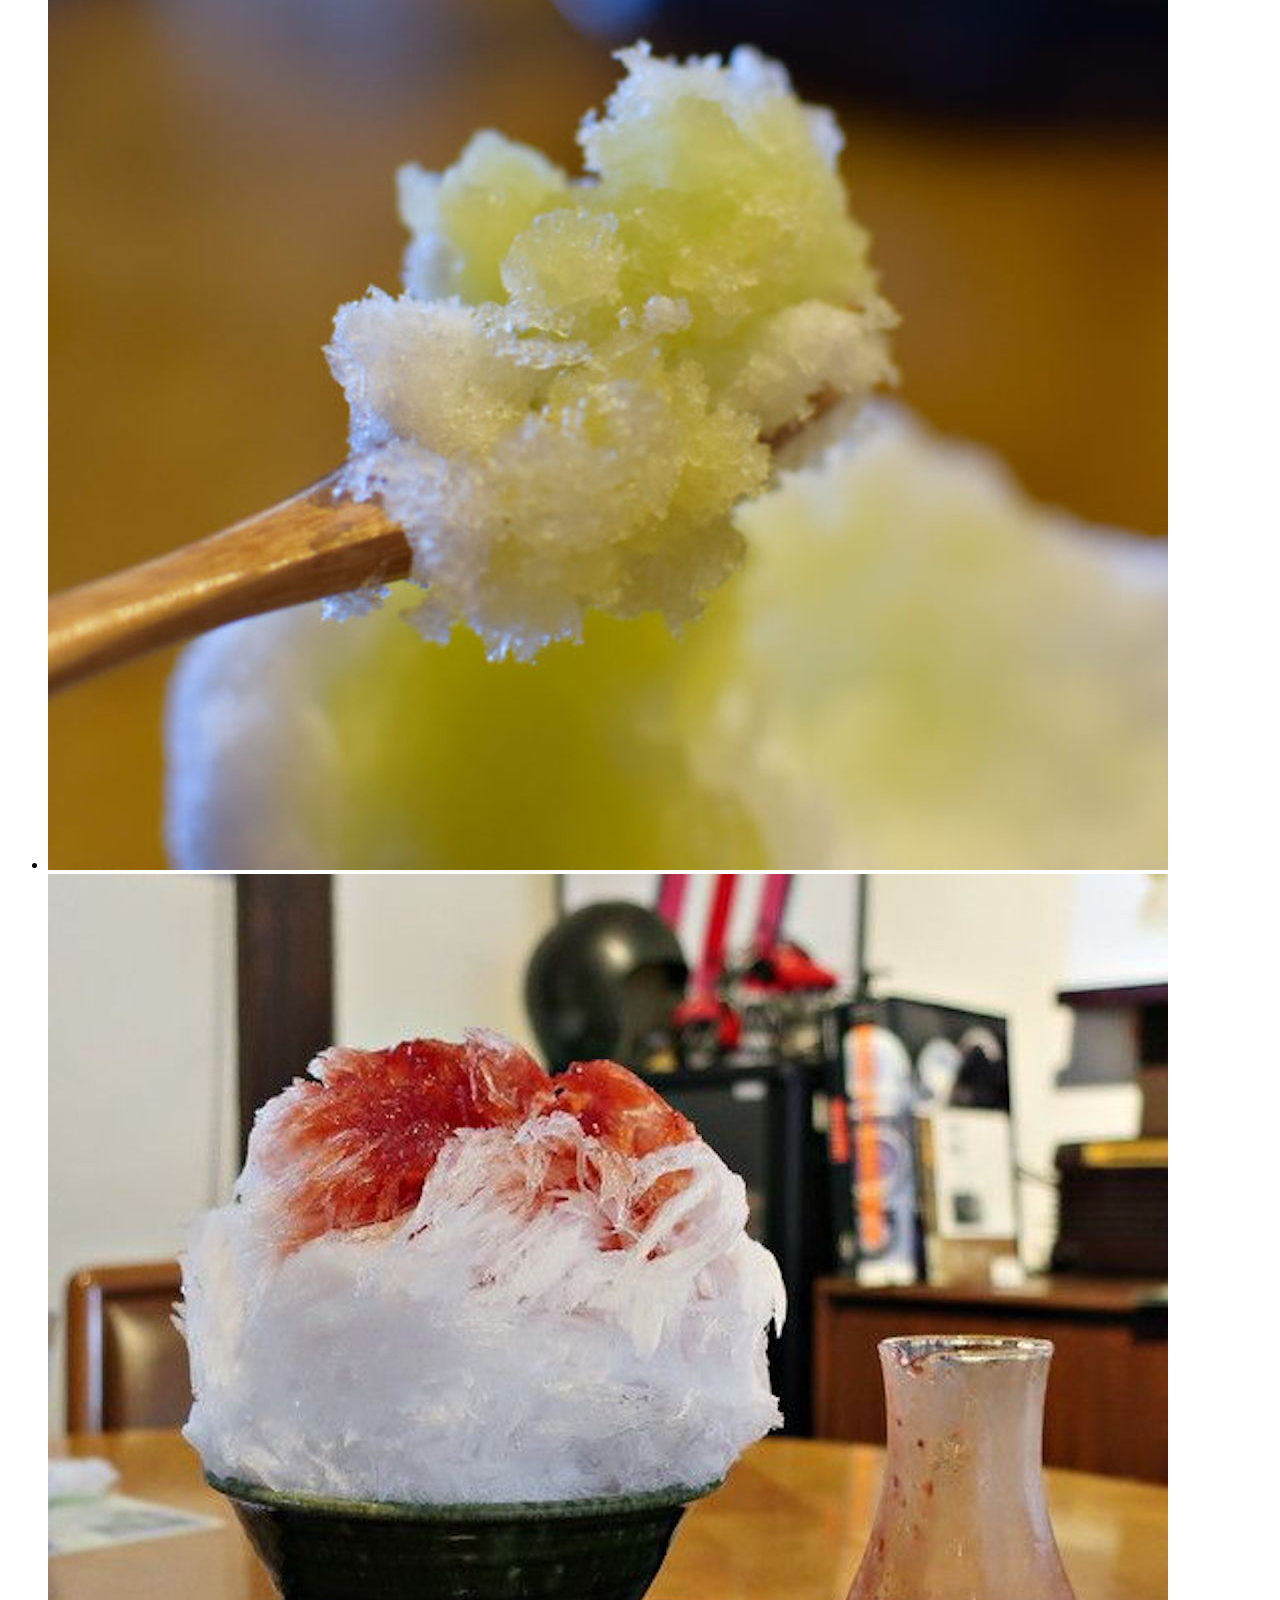
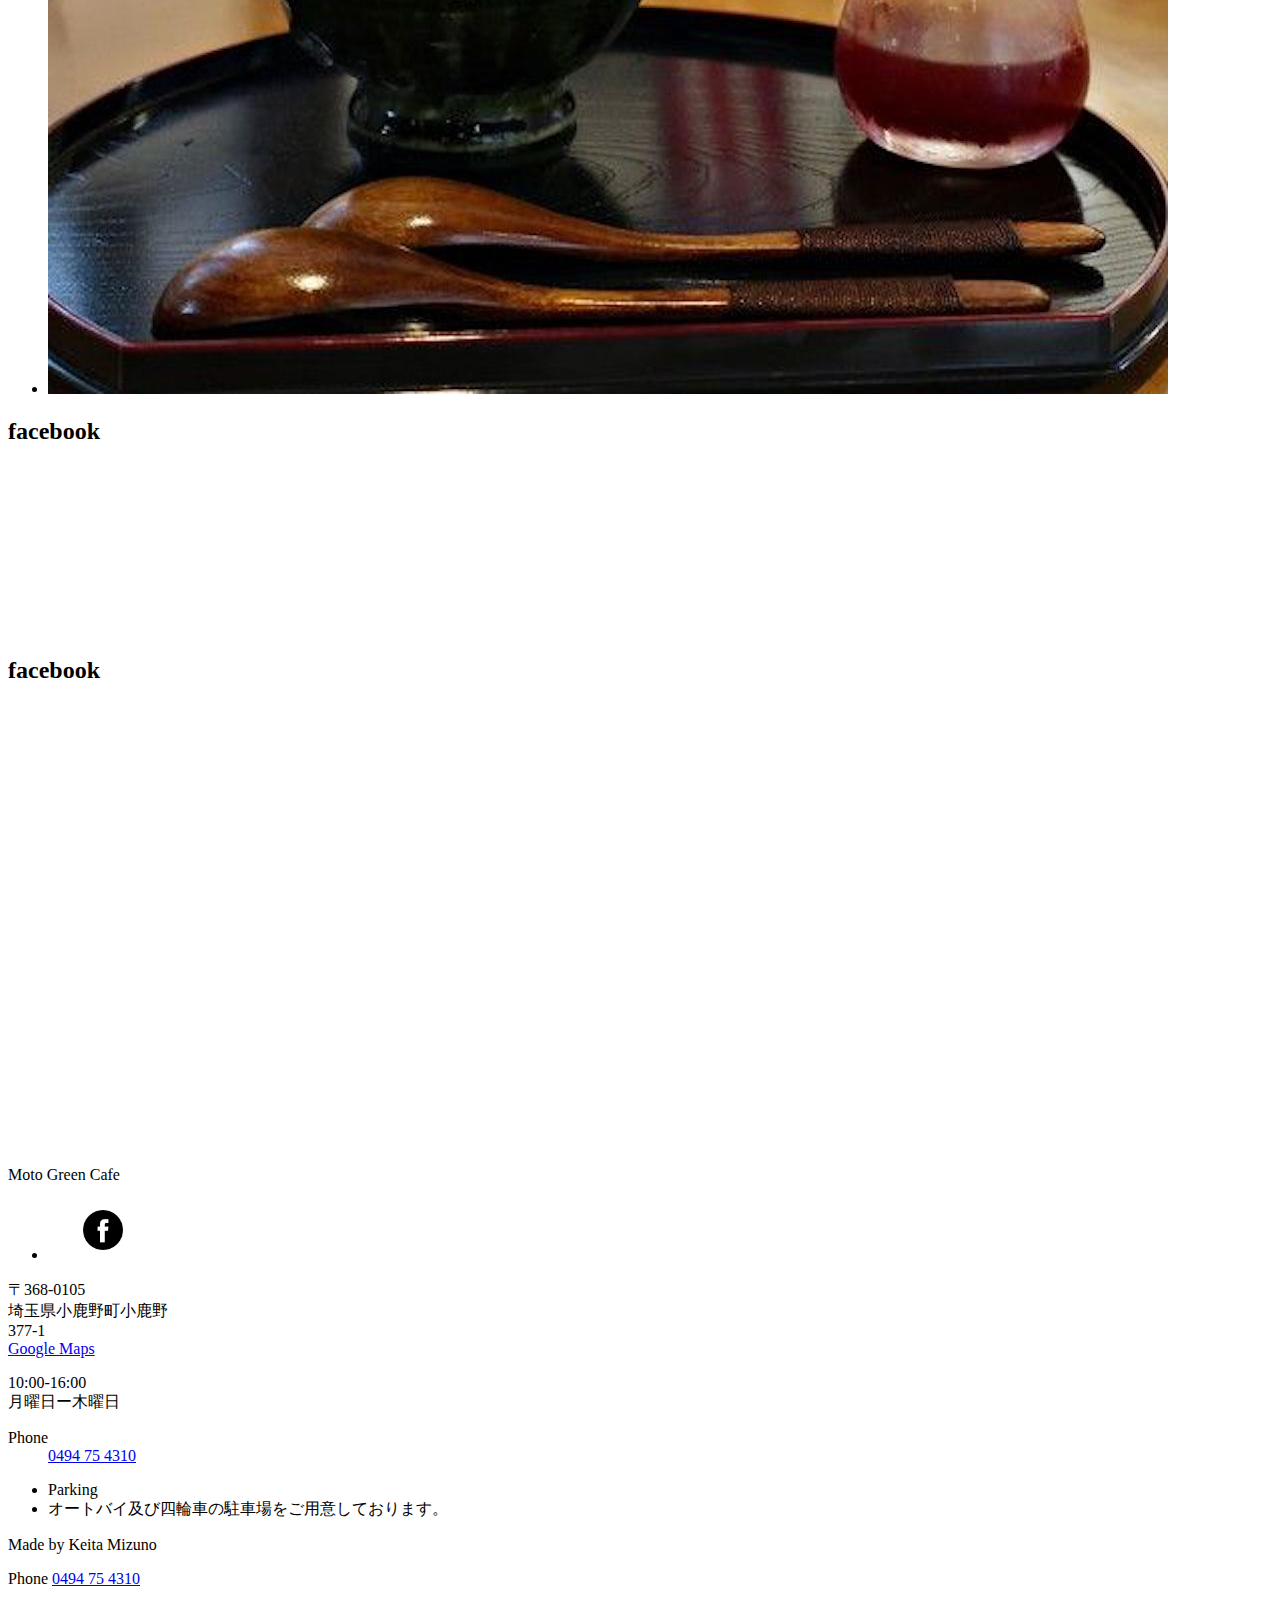
==== commit 40ec74d2: "Update index.html" ====
--- a/index.html
+++ b/index.html
@@ -194,7 +194,7 @@
 							padding-right: 17px;
 							padding-bottom: 20px;
 							">
-Moto Green Cafeはバイク好きのオーナーが世界中から集めたコレクションが並んでいます。バイク好きにはたまらないとっておきの空間です。
+Moto Green Cafeはバイク好きのオーナーが世界中から集めたコレクションが並んでいます。バイク好きにはたまらないとっておきの空間ですよ。
 						</div>
 <a class="btn_details">details</a>
 
